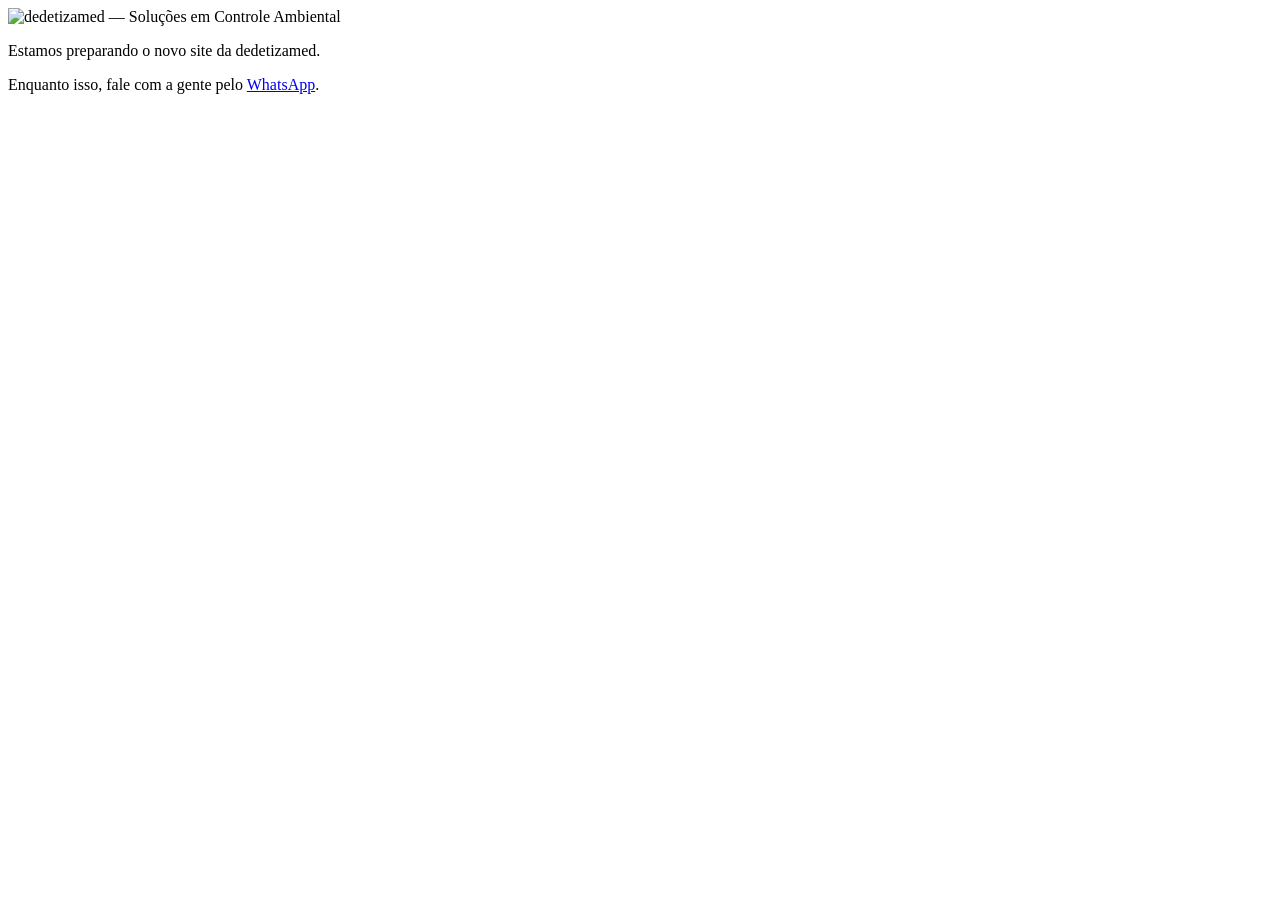
==== public/index.html @ c4d83c97 "Initial commit: project docs + placeholder site - SPEC.md, PRODUCT.md, CLAUDE.md, docs/agents/ (proj" ====
<!doctype html>
<html lang="pt-BR">
  <head>
    <meta charset="UTF-8" />
    <meta name="viewport" content="width=device-width, initial-scale=1" />
    <title>dedetizamed — Soluções em Controle Ambiental</title>
    <meta
      name="description"
      content="dedetizamed presta controle de pragas e limpeza de caixa d'água em Medianeira-PR e região. Site em construção."
    />
    <link rel="icon" type="image/png" sizes="32x32" href="/favicon-32.png" />
    <link rel="apple-touch-icon" sizes="180x180" href="/favicon-180.png" />
    <link rel="stylesheet" href="/css/style.css" />
  </head>
  <body>
    <main class="wrap">
      <img
        class="logo"
        src="/assets/logo-full.png"
        alt="dedetizamed — Soluções em Controle Ambiental"
        width="980"
        height="352"
      />
      <div class="status">
        <p class="status-line">Estamos preparando o novo site da dedetizamed.</p>
        <p class="status-sub">
          Enquanto isso, fale com a gente pelo
          <a
            href="https://wa.me/5545998102698?text=Ol%C3%A1%2C%20vim%20pelo%20site"
            >WhatsApp</a
          >.
        </p>
      </div>
    </main>
  </body>
</html>
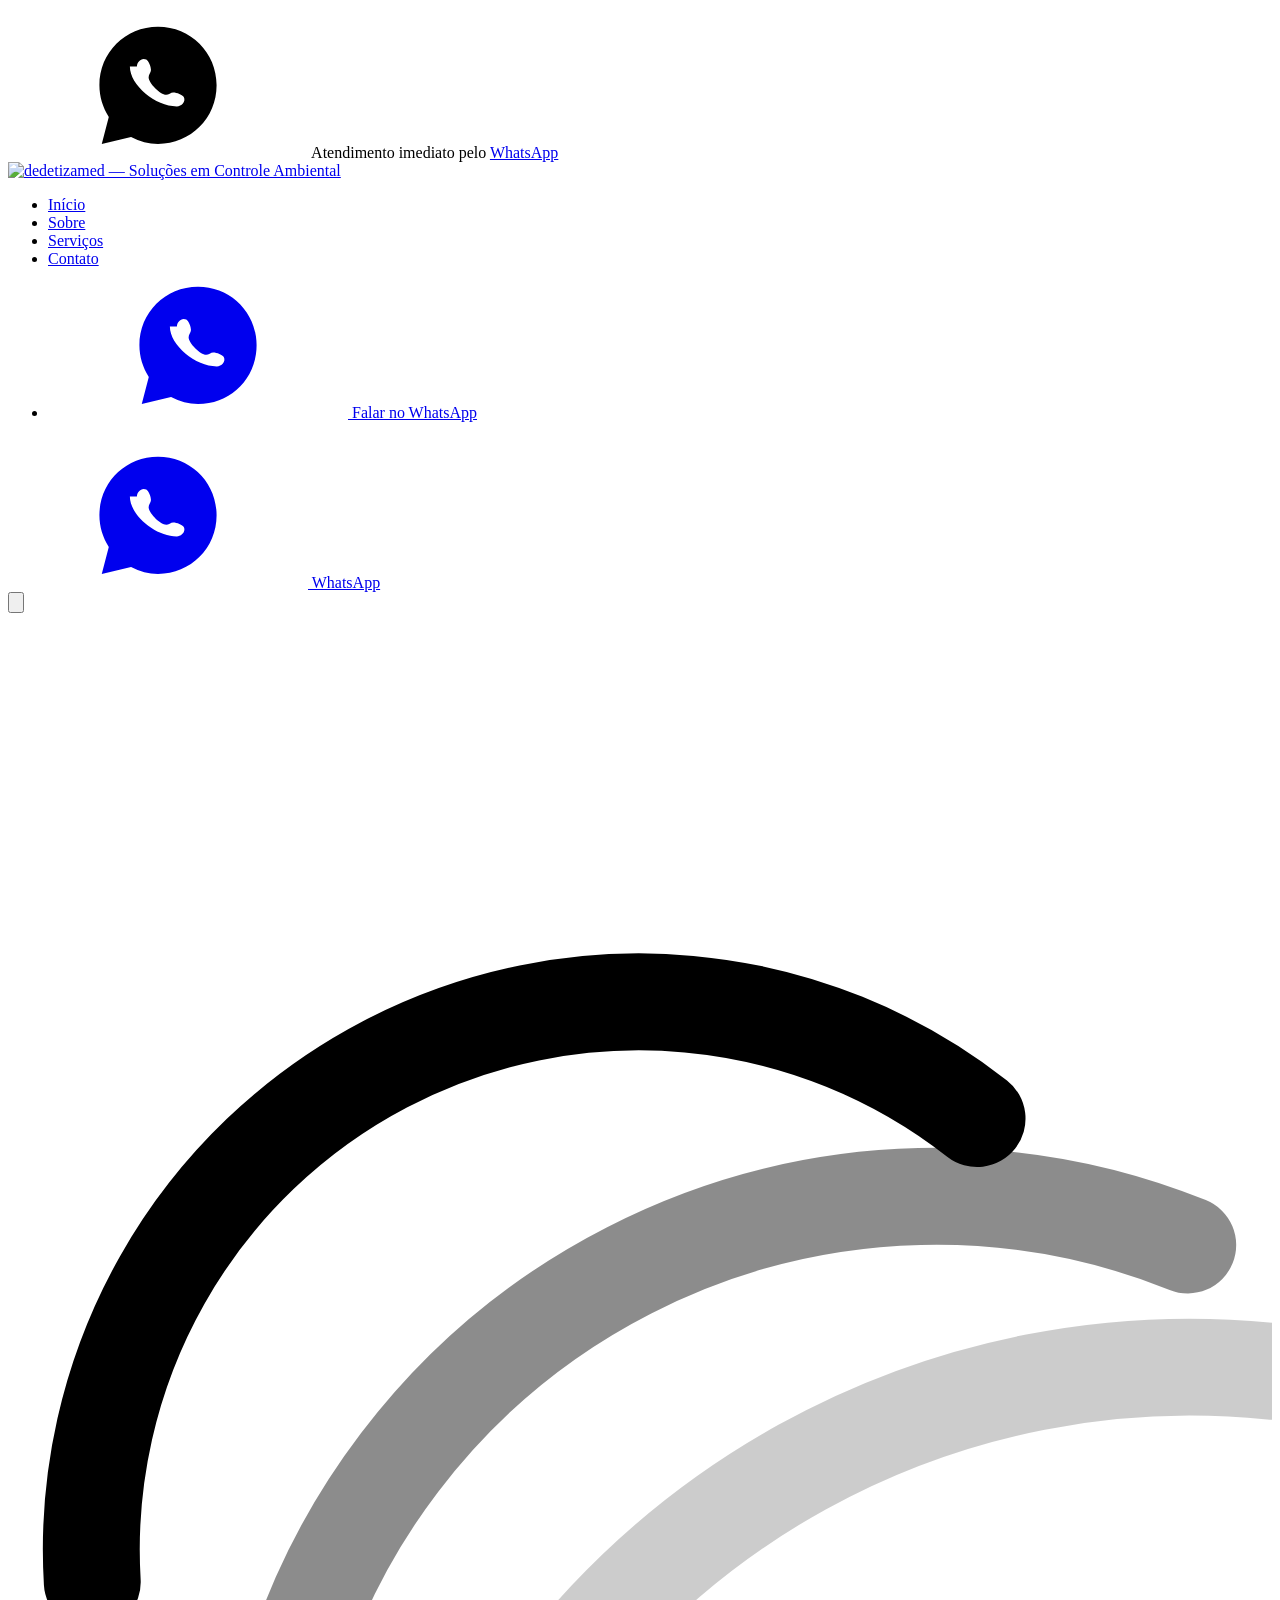
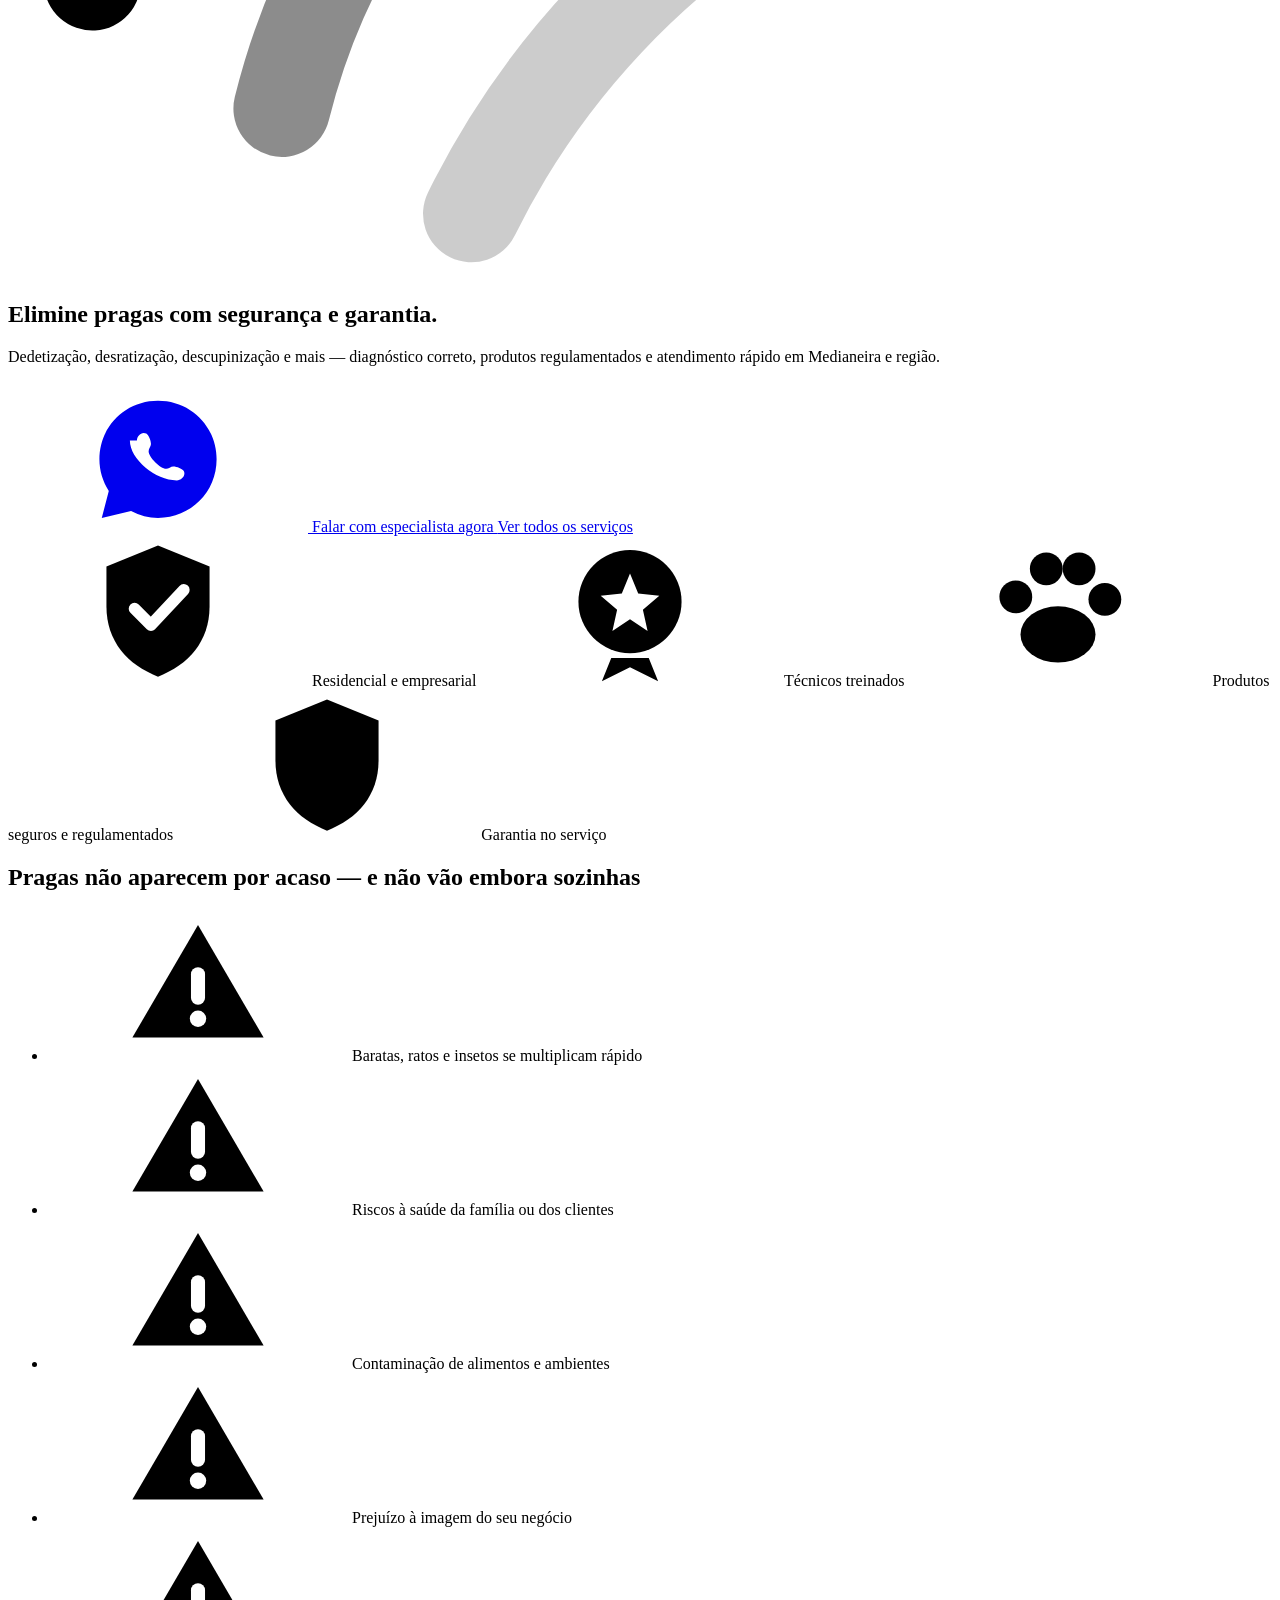
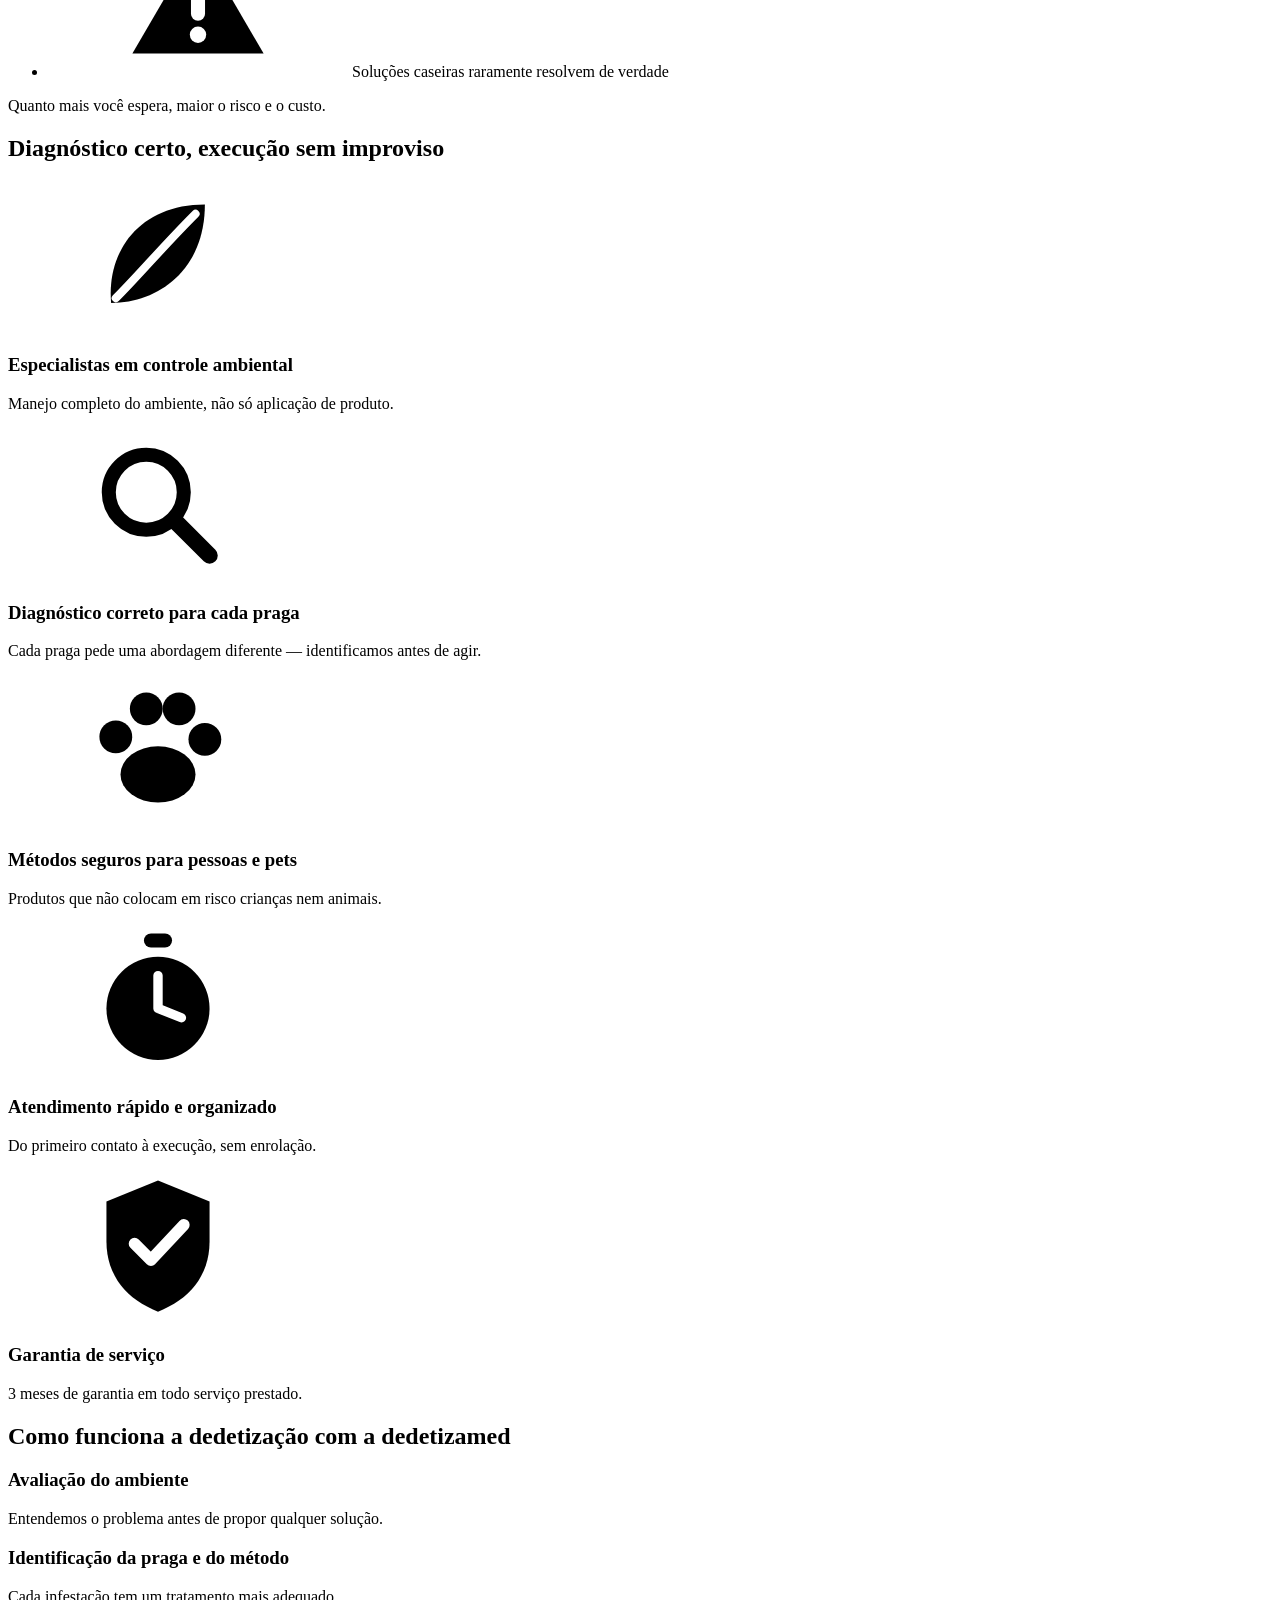
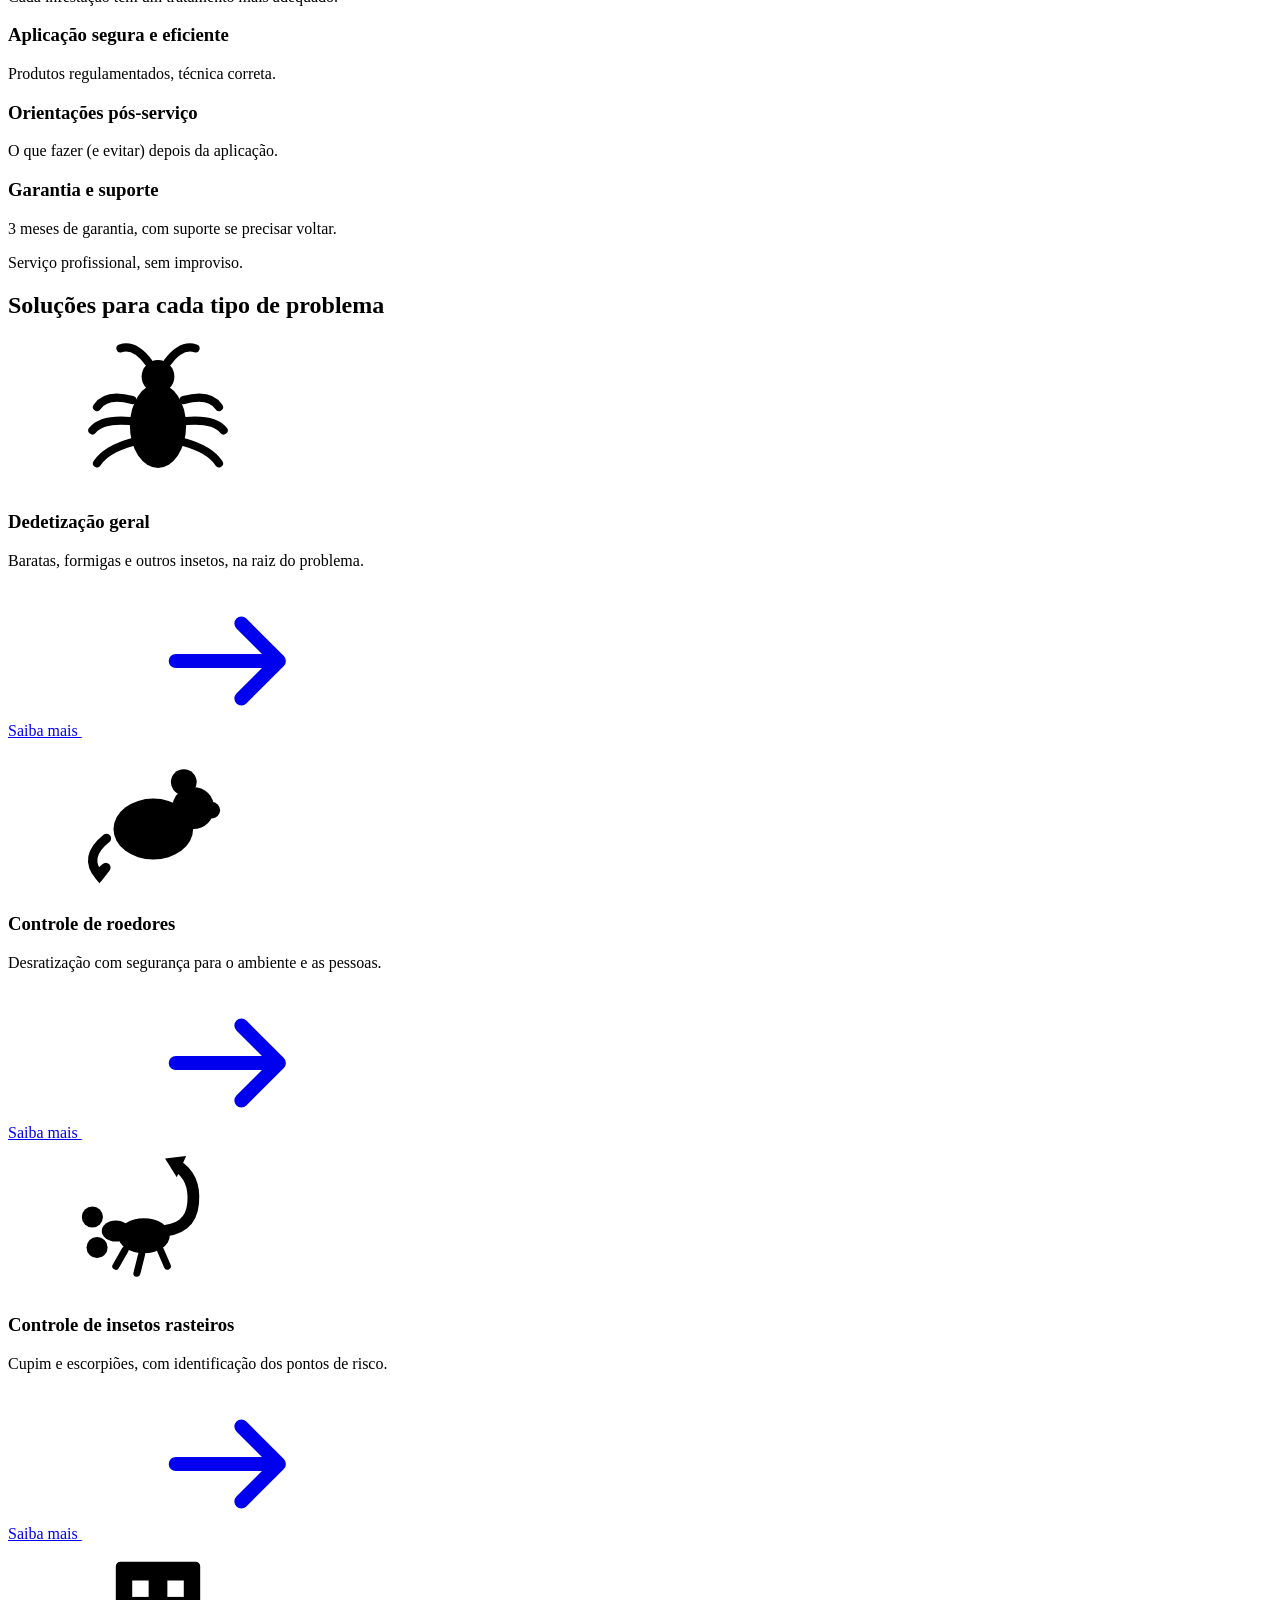
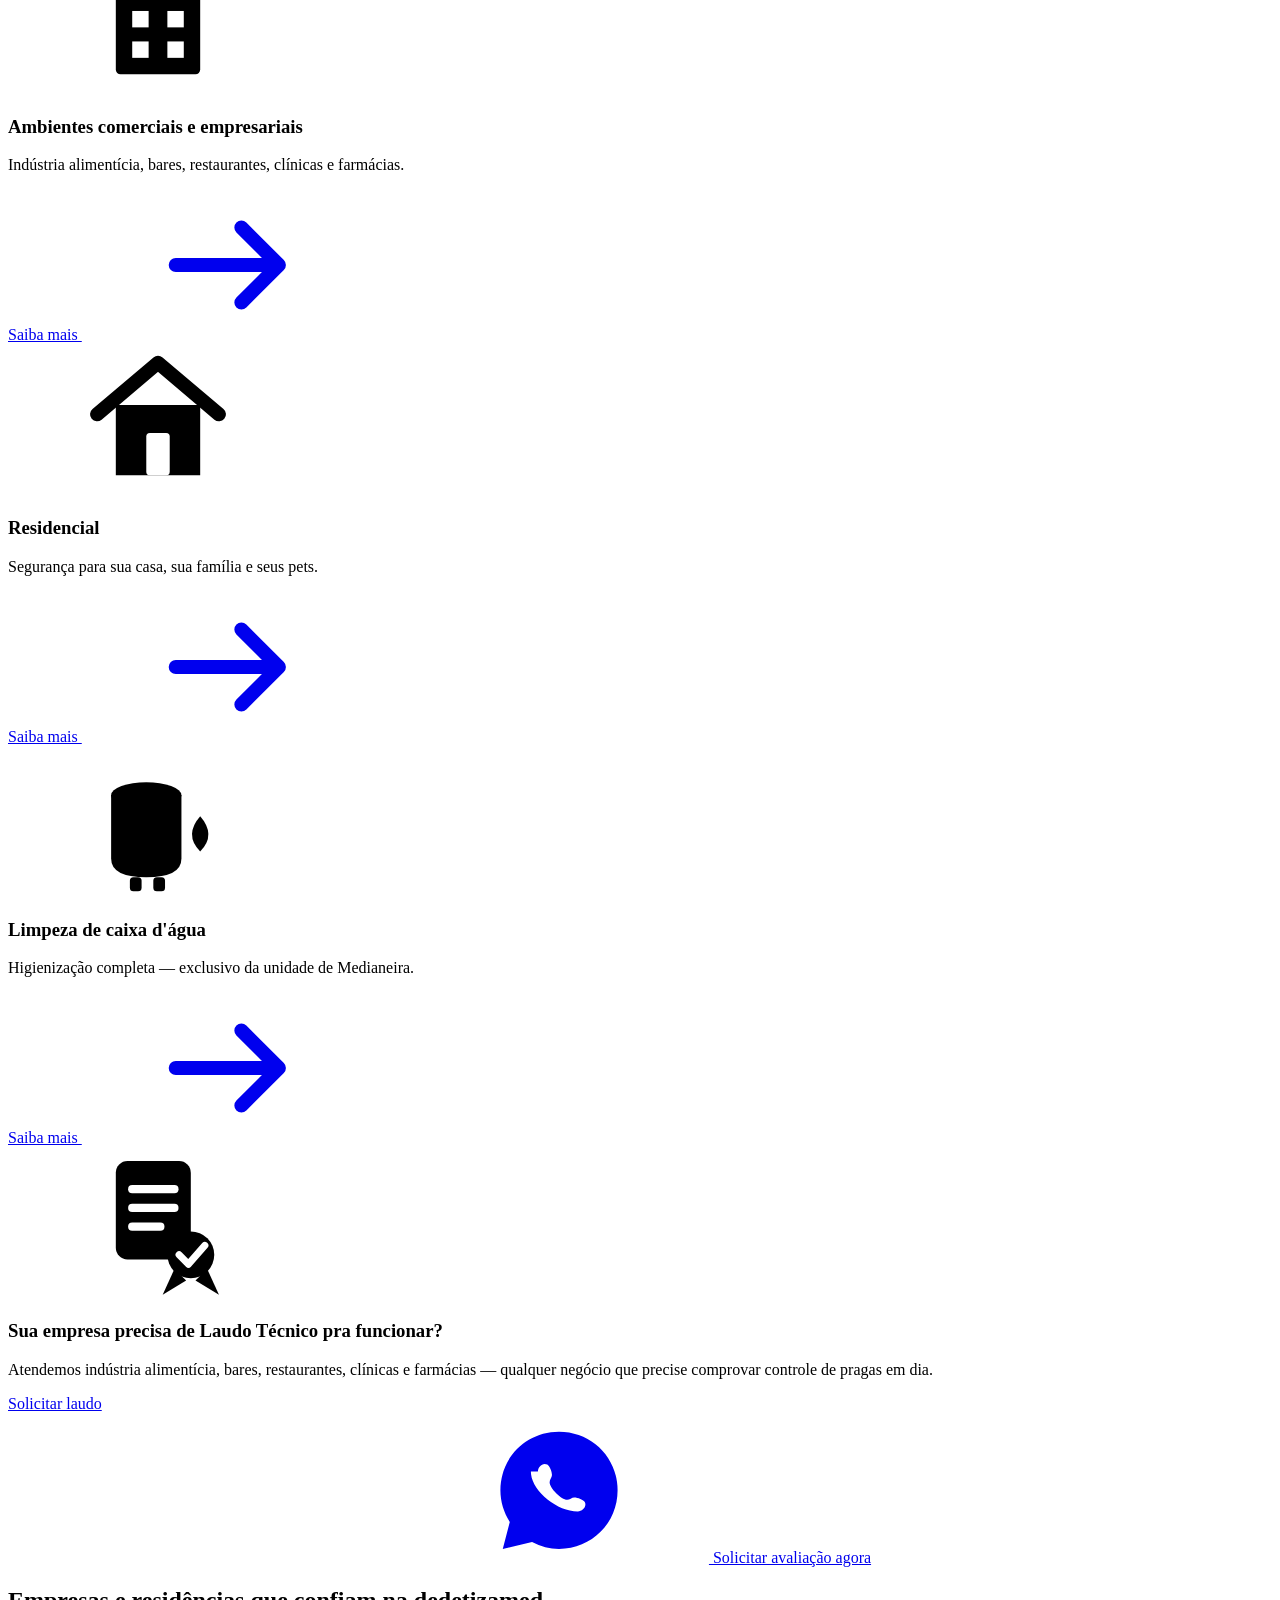
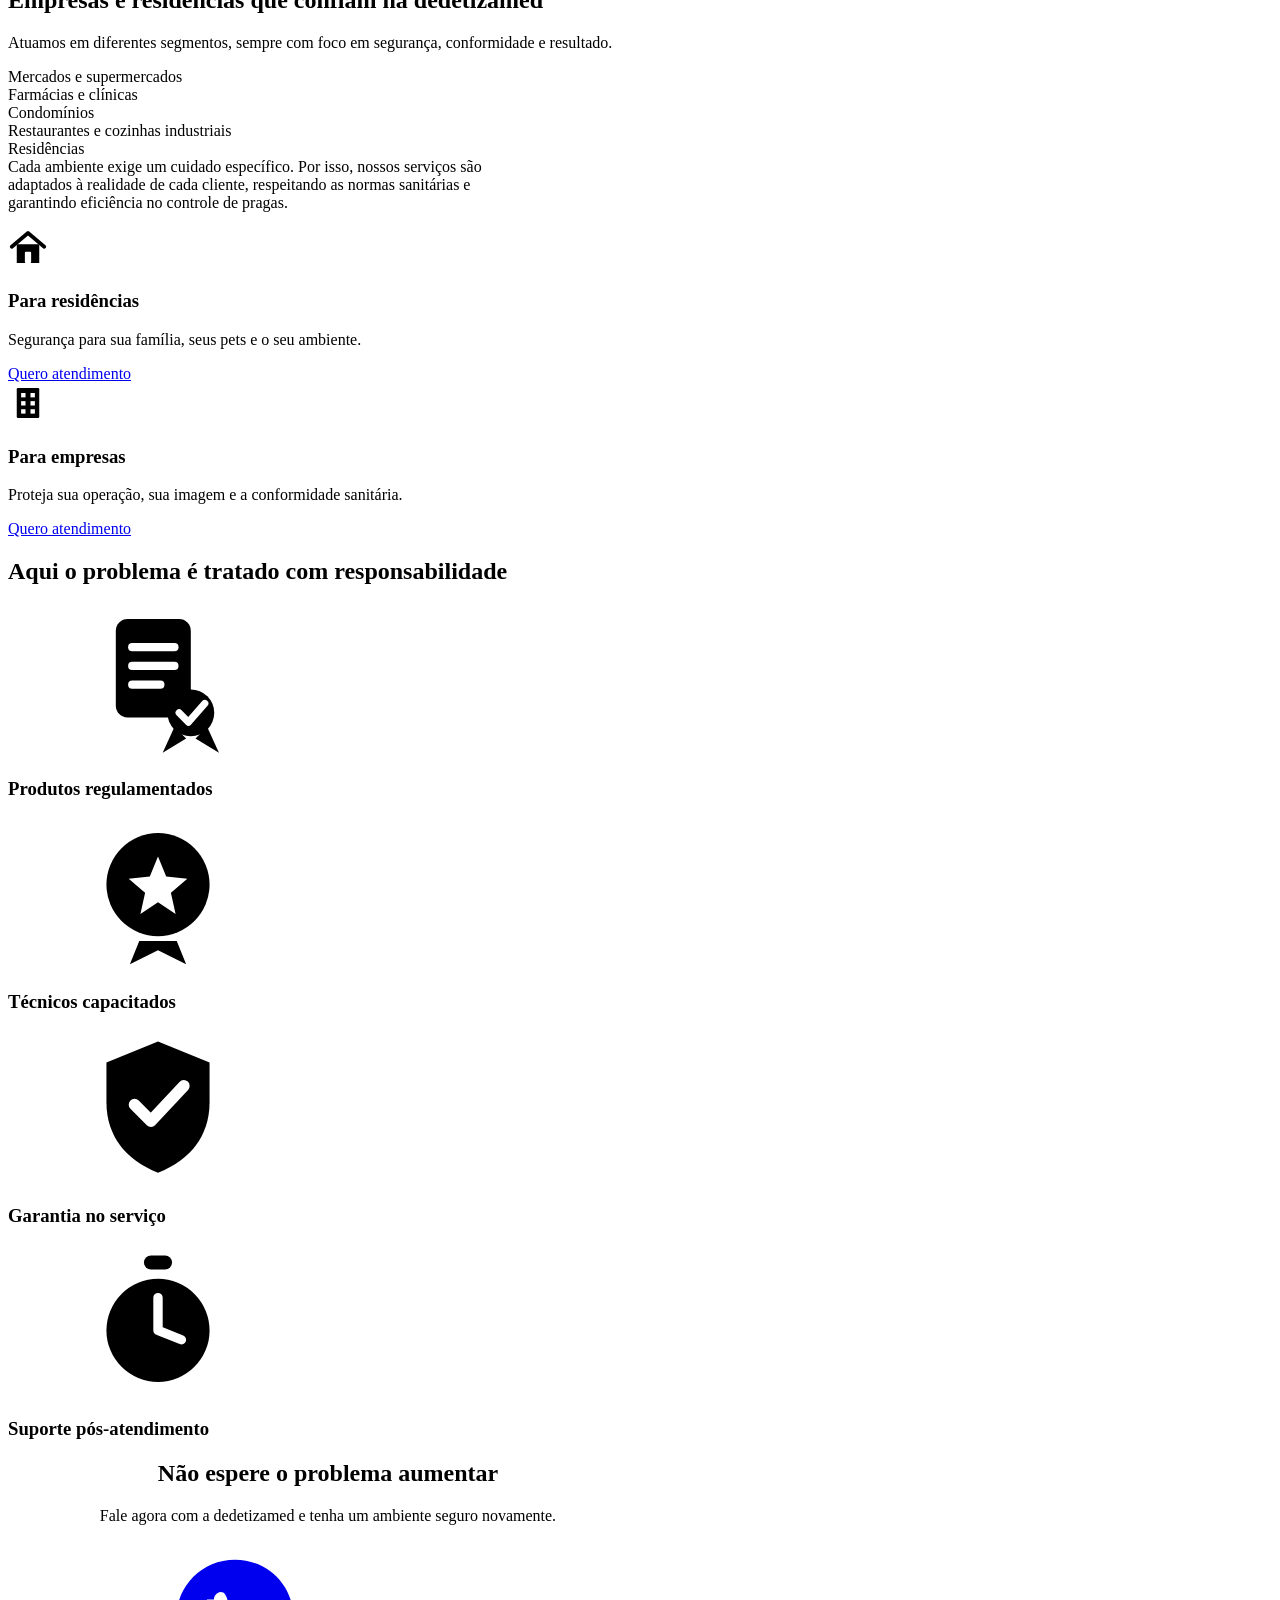
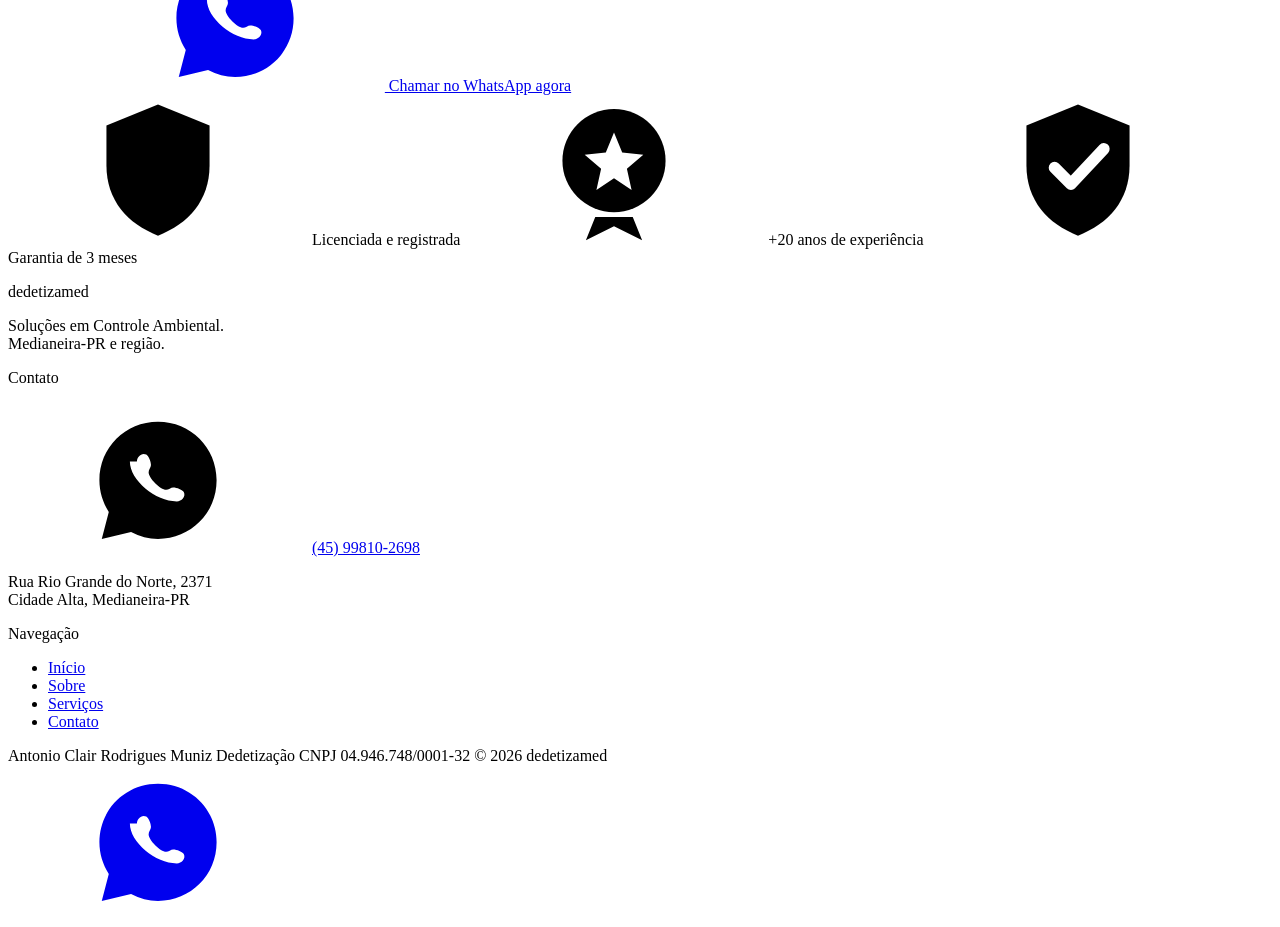
==== commit 1ba1718b: "Redesign: confident/corporate direction (client rejected v1 as too playful) Client pinned two compet" ====
--- a/public/index.html
+++ b/public/index.html
@@ -3,34 +3,712 @@
   <head>
     <meta charset="UTF-8" />
     <meta name="viewport" content="width=device-width, initial-scale=1" />
-    <title>dedetizamed — Soluções em Controle Ambiental</title>
+    <title>dedetizamed — Controle de Pragas em Medianeira-PR</title>
     <meta
       name="description"
-      content="dedetizamed presta controle de pragas e limpeza de caixa d'água em Medianeira-PR e região. Site em construção."
+      content="Dedetização, desratização, descupinização, controle de escorpiões e limpeza de caixa d'água em Medianeira-PR e região. +20 anos de experiência, licenciada, garantia de 3 meses. Fale no WhatsApp."
     />
     <link rel="icon" type="image/png" sizes="32x32" href="/favicon-32.png" />
     <link rel="apple-touch-icon" sizes="180x180" href="/favicon-180.png" />
-    <link rel="stylesheet" href="/css/style.css" />
+    <link rel="preconnect" href="https://fonts.googleapis.com" />
+    <link rel="preconnect" href="https://fonts.gstatic.com" crossorigin />
+    <link
+      href="https://fonts.googleapis.com/css2?family=Barlow+Condensed:wght@600;700;800&family=Karla:wght@400;600;700&display=swap"
+      rel="stylesheet"
+    />
+    <link rel="stylesheet" href="/css/main.css" />
   </head>
   <body>
-    <main class="wrap">
-      <img
-        class="logo"
-        src="/assets/logo-full.png"
-        alt="dedetizamed — Soluções em Controle Ambiental"
-        width="980"
-        height="352"
-      />
-      <div class="status">
-        <p class="status-line">Estamos preparando o novo site da dedetizamed.</p>
-        <p class="status-sub">
-          Enquanto isso, fale com a gente pelo
+    <svg xmlns="http://www.w3.org/2000/svg" style="display:none">
+  <!-- Shared icon sprite. Geometric, rounded, filled silhouettes with round-linecap
+       stroke accents for linear parts (legs, antennae, tails). Single-color via
+       currentColor; a couple of icons punch a background-colored line through a
+       solid shape via var(--icon-bg, transparent) for detail (paper lines, log holes). -->
+
+  <symbol id="icon-barata" viewBox="0 0 64 64">
+    <ellipse cx="32" cy="37" rx="12" ry="18" fill="currentColor" />
+    <circle cx="32" cy="16" r="7" fill="currentColor" />
+    <g stroke="currentColor" stroke-width="3.5" stroke-linecap="round" fill="none">
+      <path d="M21,26 Q10,23 6,29" />
+      <path d="M20,35 Q8,34 4,39" />
+      <path d="M21,44 Q10,47 6,53" />
+      <path d="M43,26 Q54,23 58,29" />
+      <path d="M44,35 Q56,34 60,39" />
+      <path d="M43,44 Q54,47 58,53" />
+      <path d="M28,10 Q22,2 16,4" />
+      <path d="M36,10 Q42,2 48,4" />
+    </g>
+  </symbol>
+
+  <symbol id="icon-rato" viewBox="0 0 64 64">
+    <path
+      d="M10,42 Q0,50 7,58 Q12,52 8,56"
+      stroke="currentColor"
+      stroke-width="4"
+      stroke-linecap="round"
+      fill="none"
+    />
+    <ellipse cx="30" cy="38" rx="17" ry="13" fill="currentColor" />
+    <circle cx="47" cy="29" r="9" fill="currentColor" />
+    <circle cx="43" cy="18" r="5.5" fill="currentColor" />
+    <circle cx="55" cy="30" r="3.5" fill="currentColor" />
+  </symbol>
+
+  <symbol id="icon-cupim" viewBox="0 0 64 64">
+    <path
+      d="M10,54 Q10,28 32,13 Q54,28 54,54 Z"
+      fill="currentColor"
+    />
+    <g stroke="var(--icon-bg, #fff)" stroke-width="3" fill="none">
+      <circle cx="26" cy="40" r="4" />
+      <circle cx="38" cy="34" r="3" />
+      <circle cx="30" cy="26" r="2.5" />
+    </g>
+  </symbol>
+
+  <symbol id="icon-escorpiao" viewBox="0 0 64 64">
+    <g stroke="currentColor" stroke-width="3" stroke-linecap="round" fill="none">
+      <path d="M18,46 L14,53" />
+      <path d="M25,48 L23,56" />
+      <path d="M33,46 L36,53" />
+    </g>
+    <ellipse cx="26" cy="40" rx="11" ry="7.5" fill="currentColor" />
+    <ellipse cx="14" cy="38" rx="6" ry="4.5" fill="currentColor" />
+    <circle cx="4" cy="32" r="4.5" fill="currentColor" />
+    <circle cx="6" cy="45" r="4.5" fill="currentColor" />
+    <path
+      d="M32,38 Q46,38 47,26 Q48,15 40,10"
+      stroke="currentColor"
+      stroke-width="5"
+      stroke-linecap="round"
+      fill="none"
+    />
+    <path d="M35,7 L44,6 L40,15 Z" fill="currentColor" />
+  </symbol>
+
+  <symbol id="icon-caixa-dagua" viewBox="0 0 64 64">
+    <ellipse cx="27" cy="21" rx="15" ry="5.5" fill="currentColor" />
+    <path
+      d="M12,21 L12,48 Q12,56 27,56 Q42,56 42,48 L42,21"
+      fill="currentColor"
+    />
+    <rect x="20" y="56" width="5" height="6" rx="1.5" fill="currentColor" />
+    <rect x="30" y="56" width="5" height="6" rx="1.5" fill="currentColor" />
+    <path
+      d="M50,30 Q57,38 50,45 Q43,38 50,30 Z"
+      fill="currentColor"
+    />
+  </symbol>
+
+  <symbol id="icon-laudo" viewBox="0 0 64 64">
+    <rect x="14" y="6" width="32" height="42" rx="5" fill="currentColor" />
+    <g stroke="var(--icon-bg, #fff)" stroke-width="3.5" stroke-linecap="round">
+      <path d="M21,18 H39" />
+      <path d="M21,26 H39" />
+      <path d="M21,34 H33" />
+    </g>
+    <circle cx="46" cy="46" r="10" fill="currentColor" />
+    <path d="M39,52 L34,63 L44,57 Z" fill="currentColor" />
+    <path d="M53,52 L58,63 L48,57 Z" fill="currentColor" />
+    <path
+      d="M41,46 L45,50 L52,42"
+      stroke="var(--icon-bg, #fff)"
+      stroke-width="3"
+      stroke-linecap="round"
+      stroke-linejoin="round"
+      fill="none"
+    />
+  </symbol>
+
+  <symbol id="icon-leaf" viewBox="0 0 64 64">
+    <path
+      d="M12,52 C10,30 24,10 52,10 C52,38 32,52 12,52 Z"
+      fill="currentColor"
+    />
+    <path
+      d="M14,50 C24,40 34,28 48,14"
+      stroke="var(--icon-bg, #fff)"
+      stroke-width="3.5"
+      stroke-linecap="round"
+      fill="none"
+    />
+  </symbol>
+
+  <symbol id="icon-diagnostico" viewBox="0 0 64 64">
+    <circle cx="27" cy="27" r="16" fill="none" stroke="currentColor" stroke-width="6" />
+    <path
+      d="M39,39 L54,54"
+      stroke="currentColor"
+      stroke-width="7"
+      stroke-linecap="round"
+    />
+  </symbol>
+
+  <symbol id="icon-seguro" viewBox="0 0 64 64">
+    <ellipse cx="32" cy="42" rx="16" ry="12" fill="currentColor" />
+    <circle cx="14" cy="26" r="7" fill="currentColor" />
+    <circle cx="27" cy="14" r="7" fill="currentColor" />
+    <circle cx="41" cy="14" r="7" fill="currentColor" />
+    <circle cx="52" cy="27" r="7" fill="currentColor" />
+  </symbol>
+
+  <symbol id="icon-atendimento" viewBox="0 0 64 64">
+    <rect x="26" y="4" width="12" height="6" rx="3" fill="currentColor" />
+    <circle cx="32" cy="36" r="22" fill="currentColor" />
+    <path
+      d="M32,36 L32,22 M32,36 L42,40"
+      stroke="var(--icon-bg, #fff)"
+      stroke-width="4"
+      stroke-linecap="round"
+      stroke-linejoin="round"
+      fill="none"
+    />
+  </symbol>
+
+  <symbol id="icon-shield" viewBox="0 0 64 64">
+    <path
+      d="M32,4 L54,13 V30 C54,45 45,55 32,60 C19,55 10,45 10,30 V13 Z"
+      fill="currentColor"
+    />
+  </symbol>
+
+  <symbol id="icon-shield-check" viewBox="0 0 64 64">
+    <path
+      d="M32,4 L54,13 V30 C54,45 45,55 32,60 C19,55 10,45 10,30 V13 Z"
+      fill="currentColor"
+    />
+    <path
+      d="M22,31 L29,38 L43,23"
+      stroke="var(--icon-bg, #fff)"
+      stroke-width="5"
+      stroke-linecap="round"
+      stroke-linejoin="round"
+      fill="none"
+    />
+  </symbol>
+
+  <symbol id="icon-badge-star" viewBox="0 0 64 64">
+    <circle cx="32" cy="28" r="22" fill="currentColor" />
+    <path
+      d="M24,52 L20,62 L32,56 L44,62 L40,52"
+      fill="currentColor"
+    />
+    <path
+      d="M32,16 L35.5,24.5 L44.5,25.5 L37.5,31.5 L39.5,40.5 L32,35.5 L24.5,40.5 L26.5,31.5 L19.5,25.5 L28.5,24.5 Z"
+      fill="var(--icon-bg, #fff)"
+    />
+  </symbol>
+
+  <symbol id="icon-alert" viewBox="0 0 64 64">
+    <path d="M32,6 L60,54 H4 Z" fill="currentColor" />
+    <rect x="29" y="24" width="6" height="16" rx="3" fill="var(--icon-bg, #fff)" />
+    <circle cx="32" cy="46" r="3.5" fill="var(--icon-bg, #fff)" />
+  </symbol>
+
+  <symbol id="icon-arrow-right" viewBox="0 0 64 64">
+    <path
+      d="M8,32 H52 M36,16 L52,32 L36,48"
+      stroke="currentColor"
+      stroke-width="6"
+      stroke-linecap="round"
+      stroke-linejoin="round"
+      fill="none"
+    />
+  </symbol>
+
+  <symbol id="icon-home" viewBox="0 0 64 64">
+    <path d="M6,30 L32,8 L58,30" stroke="currentColor" stroke-width="6" stroke-linecap="round" stroke-linejoin="round" fill="none" />
+    <path d="M14,26 V56 H50 V26" fill="currentColor" />
+    <rect x="27" y="38" width="10" height="18" rx="1.5" fill="var(--icon-bg, #fff)" />
+  </symbol>
+
+  <symbol id="icon-building" viewBox="0 0 64 64">
+    <rect x="14" y="8" width="36" height="48" rx="2" fill="currentColor" />
+    <g fill="var(--icon-bg, #fff)">
+      <rect x="21" y="16" width="7" height="7" />
+      <rect x="36" y="16" width="7" height="7" />
+      <rect x="21" y="29" width="7" height="7" />
+      <rect x="36" y="29" width="7" height="7" />
+      <rect x="21" y="42" width="7" height="7" />
+      <rect x="36" y="42" width="7" height="7" />
+    </g>
+  </symbol>
+
+  <symbol id="icon-whatsapp" viewBox="0 0 64 64">
+    <path
+      d="M32,8 C18,8 7,19 7,33 C7,38 8.5,42.5 11,46.5 L8,58 L20.5,55 C24.2,57 28,58 32,58 C46,58 57,47 57,33 C57,19 46,8 32,8 Z"
+      fill="currentColor"
+    />
+    <path
+      d="M23,25 C23,23 25,21 27,22 C28,22.5 29,25 29,26.5 C29,27.5 28,28.5 28,29.5 C28,32 33,37 35.5,37 C36.5,37 37.5,36 38.5,36 C40,36 42.5,37 43,38 C44,40 42,42 40,42 C31,42 20,33 20,25"
+      fill="var(--icon-bg, #fff)"
+    />
+  </symbol>
+</svg>
+
+    <div class="urgency-bar">
+      <div class="container urgency-bar__row">
+        <svg class="icon"><use href="#icon-whatsapp"></use></svg>
+        Atendimento imediato pelo
+        <a href="https://wa.me/5545998102698?text=Ol%C3%A1%2C%20vim%20pelo%20site">WhatsApp</a>
+      </div>
+    </div>
+
+    <header class="site-header">
+      <div class="container site-header__bar">
+        <a href="/" aria-label="dedetizamed — página inicial">
+          <img
+            class="site-header__logo"
+            src="/assets/logo-full.png"
+            alt="dedetizamed — Soluções em Controle Ambiental"
+          />
+        </a>
+        <nav class="site-nav" id="site-nav" data-nav data-open="false" aria-label="Navegação principal">
+          <ul class="site-nav__links">
+            <li><a href="/" aria-current="page">Início</a></li>
+            <li><a href="/sobre.html">Sobre</a></li>
+            <li><a href="/servicos.html">Serviços</a></li>
+            <li><a href="/contato.html">Contato</a></li>
+            <li class="site-nav__cta-item">
+              <a class="btn btn-primary" href="https://wa.me/5545998102698?text=Ol%C3%A1%2C%20vim%20pelo%20site">
+                <svg class="icon"><use href="#icon-whatsapp"></use></svg>
+                Falar no WhatsApp
+              </a>
+            </li>
+          </ul>
           <a
+            class="btn btn-primary site-nav__cta"
             href="https://wa.me/5545998102698?text=Ol%C3%A1%2C%20vim%20pelo%20site"
-            >WhatsApp</a
-          >.
-        </p>
+          >
+            <svg class="icon"><use href="#icon-whatsapp"></use></svg>
+            WhatsApp
+          </a>
+        </nav>
+        <button
+          class="site-nav__toggle"
+          data-nav-toggle
+          aria-expanded="false"
+          aria-controls="site-nav"
+          aria-label="Abrir menu"
+        >
+          <svg class="icon" viewBox="0 0 24 24" fill="none" stroke="currentColor" stroke-width="2.5" stroke-linecap="round">
+            <path d="M4 7h16M4 12h16M4 17h16" />
+          </svg>
+        </button>
       </div>
+    </header>
+
+    <main>
+      <section class="hero">
+        <svg class="hero__arc" viewBox="0 0 600 600" fill="none" aria-hidden="true">
+          <path d="M 40 460 A 260 260 0 0 1 460 240" stroke="currentColor" stroke-width="46" stroke-linecap="round" />
+          <path d="M 130 520 A 320 320 0 0 1 560 300" stroke="currentColor" stroke-width="46" stroke-linecap="round" opacity="0.45" />
+          <path d="M 220 570 A 380 380 0 0 1 600 360" stroke="currentColor" stroke-width="46" stroke-linecap="round" opacity="0.2" />
+        </svg>
+        <div class="container hero__content">
+          <h1>Elimine pragas com segurança e garantia.</h1>
+          <p>
+            Dedetização, desratização, descupinização e mais — diagnóstico
+            correto, produtos regulamentados e atendimento rápido em
+            Medianeira e região.
+          </p>
+          <div class="hero__actions">
+            <a
+              class="btn btn-primary"
+              href="https://wa.me/5545998102698?text=Ol%C3%A1%2C%20vim%20pelo%20site"
+            >
+              <svg class="icon"><use href="#icon-whatsapp"></use></svg>
+              Falar com especialista agora
+            </a>
+            <a class="btn btn-ghost" href="/servicos.html">Ver todos os serviços</a>
+          </div>
+          <div class="proof-row">
+            <span class="proof-row__item">
+              <svg class="icon"><use href="#icon-shield-check"></use></svg>
+              Residencial e empresarial
+            </span>
+            <span class="proof-row__item">
+              <svg class="icon"><use href="#icon-badge-star"></use></svg>
+              Técnicos treinados
+            </span>
+            <span class="proof-row__item">
+              <svg class="icon"><use href="#icon-seguro"></use></svg>
+              Produtos seguros e regulamentados
+            </span>
+            <span class="proof-row__item">
+              <svg class="icon"><use href="#icon-shield"></use></svg>
+              Garantia no serviço
+            </span>
+          </div>
+        </div>
+      </section>
+
+      <section class="section">
+        <div class="container" style="max-width: 46rem">
+          <h2>Pragas não aparecem por acaso — e não vão embora sozinhas</h2>
+          <ul class="pain-list">
+            <li>
+              <svg class="icon"><use href="#icon-alert"></use></svg>
+              Baratas, ratos e insetos se multiplicam rápido
+            </li>
+            <li>
+              <svg class="icon"><use href="#icon-alert"></use></svg>
+              Riscos à saúde da família ou dos clientes
+            </li>
+            <li>
+              <svg class="icon"><use href="#icon-alert"></use></svg>
+              Contaminação de alimentos e ambientes
+            </li>
+            <li>
+              <svg class="icon"><use href="#icon-alert"></use></svg>
+              Prejuízo à imagem do seu negócio
+            </li>
+            <li>
+              <svg class="icon"><use href="#icon-alert"></use></svg>
+              Soluções caseiras raramente resolvem de verdade
+            </li>
+          </ul>
+          <p class="pain-callout">Quanto mais você espera, maior o risco e o custo.</p>
+        </div>
+      </section>
+
+      <section class="section section--dark">
+        <div class="container">
+          <h2>Diagnóstico certo, execução sem improviso</h2>
+          <div class="chip-grid">
+            <div class="chip-row">
+              <span class="icon-chip icon-chip--on-dark">
+                <svg class="icon"><use href="#icon-leaf"></use></svg>
+              </span>
+              <div>
+                <h3>Especialistas em controle ambiental</h3>
+                <p>Manejo completo do ambiente, não só aplicação de produto.</p>
+              </div>
+            </div>
+            <div class="chip-row">
+              <span class="icon-chip icon-chip--on-dark">
+                <svg class="icon"><use href="#icon-diagnostico"></use></svg>
+              </span>
+              <div>
+                <h3>Diagnóstico correto para cada praga</h3>
+                <p>Cada praga pede uma abordagem diferente — identificamos antes de agir.</p>
+              </div>
+            </div>
+            <div class="chip-row">
+              <span class="icon-chip icon-chip--on-dark">
+                <svg class="icon"><use href="#icon-seguro"></use></svg>
+              </span>
+              <div>
+                <h3>Métodos seguros para pessoas e pets</h3>
+                <p>Produtos que não colocam em risco crianças nem animais.</p>
+              </div>
+            </div>
+            <div class="chip-row">
+              <span class="icon-chip icon-chip--on-dark">
+                <svg class="icon"><use href="#icon-atendimento"></use></svg>
+              </span>
+              <div>
+                <h3>Atendimento rápido e organizado</h3>
+                <p>Do primeiro contato à execução, sem enrolação.</p>
+              </div>
+            </div>
+            <div class="chip-row">
+              <span class="icon-chip icon-chip--on-dark">
+                <svg class="icon"><use href="#icon-shield-check"></use></svg>
+              </span>
+              <div>
+                <h3>Garantia de serviço</h3>
+                <p>3 meses de garantia em todo serviço prestado.</p>
+              </div>
+            </div>
+          </div>
+        </div>
+      </section>
+
+      <section class="section">
+        <div class="container">
+          <h2>Como funciona a dedetização com a dedetizamed</h2>
+          <div class="steps-grid">
+            <div>
+              <h3>Avaliação do ambiente</h3>
+              <p>Entendemos o problema antes de propor qualquer solução.</p>
+            </div>
+            <div>
+              <h3>Identificação da praga e do método</h3>
+              <p>Cada infestação tem um tratamento mais adequado.</p>
+            </div>
+            <div>
+              <h3>Aplicação segura e eficiente</h3>
+              <p>Produtos regulamentados, técnica correta.</p>
+            </div>
+            <div>
+              <h3>Orientações pós-serviço</h3>
+              <p>O que fazer (e evitar) depois da aplicação.</p>
+            </div>
+            <div>
+              <h3>Garantia e suporte</h3>
+              <p>3 meses de garantia, com suporte se precisar voltar.</p>
+            </div>
+          </div>
+          <p class="pain-callout" style="margin-top: var(--space-3)">Serviço profissional, sem improviso.</p>
+        </div>
+      </section>
+
+      <section class="section section--paper">
+        <div class="container">
+          <h2>Soluções para cada tipo de problema</h2>
+          <div class="service-grid">
+            <div class="service-card">
+              <span class="icon-chip">
+                <svg class="icon"><use href="#icon-barata"></use></svg>
+              </span>
+              <h3>Dedetização geral</h3>
+              <p>Baratas, formigas e outros insetos, na raiz do problema.</p>
+              <a class="btn-text service-card__link" href="/servicos.html">
+                Saiba mais
+                <svg class="icon"><use href="#icon-arrow-right"></use></svg>
+              </a>
+            </div>
+            <div class="service-card">
+              <span class="icon-chip">
+                <svg class="icon"><use href="#icon-rato"></use></svg>
+              </span>
+              <h3>Controle de roedores</h3>
+              <p>Desratização com segurança para o ambiente e as pessoas.</p>
+              <a class="btn-text service-card__link" href="/servicos.html">
+                Saiba mais
+                <svg class="icon"><use href="#icon-arrow-right"></use></svg>
+              </a>
+            </div>
+            <div class="service-card">
+              <span class="icon-chip">
+                <svg class="icon"><use href="#icon-escorpiao"></use></svg>
+              </span>
+              <h3>Controle de insetos rasteiros</h3>
+              <p>Cupim e escorpiões, com identificação dos pontos de risco.</p>
+              <a class="btn-text service-card__link" href="/servicos.html">
+                Saiba mais
+                <svg class="icon"><use href="#icon-arrow-right"></use></svg>
+              </a>
+            </div>
+            <div class="service-card">
+              <span class="icon-chip">
+                <svg class="icon"><use href="#icon-building"></use></svg>
+              </span>
+              <h3>Ambientes comerciais e empresariais</h3>
+              <p>Indústria alimentícia, bares, restaurantes, clínicas e farmácias.</p>
+              <a class="btn-text service-card__link" href="/servicos.html">
+                Saiba mais
+                <svg class="icon"><use href="#icon-arrow-right"></use></svg>
+              </a>
+            </div>
+            <div class="service-card">
+              <span class="icon-chip">
+                <svg class="icon"><use href="#icon-home"></use></svg>
+              </span>
+              <h3>Residencial</h3>
+              <p>Segurança para sua casa, sua família e seus pets.</p>
+              <a class="btn-text service-card__link" href="/servicos.html">
+                Saiba mais
+                <svg class="icon"><use href="#icon-arrow-right"></use></svg>
+              </a>
+            </div>
+            <div class="service-card">
+              <span class="icon-chip">
+                <svg class="icon"><use href="#icon-caixa-dagua"></use></svg>
+              </span>
+              <h3>Limpeza de caixa d'água</h3>
+              <p>Higienização completa — exclusivo da unidade de Medianeira.</p>
+              <a class="btn-text service-card__link" href="/servicos.html">
+                Saiba mais
+                <svg class="icon"><use href="#icon-arrow-right"></use></svg>
+              </a>
+            </div>
+          </div>
+
+          <div class="laudo-callout">
+            <svg class="laudo-callout__icon">
+              <use href="#icon-laudo"></use>
+            </svg>
+            <div class="laudo-callout__body">
+              <h3>Sua empresa precisa de Laudo Técnico pra funcionar?</h3>
+              <p>
+                Atendemos indústria alimentícia, bares, restaurantes, clínicas e
+                farmácias — qualquer negócio que precise comprovar controle de
+                pragas em dia.
+              </p>
+            </div>
+            <a
+              class="btn btn-primary"
+              href="https://wa.me/5545998102698?text=Ol%C3%A1%2C%20vim%20pelo%20site"
+            >
+              Solicitar laudo
+            </a>
+          </div>
+
+          <div style="text-align: center; margin-top: var(--space-4)">
+            <a class="btn btn-primary" href="https://wa.me/5545998102698?text=Ol%C3%A1%2C%20vim%20pelo%20site">
+              <svg class="icon"><use href="#icon-whatsapp"></use></svg>
+              Solicitar avaliação agora
+            </a>
+          </div>
+        </div>
+      </section>
+
+      <section class="section">
+        <div class="container">
+          <h2>Empresas e residências que confiam na dedetizamed</h2>
+          <p>Atuamos em diferentes segmentos, sempre com foco em segurança, conformidade e resultado.</p>
+          <div class="segment-grid">
+            <div class="segment-grid__item">Mercados e supermercados</div>
+            <div class="segment-grid__item">Farmácias e clínicas</div>
+            <div class="segment-grid__item">Condomínios</div>
+            <div class="segment-grid__item">Restaurantes e cozinhas industriais</div>
+            <div class="segment-grid__item">Residências</div>
+          </div>
+          <p style="margin-top: var(--space-3); max-width: 60ch">
+            Cada ambiente exige um cuidado específico. Por isso, nossos serviços
+            são adaptados à realidade de cada cliente, respeitando as normas
+            sanitárias e garantindo eficiência no controle de pragas.
+          </p>
+        </div>
+      </section>
+
+      <section class="section section--paper">
+        <div class="container">
+          <div class="split-grid">
+            <div class="split-card split-card--dark">
+              <svg class="icon" style="width: 2.5rem; height: 2.5rem; color: var(--yellow)">
+                <use href="#icon-home"></use>
+              </svg>
+              <h3>Para residências</h3>
+              <p>Segurança para sua família, seus pets e o seu ambiente.</p>
+              <a class="btn btn-on-dark" href="https://wa.me/5545998102698?text=Ol%C3%A1%2C%20vim%20pelo%20site">
+                Quero atendimento
+              </a>
+            </div>
+            <div class="split-card split-card--red">
+              <svg class="icon" style="width: 2.5rem; height: 2.5rem; color: var(--white); --icon-bg: var(--red-action)">
+                <use href="#icon-building"></use>
+              </svg>
+              <h3>Para empresas</h3>
+              <p>Proteja sua operação, sua imagem e a conformidade sanitária.</p>
+              <a class="btn btn-on-dark" href="https://wa.me/5545998102698?text=Ol%C3%A1%2C%20vim%20pelo%20site">
+                Quero atendimento
+              </a>
+            </div>
+          </div>
+        </div>
+      </section>
+
+      <section class="section">
+        <div class="container">
+          <h2>Aqui o problema é tratado com responsabilidade</h2>
+          <div class="guarantee-grid">
+            <div class="chip-row">
+              <span class="icon-chip">
+                <svg class="icon"><use href="#icon-laudo"></use></svg>
+              </span>
+              <div><h3>Produtos regulamentados</h3></div>
+            </div>
+            <div class="chip-row">
+              <span class="icon-chip">
+                <svg class="icon"><use href="#icon-badge-star"></use></svg>
+              </span>
+              <div><h3>Técnicos capacitados</h3></div>
+            </div>
+            <div class="chip-row">
+              <span class="icon-chip">
+                <svg class="icon"><use href="#icon-shield-check"></use></svg>
+              </span>
+              <div><h3>Garantia no serviço</h3></div>
+            </div>
+            <div class="chip-row">
+              <span class="icon-chip">
+                <svg class="icon"><use href="#icon-atendimento"></use></svg>
+              </span>
+              <div><h3>Suporte pós-atendimento</h3></div>
+            </div>
+          </div>
+        </div>
+      </section>
+
+      <section class="section section--red">
+        <div class="container" style="text-align: center; max-width: 40rem">
+          <h2>Não espere o problema aumentar</h2>
+          <p style="margin-inline: auto">
+            Fale agora com a dedetizamed e tenha um ambiente seguro novamente.
+          </p>
+          <a
+            class="btn btn-on-dark"
+            href="https://wa.me/5545998102698?text=Ol%C3%A1%2C%20vim%20pelo%20site"
+            style="margin-top: var(--space-2)"
+          >
+            <svg class="icon"><use href="#icon-whatsapp"></use></svg>
+            Chamar no WhatsApp agora
+          </a>
+        </div>
+      </section>
     </main>
+
+    <footer class="site-footer">
+      <div class="container">
+        <div class="site-footer__badges">
+          <span class="footer-badge">
+            <svg class="icon"><use href="#icon-shield"></use></svg>
+            Licenciada e registrada
+          </span>
+          <span class="footer-badge">
+            <svg class="icon"><use href="#icon-badge-star"></use></svg>
+            +20 anos de experiência
+          </span>
+          <span class="footer-badge">
+            <svg class="icon"><use href="#icon-shield-check"></use></svg>
+            Garantia de 3 meses
+          </span>
+        </div>
+        <div class="site-footer__grid">
+          <div>
+            <p class="site-footer__heading">dedetizamed</p>
+            <p>Soluções em Controle Ambiental.<br />Medianeira-PR e região.</p>
+          </div>
+          <div>
+            <p class="site-footer__heading">Contato</p>
+            <p class="site-footer__whatsapp">
+              <svg class="icon"><use href="#icon-whatsapp"></use></svg>
+              <a href="https://wa.me/5545998102698?text=Ol%C3%A1%2C%20vim%20pelo%20site">(45) 99810-2698</a>
+            </p>
+            <p>Rua Rio Grande do Norte, 2371<br />Cidade Alta, Medianeira-PR</p>
+          </div>
+          <div>
+            <p class="site-footer__heading">Navegação</p>
+            <ul class="site-footer__nav-list">
+              <li><a href="/">Início</a></li>
+              <li><a href="/sobre.html">Sobre</a></li>
+              <li><a href="/servicos.html">Serviços</a></li>
+              <li><a href="/contato.html">Contato</a></li>
+            </ul>
+          </div>
+        </div>
+        <div class="site-footer__legal">
+          <span>Antonio Clair Rodrigues Muniz Dedetização</span>
+          <span>CNPJ 04.946.748/0001-32</span>
+          <span>&copy; <span id="year"></span> dedetizamed</span>
+        </div>
+      </div>
+    </footer>
+
+    <a
+      class="whatsapp-float"
+      href="https://wa.me/5545998102698?text=Ol%C3%A1%2C%20vim%20pelo%20site"
+      aria-label="Falar no WhatsApp"
+    >
+      <svg class="icon"><use href="#icon-whatsapp"></use></svg>
+    </a>
+
+    <script src="/js/nav.js"></script>
+    <script>
+      document.getElementById("year").textContent = new Date().getFullYear();
+    </script>
   </body>
 </html>
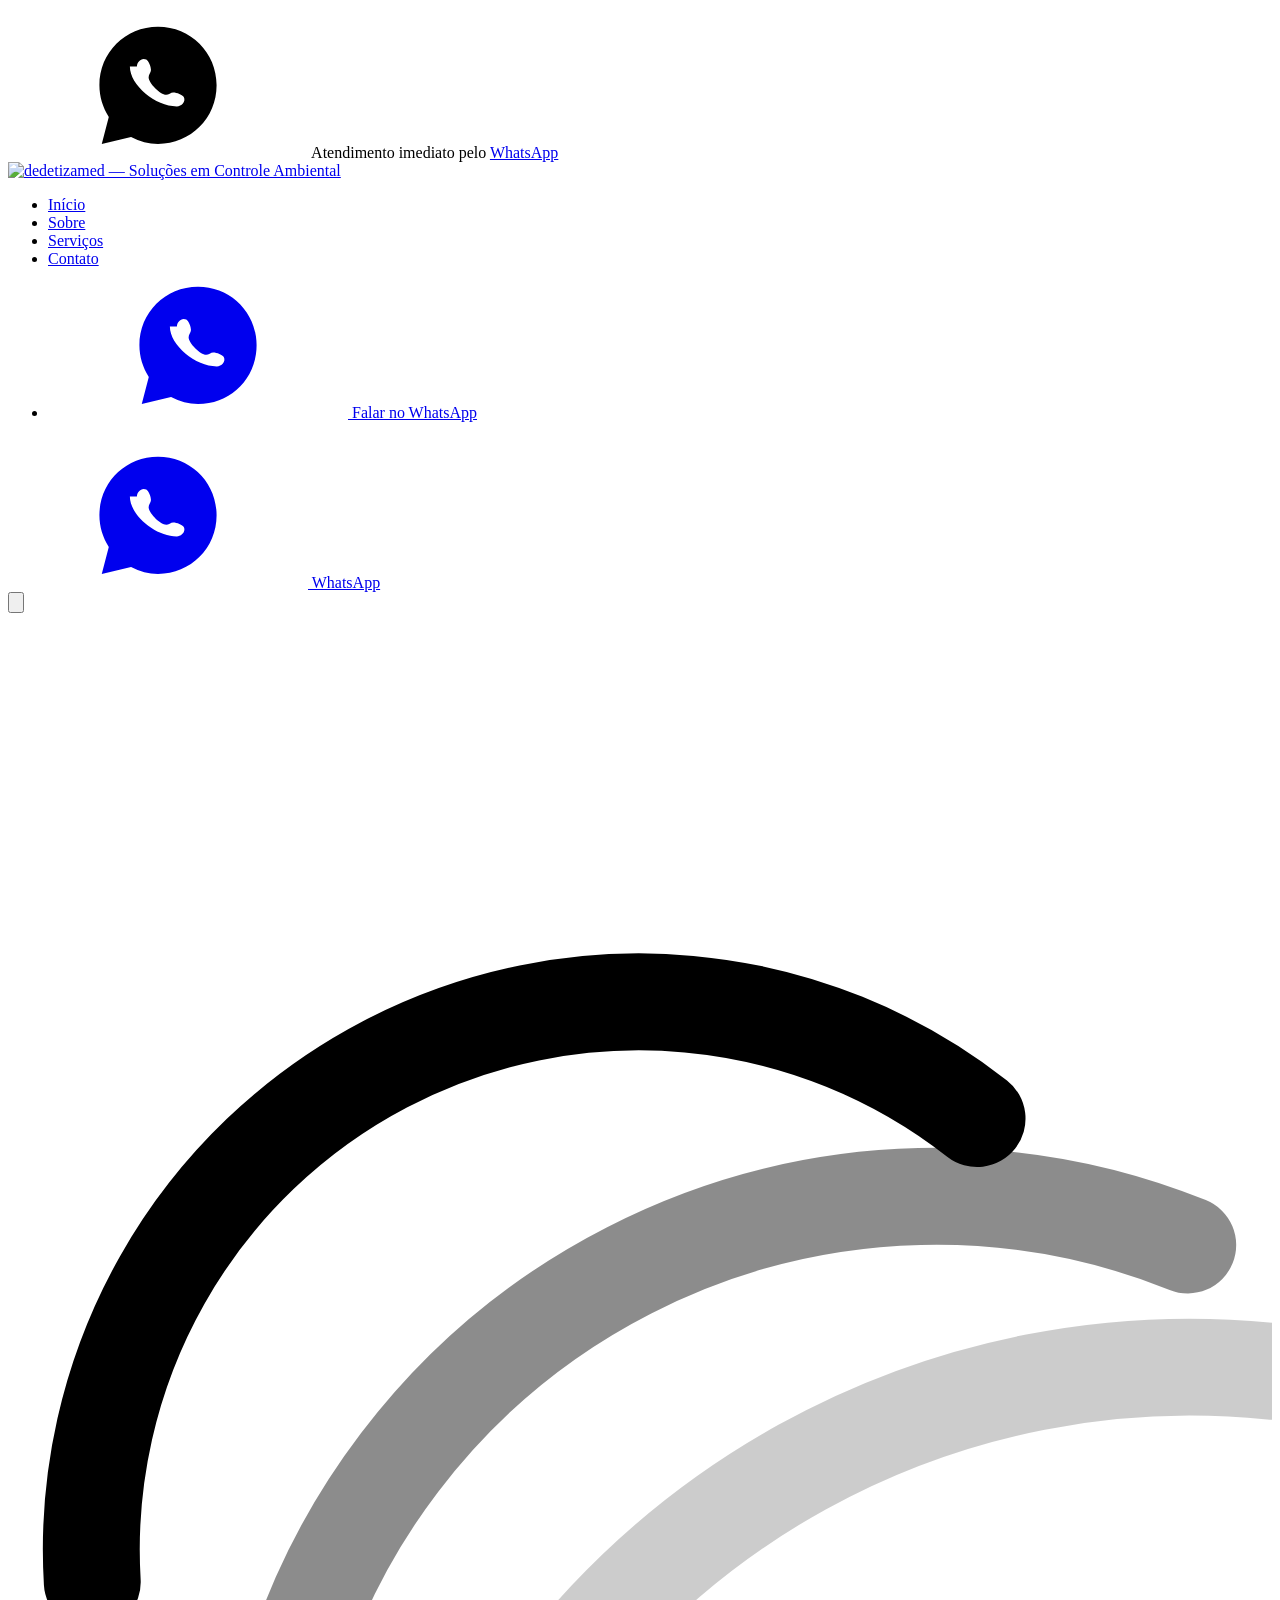
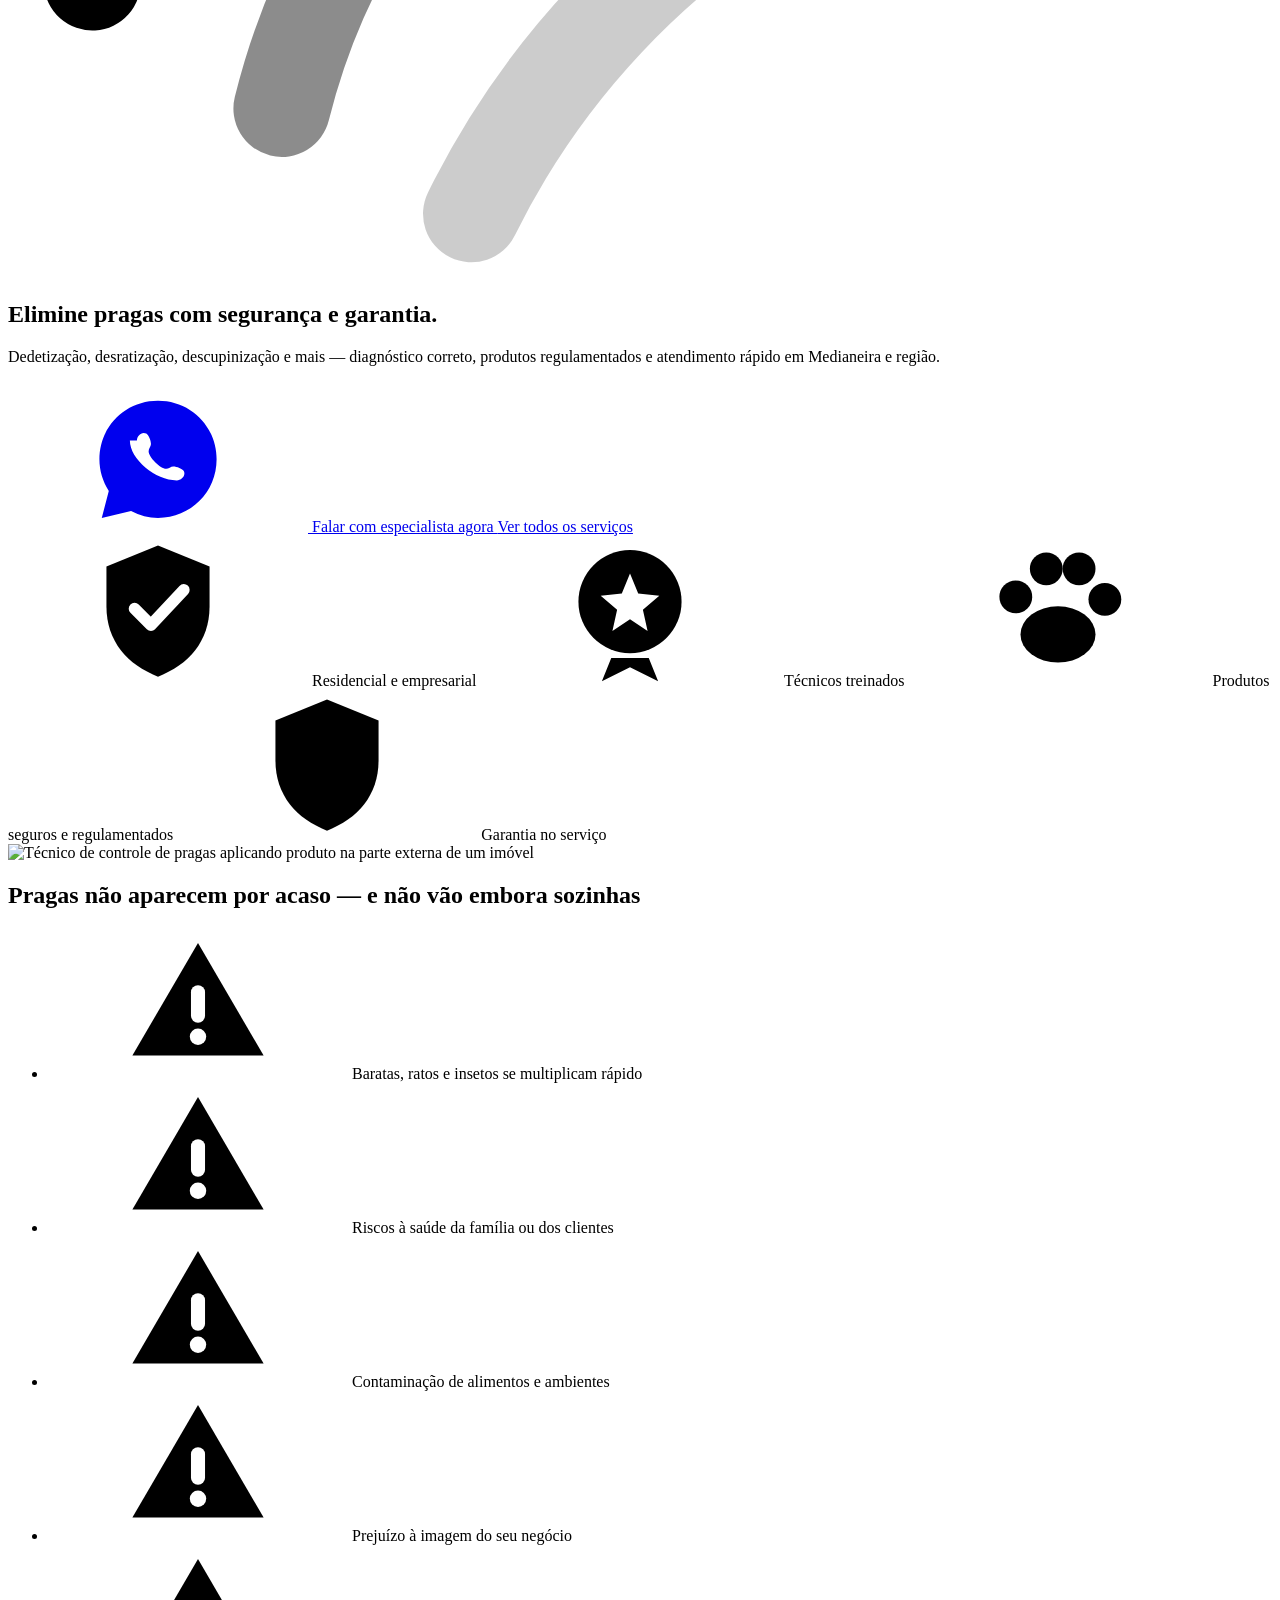
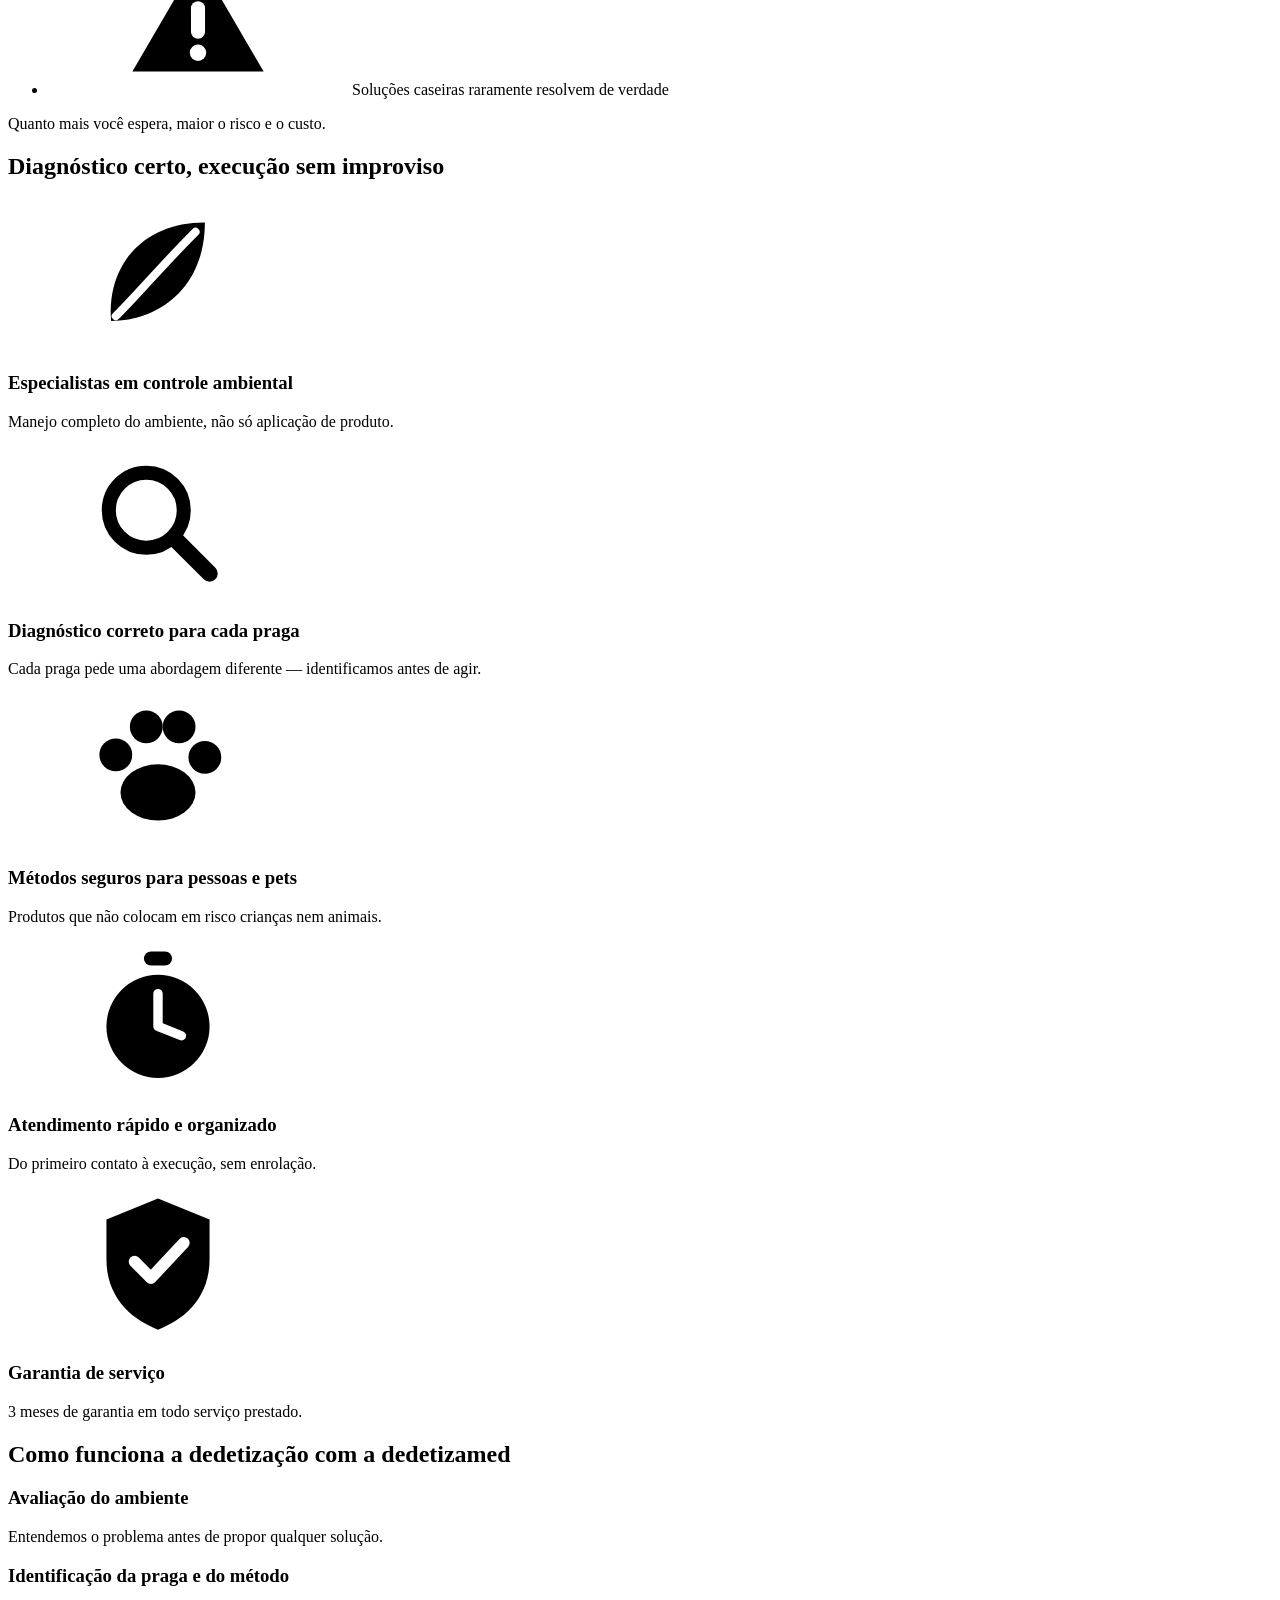
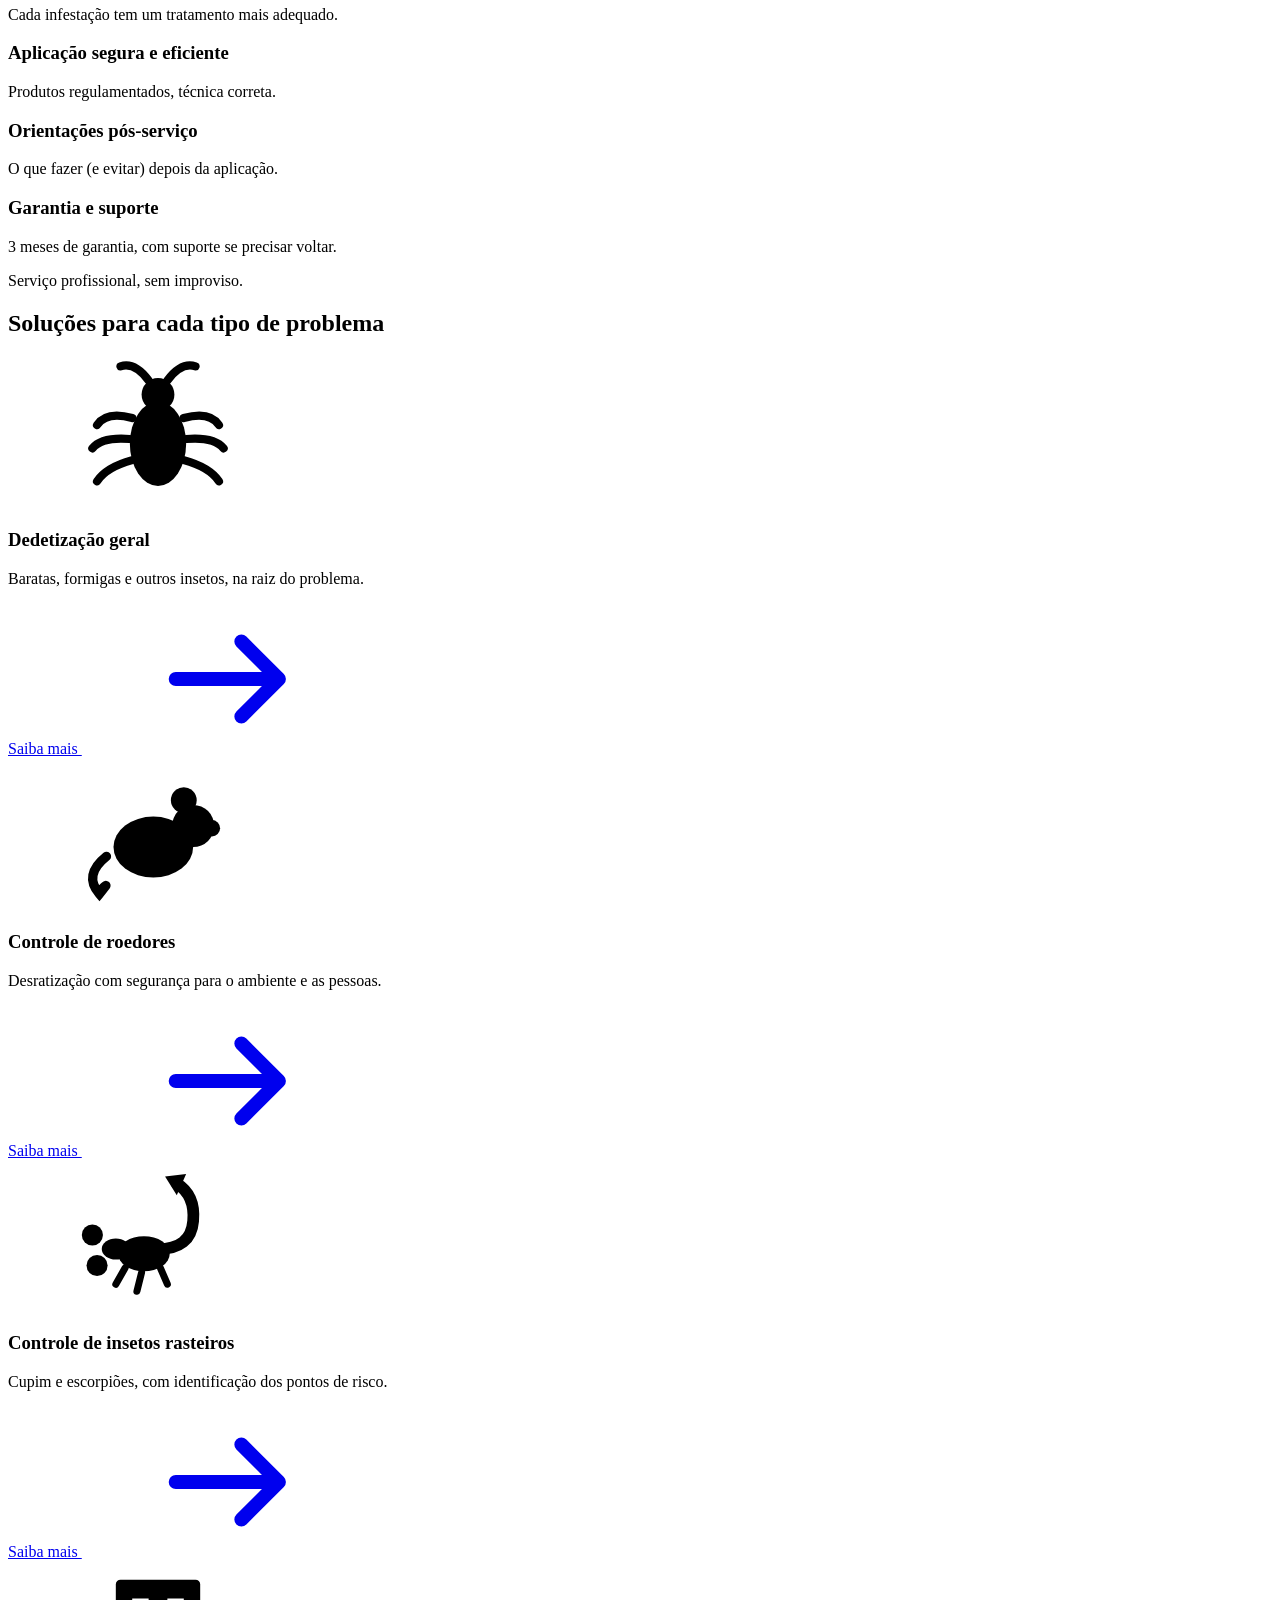
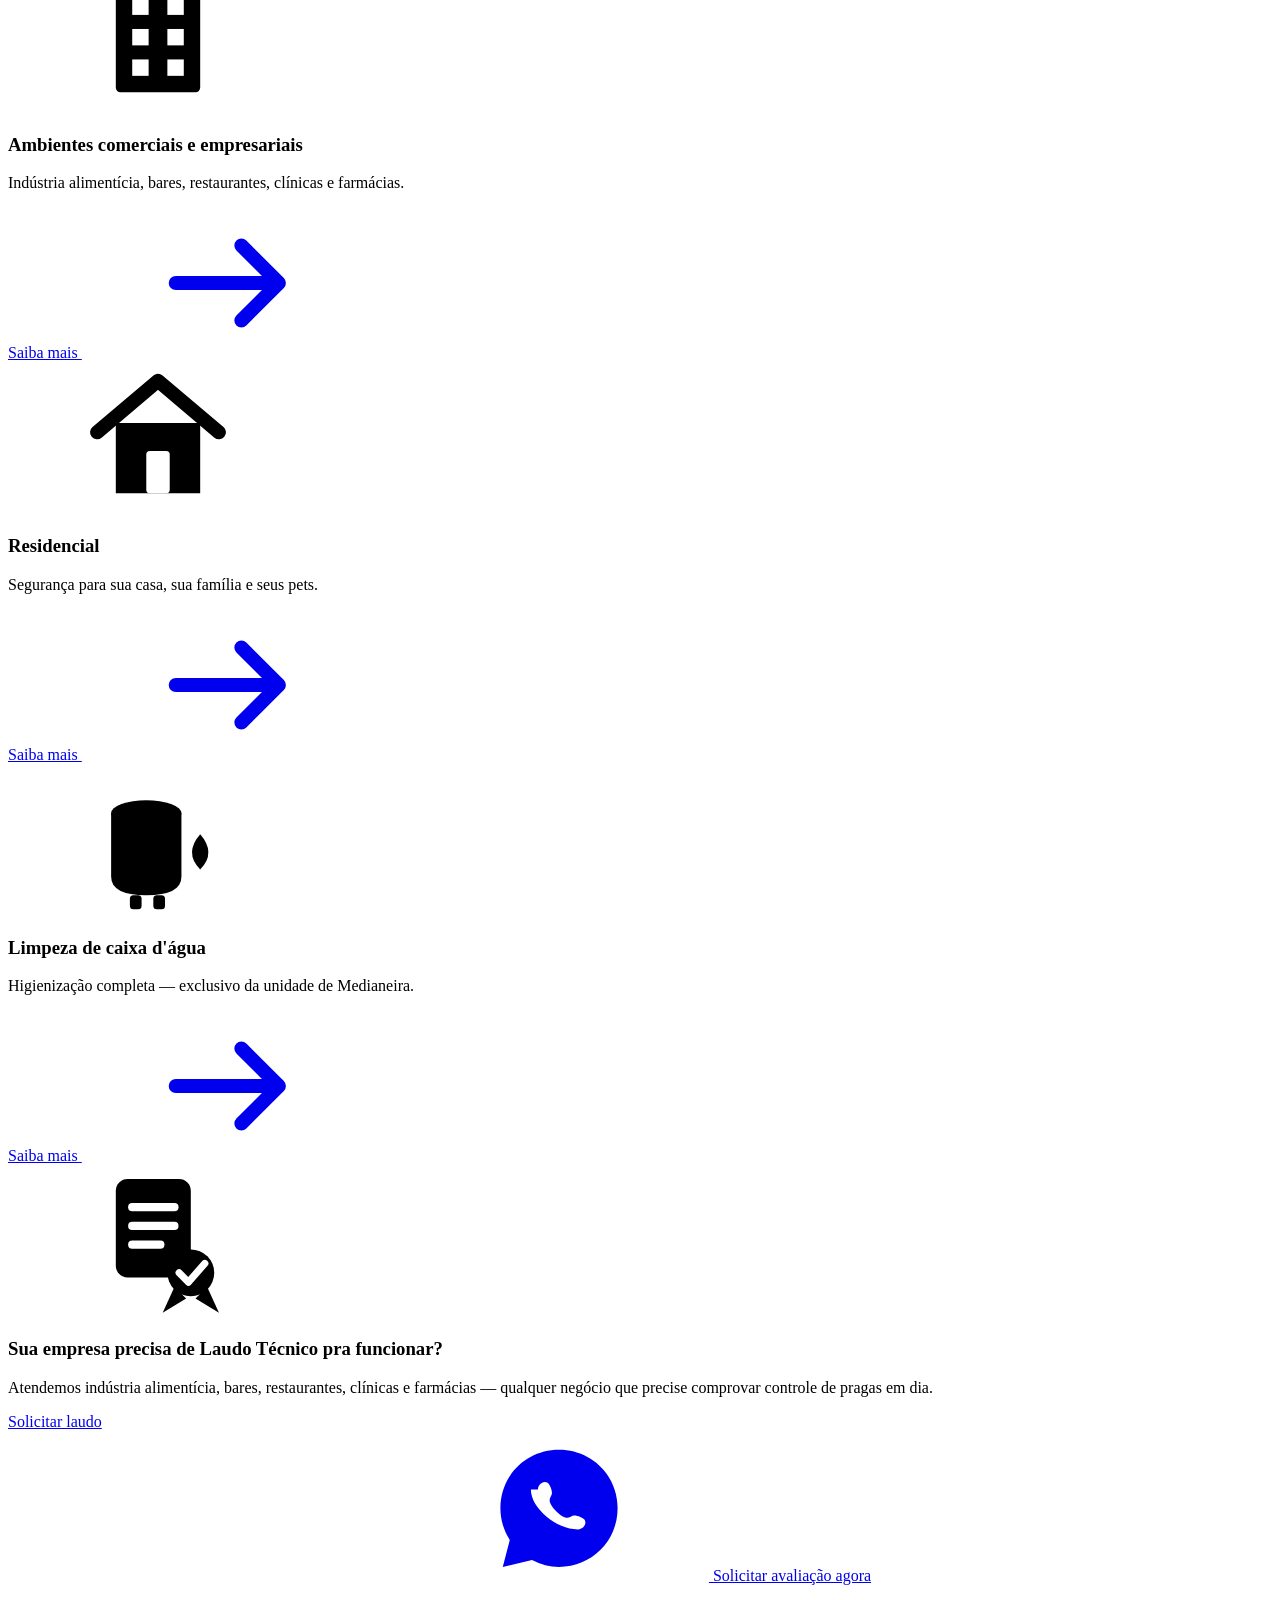
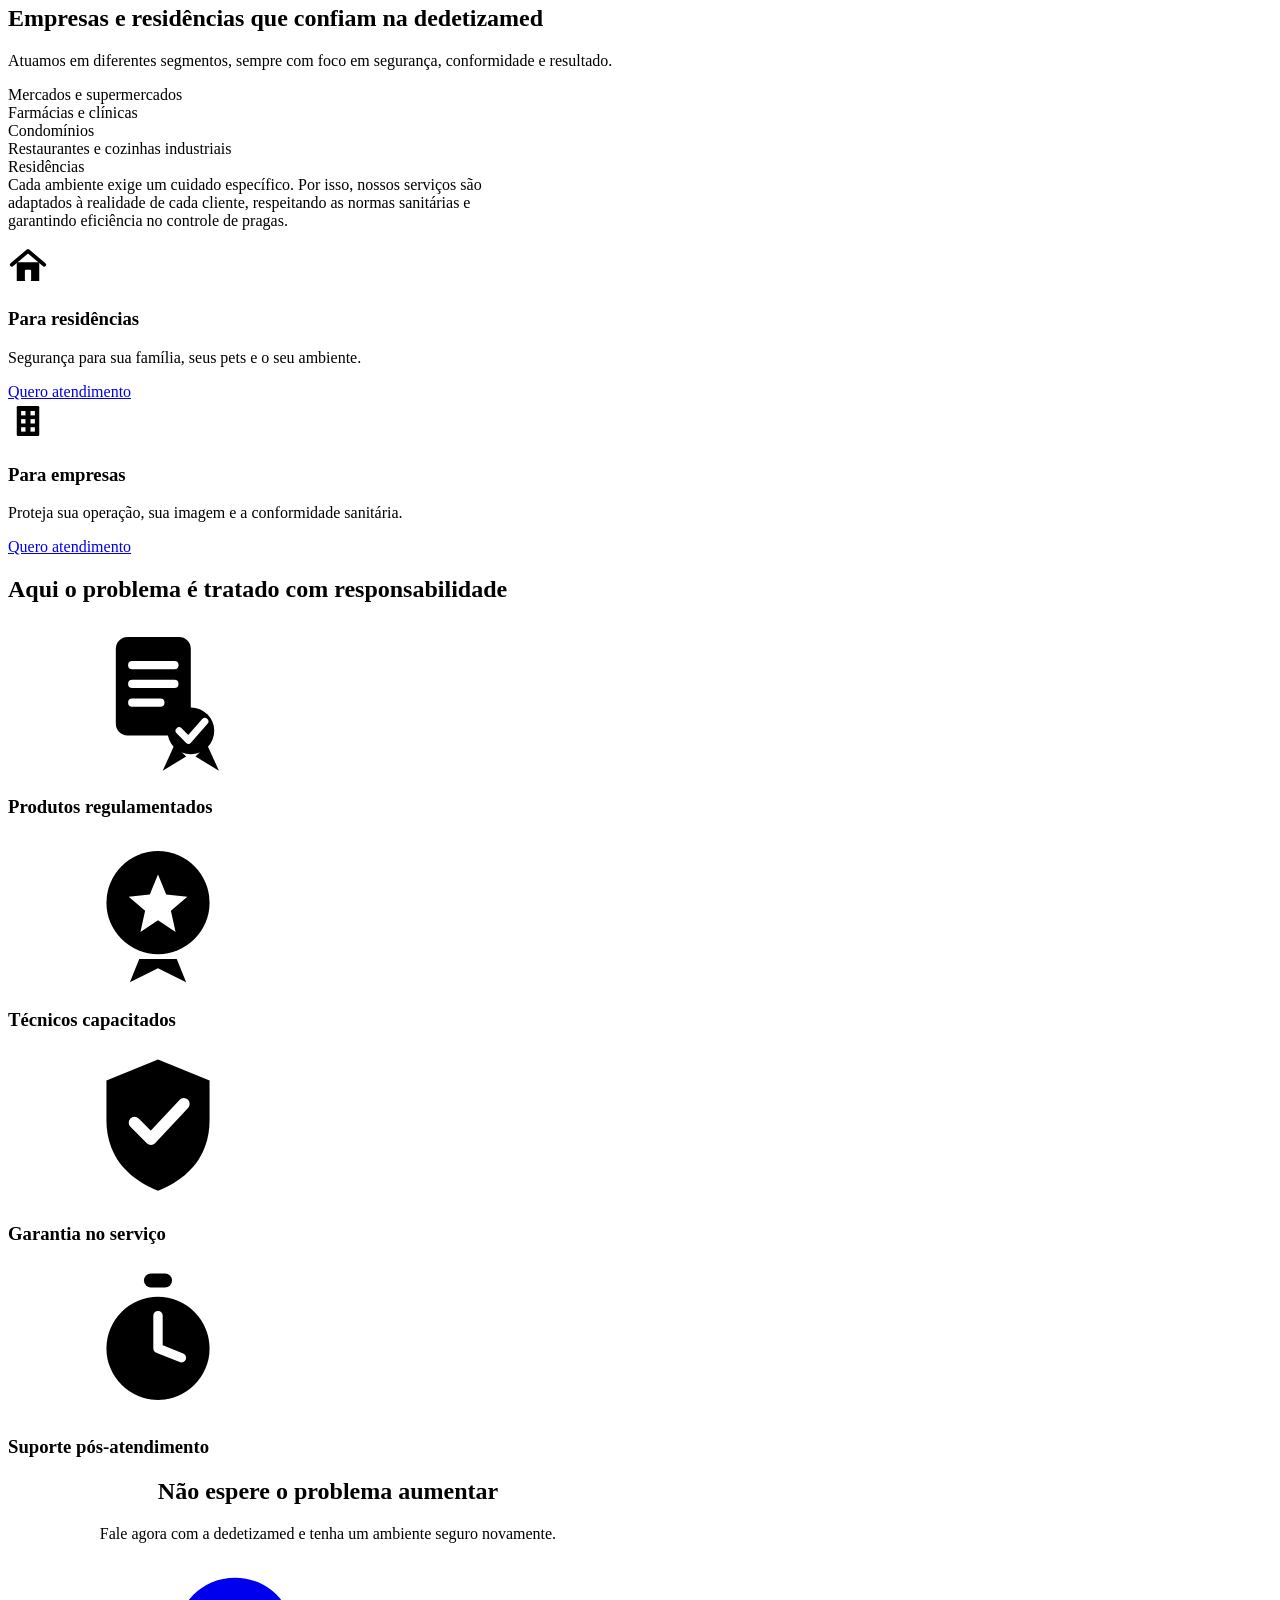
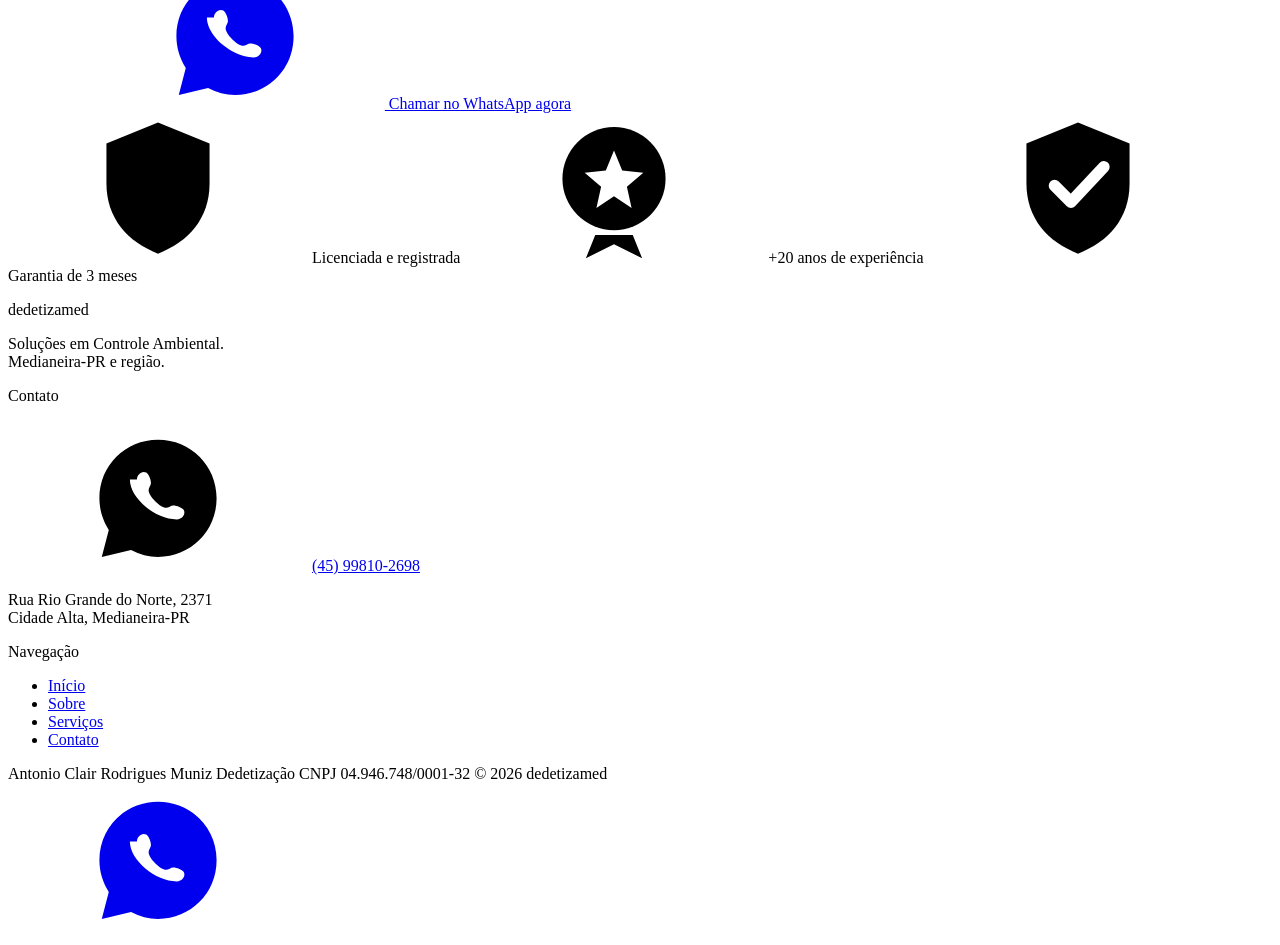
==== commit 647a4ea2: "Add real photography to give the site life (client feedback) No image-generation tool is available i" ====
--- a/public/index.html
+++ b/public/index.html
@@ -305,40 +305,57 @@
           <path d="M 130 520 A 320 320 0 0 1 560 300" stroke="currentColor" stroke-width="46" stroke-linecap="round" opacity="0.45" />
           <path d="M 220 570 A 380 380 0 0 1 600 360" stroke="currentColor" stroke-width="46" stroke-linecap="round" opacity="0.2" />
         </svg>
-        <div class="container hero__content">
-          <h1>Elimine pragas com segurança e garantia.</h1>
-          <p>
-            Dedetização, desratização, descupinização e mais — diagnóstico
-            correto, produtos regulamentados e atendimento rápido em
-            Medianeira e região.
-          </p>
-          <div class="hero__actions">
-            <a
-              class="btn btn-primary"
-              href="https://wa.me/5545998102698?text=Ol%C3%A1%2C%20vim%20pelo%20site"
-            >
-              <svg class="icon"><use href="#icon-whatsapp"></use></svg>
-              Falar com especialista agora
-            </a>
-            <a class="btn btn-ghost" href="/servicos.html">Ver todos os serviços</a>
-          </div>
-          <div class="proof-row">
-            <span class="proof-row__item">
-              <svg class="icon"><use href="#icon-shield-check"></use></svg>
-              Residencial e empresarial
-            </span>
-            <span class="proof-row__item">
-              <svg class="icon"><use href="#icon-badge-star"></use></svg>
-              Técnicos treinados
-            </span>
-            <span class="proof-row__item">
-              <svg class="icon"><use href="#icon-seguro"></use></svg>
-              Produtos seguros e regulamentados
-            </span>
-            <span class="proof-row__item">
-              <svg class="icon"><use href="#icon-shield"></use></svg>
-              Garantia no serviço
-            </span>
+        <div class="container hero__grid">
+          <div class="hero__content">
+            <h1>Elimine pragas com segurança e garantia.</h1>
+            <p>
+              Dedetização, desratização, descupinização e mais — diagnóstico
+              correto, produtos regulamentados e atendimento rápido em
+              Medianeira e região.
+            </p>
+            <div class="hero__actions">
+              <a
+                class="btn btn-primary"
+                href="https://wa.me/5545998102698?text=Ol%C3%A1%2C%20vim%20pelo%20site"
+              >
+                <svg class="icon"><use href="#icon-whatsapp"></use></svg>
+                Falar com especialista agora
+              </a>
+              <a class="btn btn-ghost" href="/servicos.html">Ver todos os serviços</a>
+            </div>
+            <div class="proof-row">
+              <span class="proof-row__item">
+                <svg class="icon"><use href="#icon-shield-check"></use></svg>
+                Residencial e empresarial
+              </span>
+              <span class="proof-row__item">
+                <svg class="icon"><use href="#icon-badge-star"></use></svg>
+                Técnicos treinados
+              </span>
+              <span class="proof-row__item">
+                <svg class="icon"><use href="#icon-seguro"></use></svg>
+                Produtos seguros e regulamentados
+              </span>
+              <span class="proof-row__item">
+                <svg class="icon"><use href="#icon-shield"></use></svg>
+                Garantia no serviço
+              </span>
+            </div>
+          </div>
+          <!--
+            Foto ilustrativa de banco de imagens gratuito (não é a equipe real
+            da dedetizamed — trocar quando houver material próprio).
+            "Green Stink Bug Treatment" por Praxis Eco Pest Control,
+            licenciada sob CC BY 2.0 (https://creativecommons.org/licenses/by/2.0/).
+            Fonte: https://www.flickr.com/photos/144288504@N03/31405647706
+          -->
+          <div class="hero__photo">
+            <img
+              src="/assets/photos/tecnico-aplicacao.jpg"
+              alt="Técnico de controle de pragas aplicando produto na parte externa de um imóvel"
+              width="837"
+              height="1024"
+            />
           </div>
         </div>
       </section>
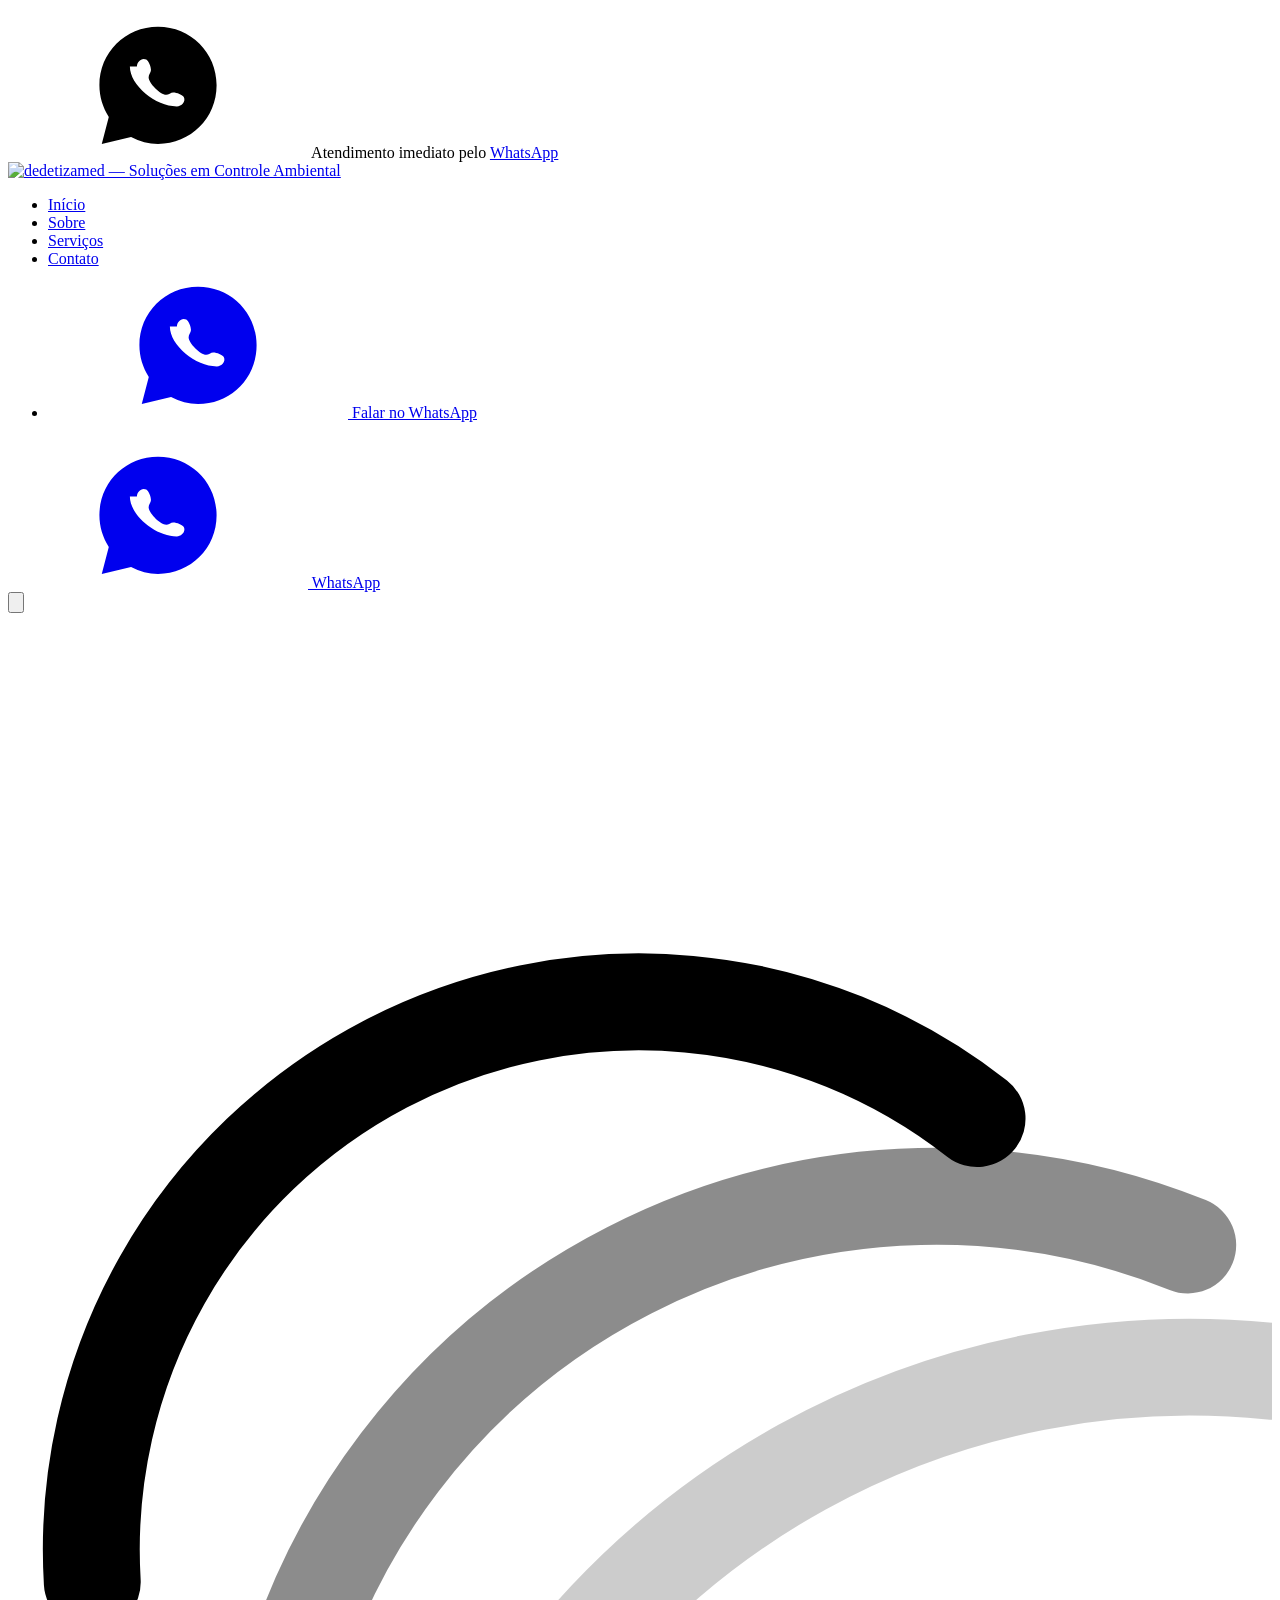
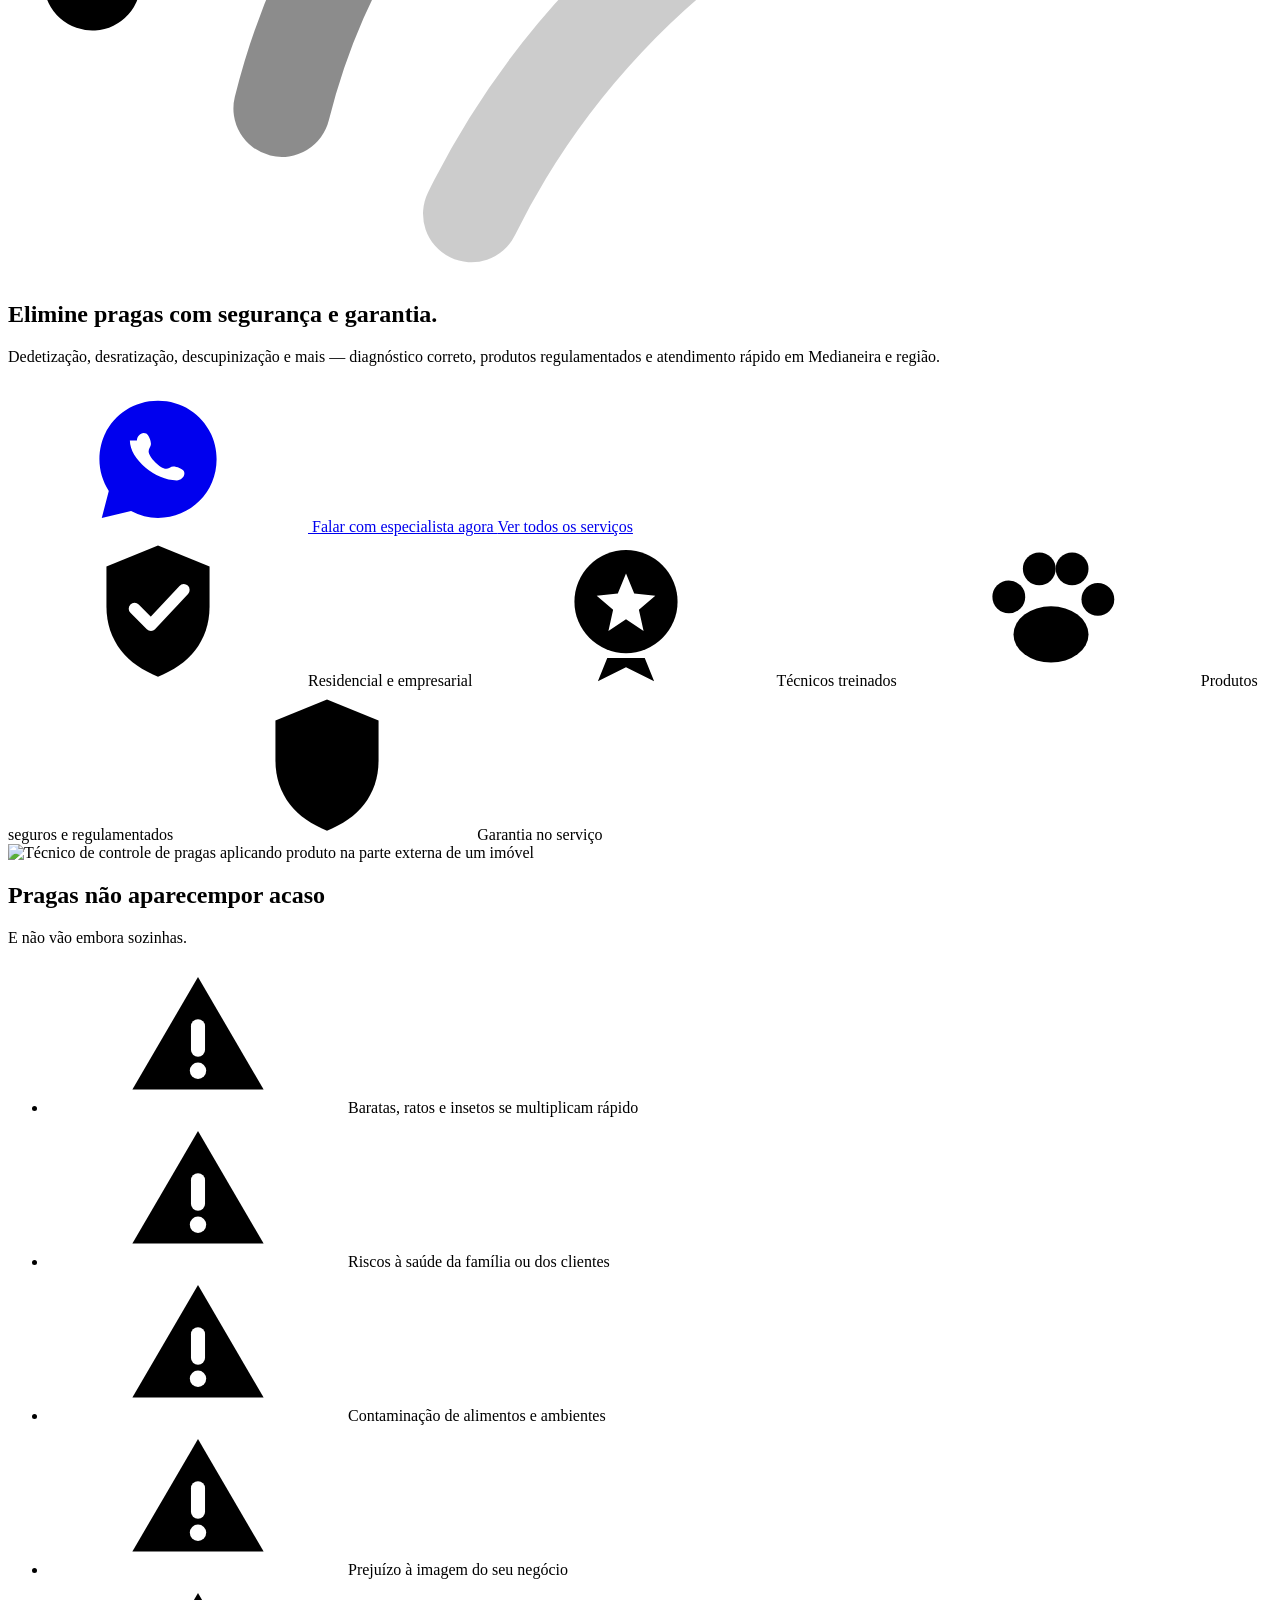
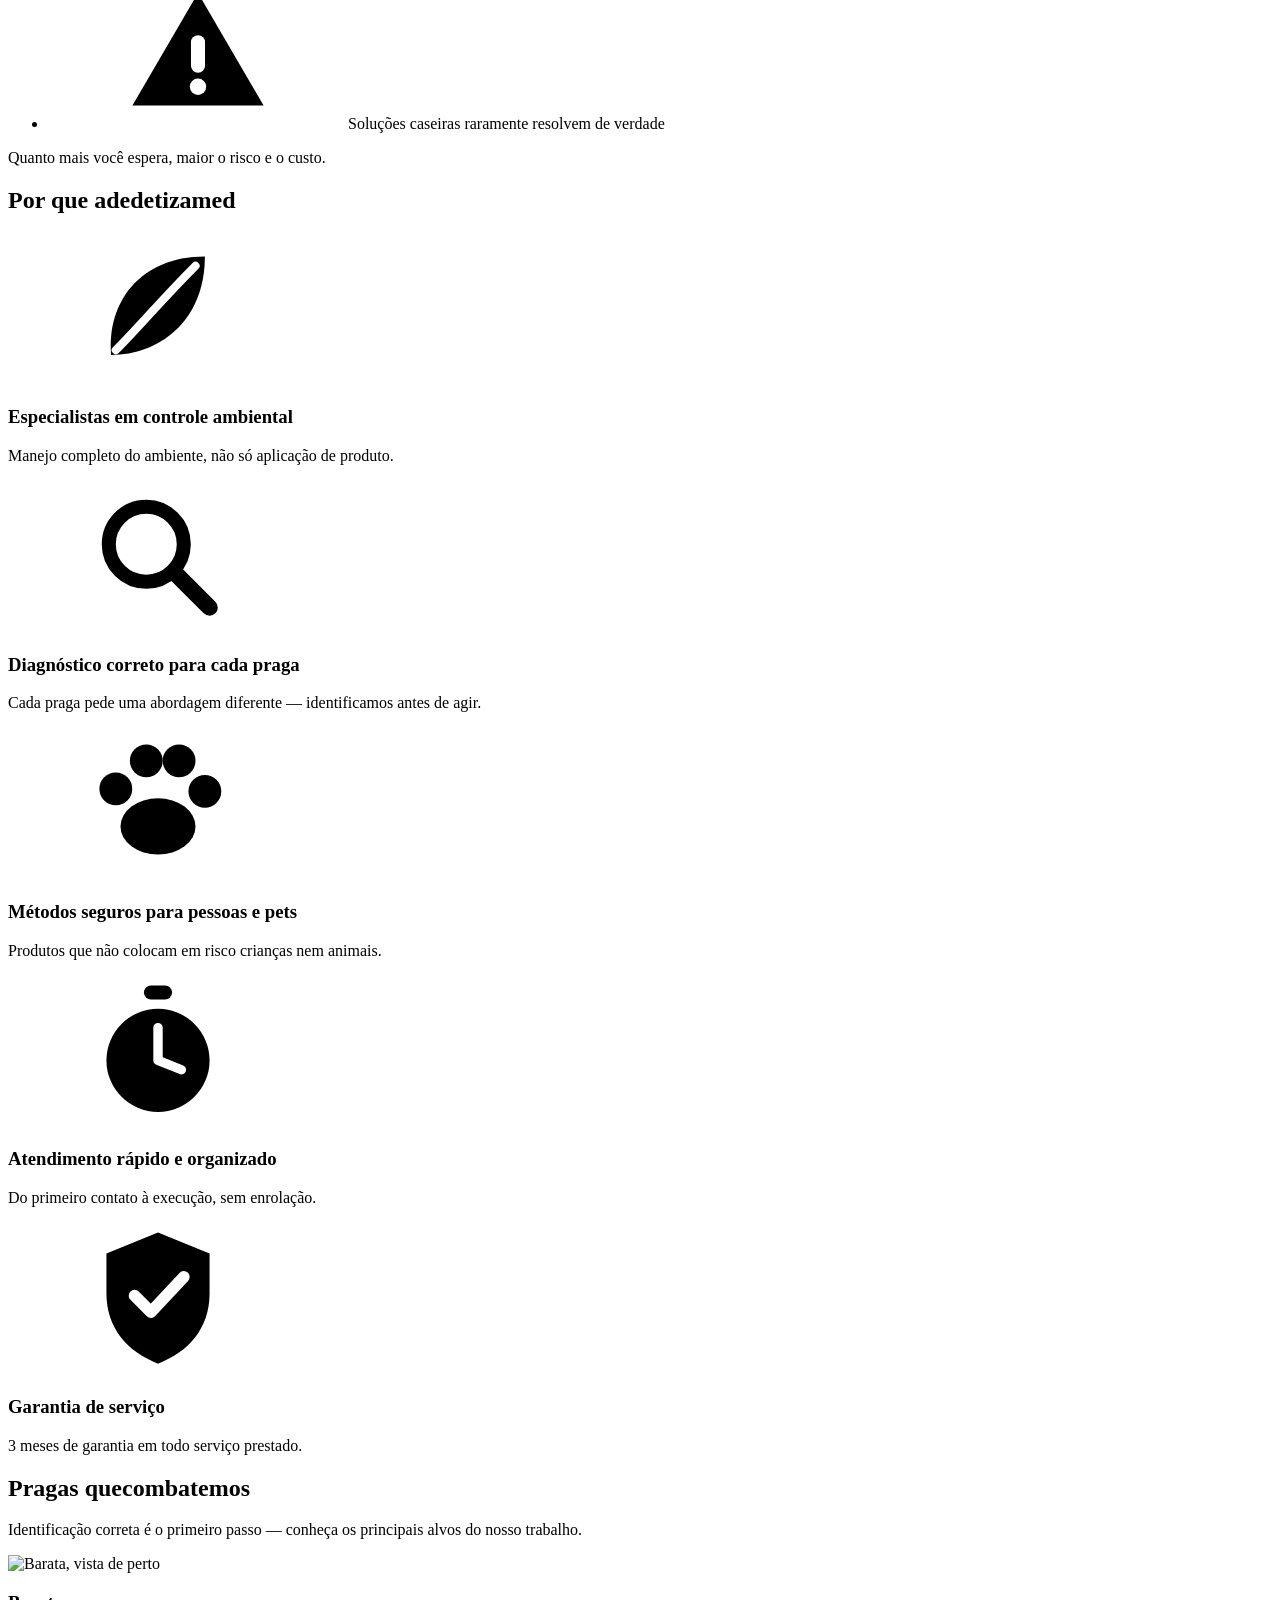
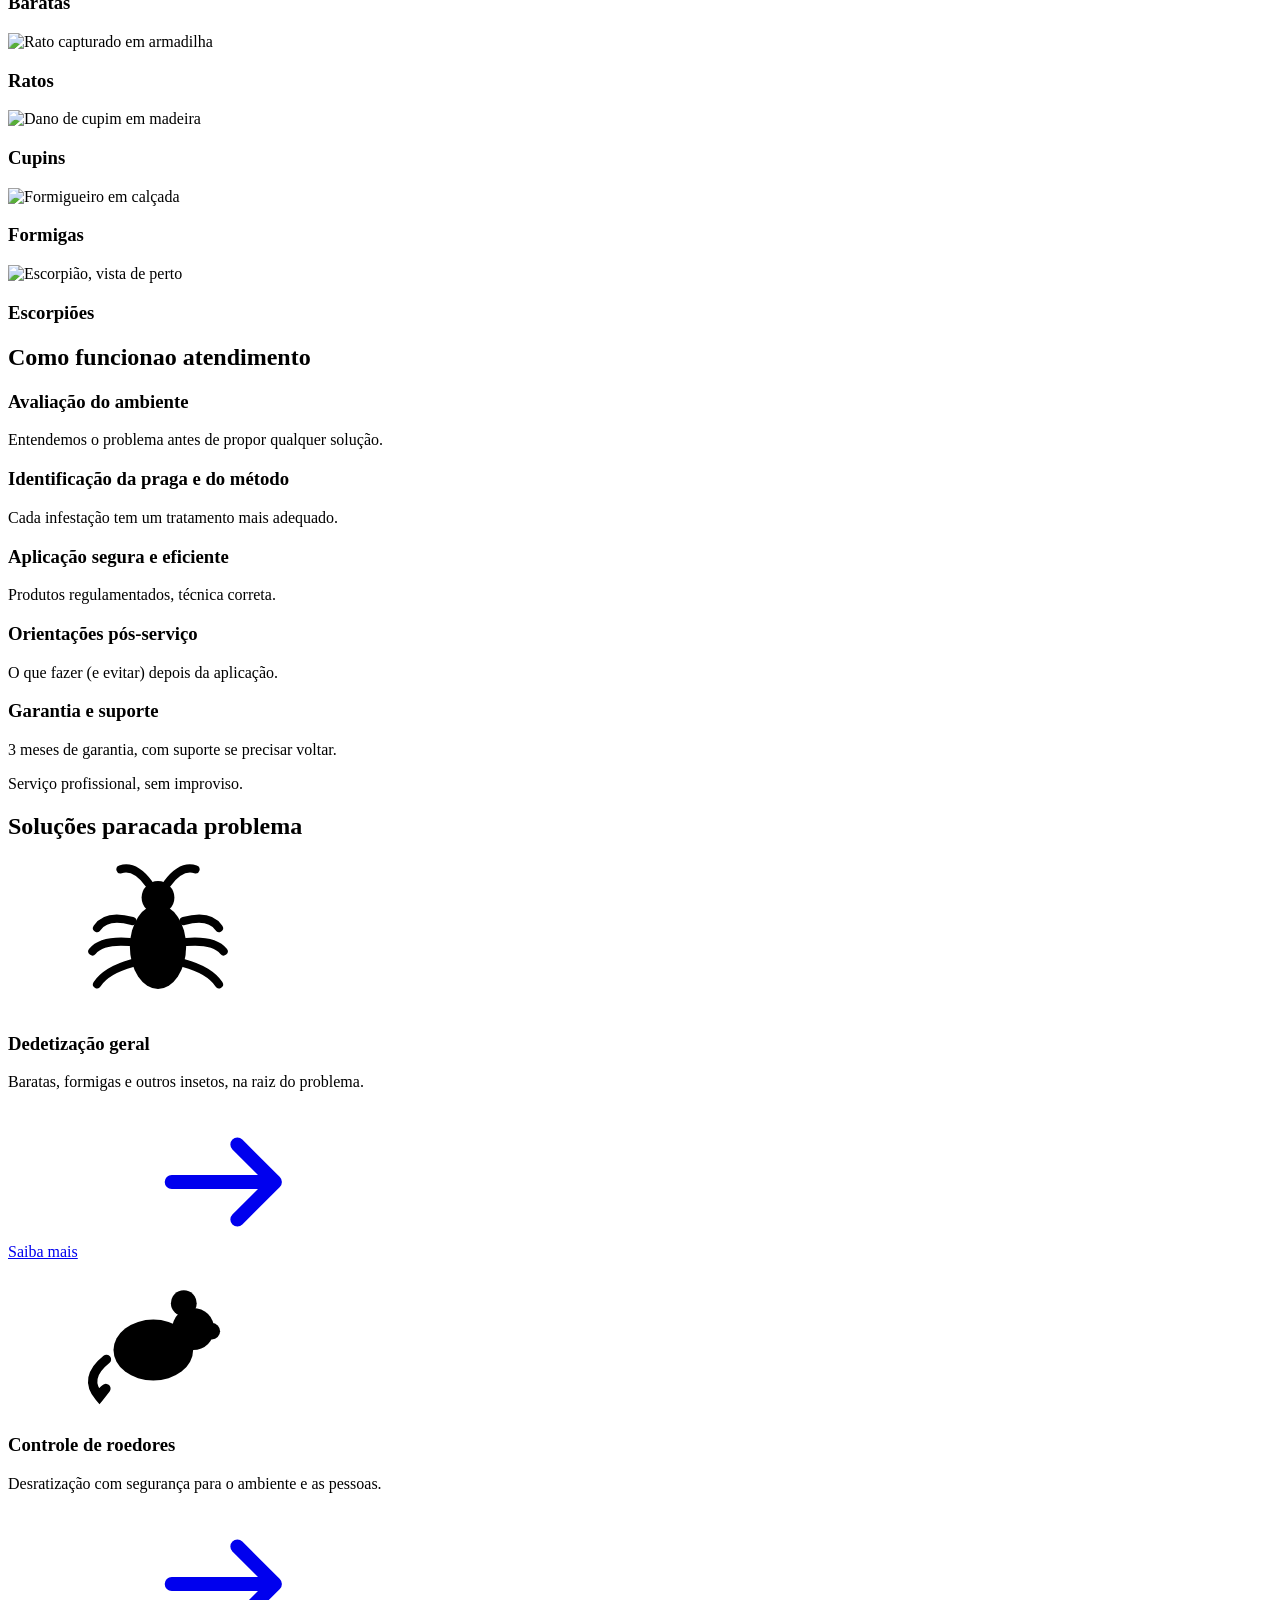
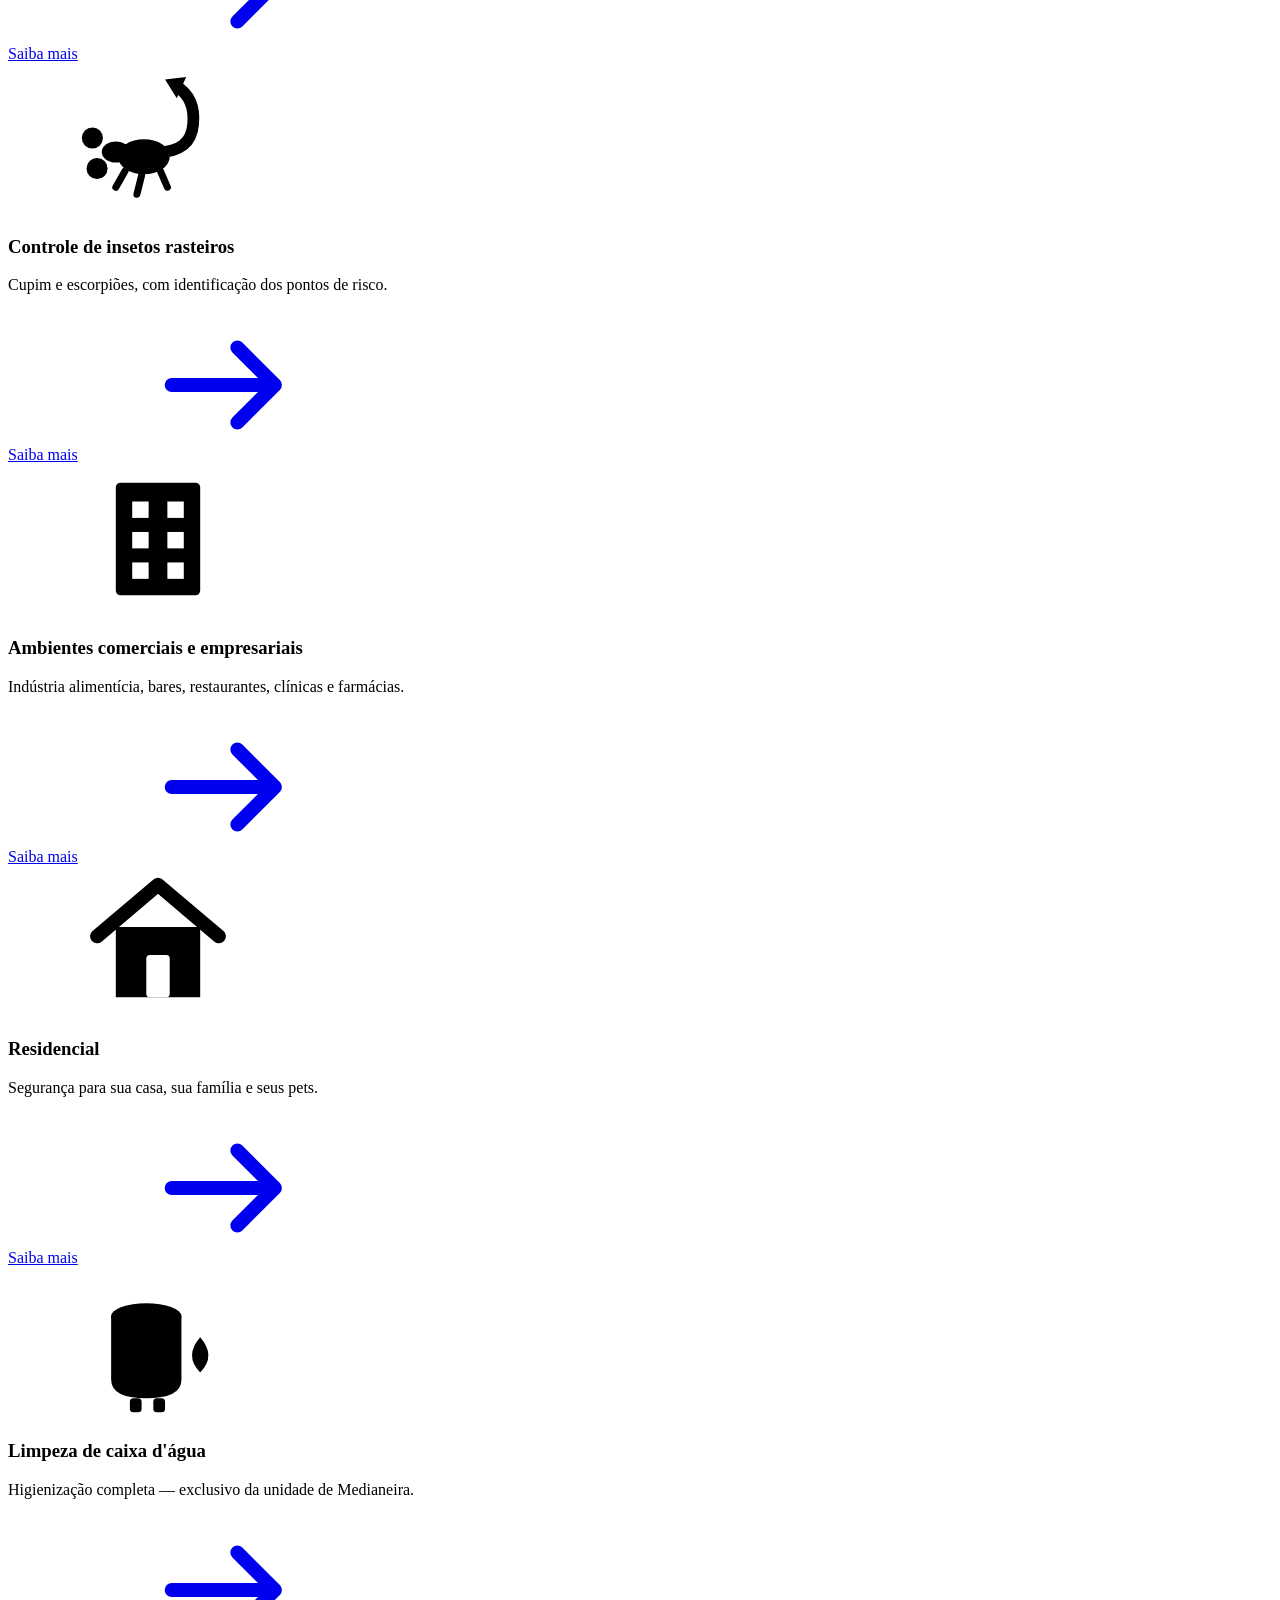
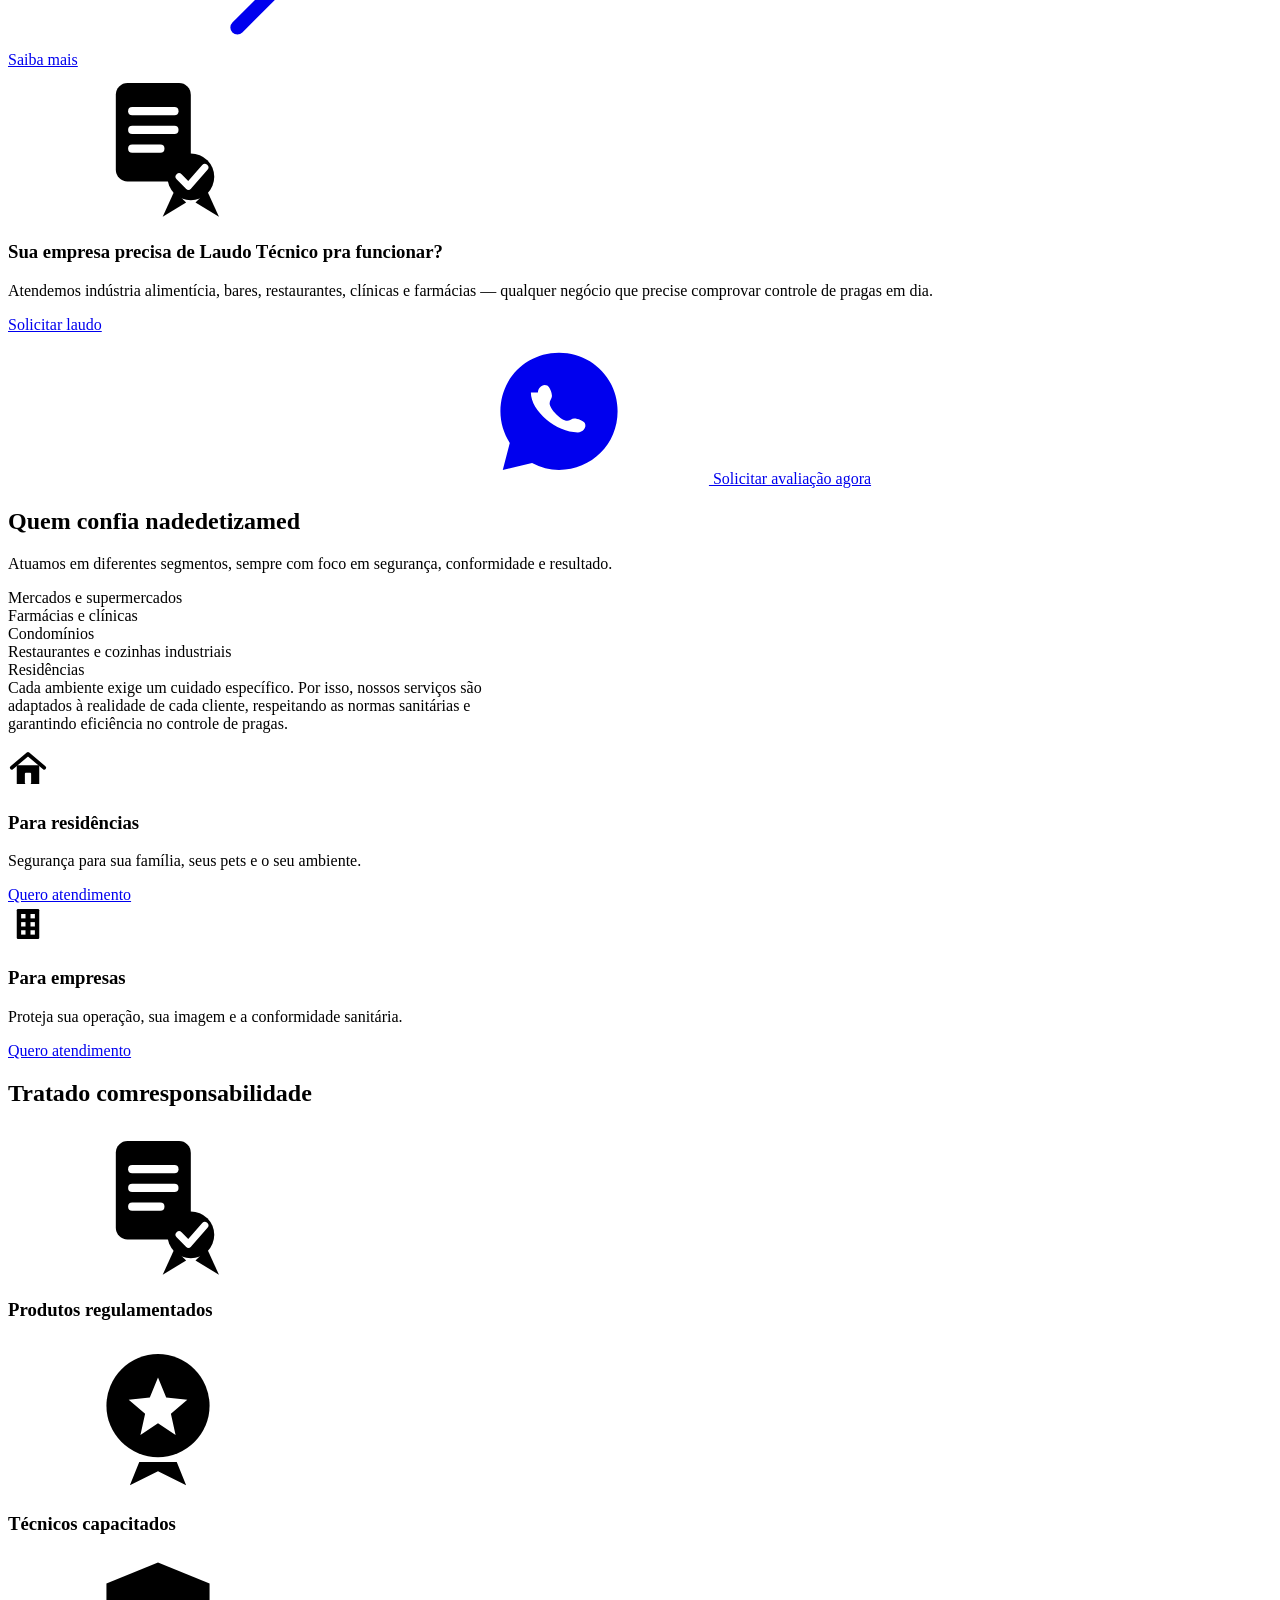
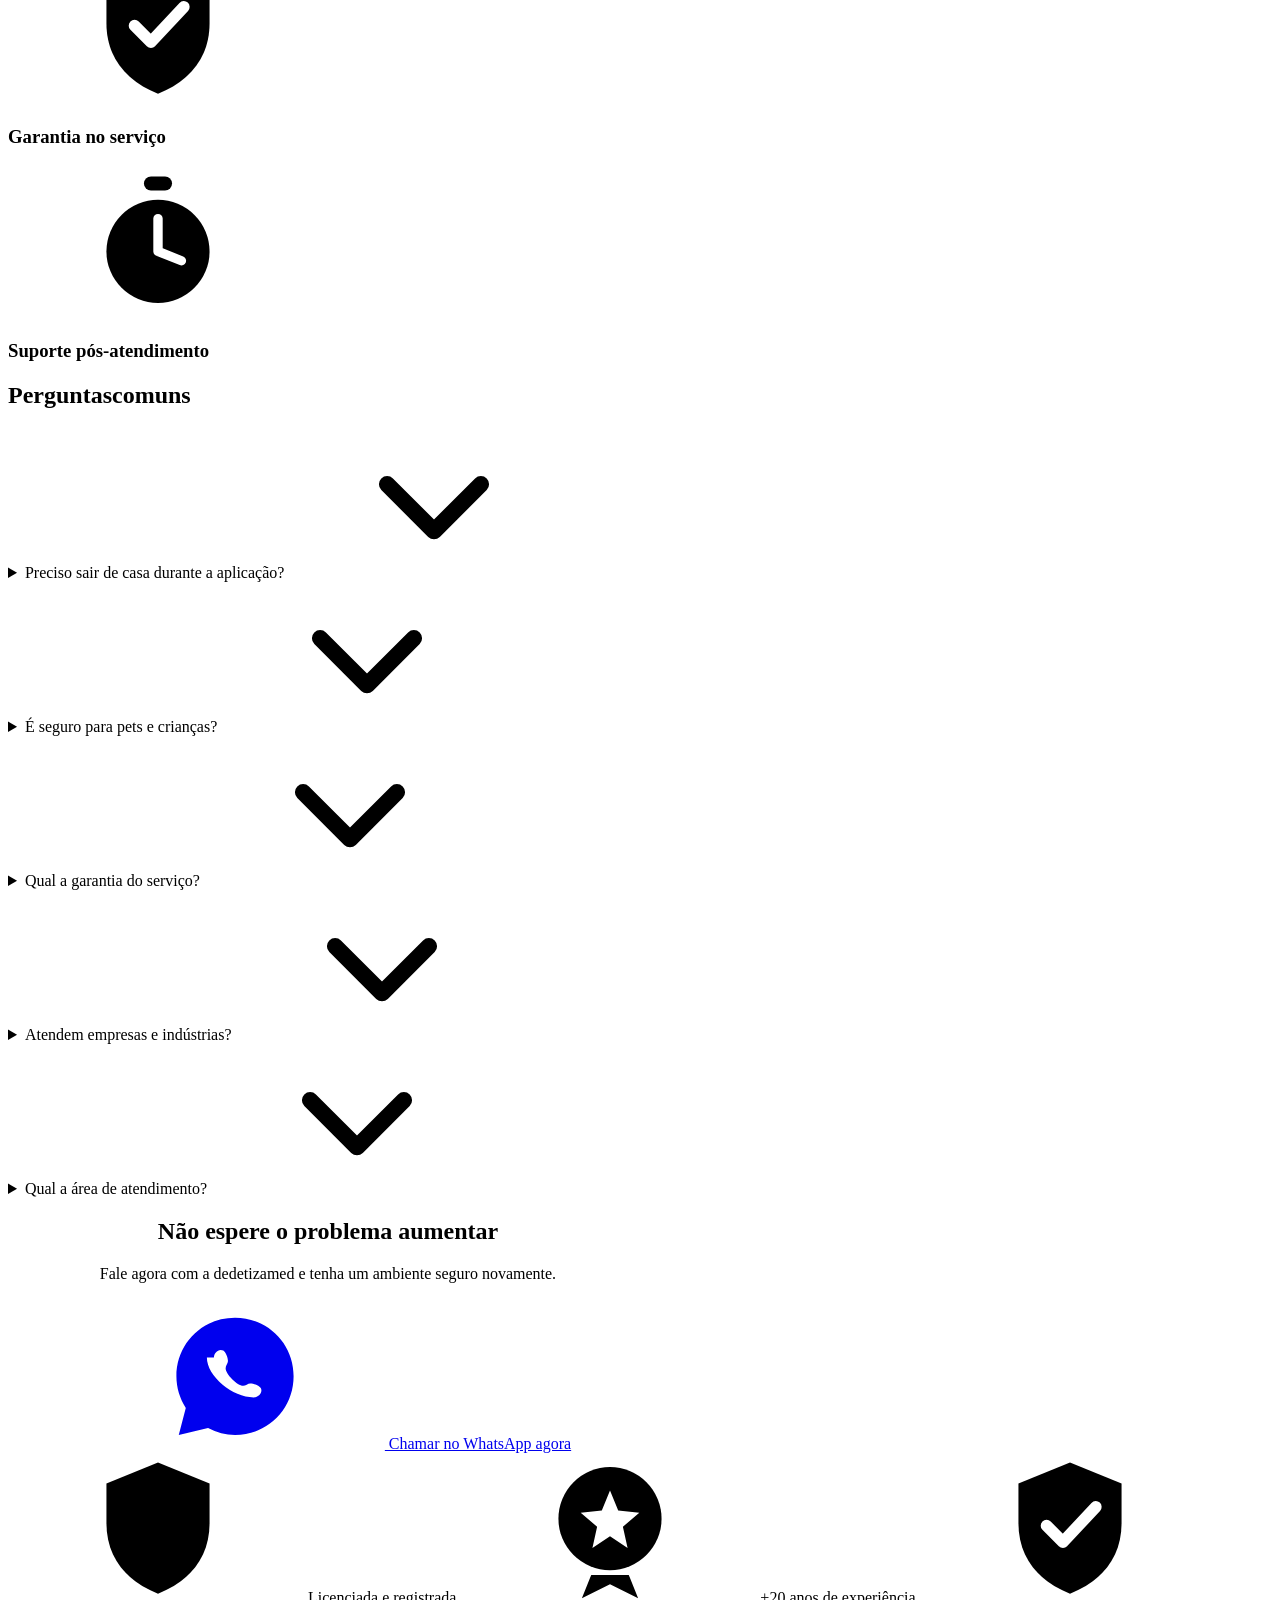
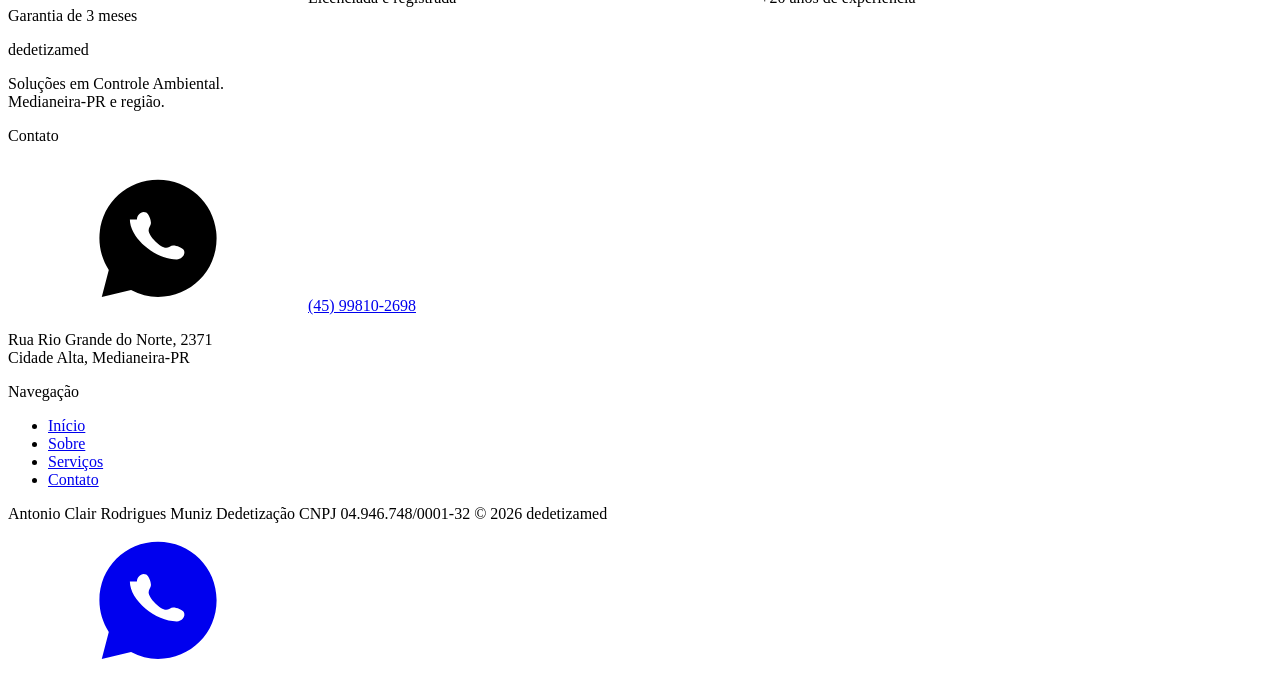
==== commit 15e3327c: "Full rebuild (v2): confident/corporate direction with real photography Client rejected the previous " ====
--- a/public/index.html
+++ b/public/index.html
@@ -20,231 +20,115 @@
   </head>
   <body>
     <svg xmlns="http://www.w3.org/2000/svg" style="display:none">
-  <!-- Shared icon sprite. Geometric, rounded, filled silhouettes with round-linecap
-       stroke accents for linear parts (legs, antennae, tails). Single-color via
-       currentColor; a couple of icons punch a background-colored line through a
-       solid shape via var(--icon-bg, transparent) for detail (paper lines, log holes). -->
-
-  <symbol id="icon-barata" viewBox="0 0 64 64">
-    <ellipse cx="32" cy="37" rx="12" ry="18" fill="currentColor" />
-    <circle cx="32" cy="16" r="7" fill="currentColor" />
-    <g stroke="currentColor" stroke-width="3.5" stroke-linecap="round" fill="none">
-      <path d="M21,26 Q10,23 6,29" />
-      <path d="M20,35 Q8,34 4,39" />
-      <path d="M21,44 Q10,47 6,53" />
-      <path d="M43,26 Q54,23 58,29" />
-      <path d="M44,35 Q56,34 60,39" />
-      <path d="M43,44 Q54,47 58,53" />
-      <path d="M28,10 Q22,2 16,4" />
-      <path d="M36,10 Q42,2 48,4" />
-    </g>
-  </symbol>
-
-  <symbol id="icon-rato" viewBox="0 0 64 64">
-    <path
-      d="M10,42 Q0,50 7,58 Q12,52 8,56"
-      stroke="currentColor"
-      stroke-width="4"
-      stroke-linecap="round"
-      fill="none"
-    />
-    <ellipse cx="30" cy="38" rx="17" ry="13" fill="currentColor" />
-    <circle cx="47" cy="29" r="9" fill="currentColor" />
-    <circle cx="43" cy="18" r="5.5" fill="currentColor" />
-    <circle cx="55" cy="30" r="3.5" fill="currentColor" />
-  </symbol>
-
-  <symbol id="icon-cupim" viewBox="0 0 64 64">
-    <path
-      d="M10,54 Q10,28 32,13 Q54,28 54,54 Z"
-      fill="currentColor"
-    />
-    <g stroke="var(--icon-bg, #fff)" stroke-width="3" fill="none">
-      <circle cx="26" cy="40" r="4" />
-      <circle cx="38" cy="34" r="3" />
-      <circle cx="30" cy="26" r="2.5" />
-    </g>
-  </symbol>
-
-  <symbol id="icon-escorpiao" viewBox="0 0 64 64">
-    <g stroke="currentColor" stroke-width="3" stroke-linecap="round" fill="none">
-      <path d="M18,46 L14,53" />
-      <path d="M25,48 L23,56" />
-      <path d="M33,46 L36,53" />
-    </g>
-    <ellipse cx="26" cy="40" rx="11" ry="7.5" fill="currentColor" />
-    <ellipse cx="14" cy="38" rx="6" ry="4.5" fill="currentColor" />
-    <circle cx="4" cy="32" r="4.5" fill="currentColor" />
-    <circle cx="6" cy="45" r="4.5" fill="currentColor" />
-    <path
-      d="M32,38 Q46,38 47,26 Q48,15 40,10"
-      stroke="currentColor"
-      stroke-width="5"
-      stroke-linecap="round"
-      fill="none"
-    />
-    <path d="M35,7 L44,6 L40,15 Z" fill="currentColor" />
-  </symbol>
-
-  <symbol id="icon-caixa-dagua" viewBox="0 0 64 64">
-    <ellipse cx="27" cy="21" rx="15" ry="5.5" fill="currentColor" />
-    <path
-      d="M12,21 L12,48 Q12,56 27,56 Q42,56 42,48 L42,21"
-      fill="currentColor"
-    />
-    <rect x="20" y="56" width="5" height="6" rx="1.5" fill="currentColor" />
-    <rect x="30" y="56" width="5" height="6" rx="1.5" fill="currentColor" />
-    <path
-      d="M50,30 Q57,38 50,45 Q43,38 50,30 Z"
-      fill="currentColor"
-    />
-  </symbol>
-
-  <symbol id="icon-laudo" viewBox="0 0 64 64">
-    <rect x="14" y="6" width="32" height="42" rx="5" fill="currentColor" />
-    <g stroke="var(--icon-bg, #fff)" stroke-width="3.5" stroke-linecap="round">
-      <path d="M21,18 H39" />
-      <path d="M21,26 H39" />
-      <path d="M21,34 H33" />
-    </g>
-    <circle cx="46" cy="46" r="10" fill="currentColor" />
-    <path d="M39,52 L34,63 L44,57 Z" fill="currentColor" />
-    <path d="M53,52 L58,63 L48,57 Z" fill="currentColor" />
-    <path
-      d="M41,46 L45,50 L52,42"
-      stroke="var(--icon-bg, #fff)"
-      stroke-width="3"
-      stroke-linecap="round"
-      stroke-linejoin="round"
-      fill="none"
-    />
-  </symbol>
-
-  <symbol id="icon-leaf" viewBox="0 0 64 64">
-    <path
-      d="M12,52 C10,30 24,10 52,10 C52,38 32,52 12,52 Z"
-      fill="currentColor"
-    />
-    <path
-      d="M14,50 C24,40 34,28 48,14"
-      stroke="var(--icon-bg, #fff)"
-      stroke-width="3.5"
-      stroke-linecap="round"
-      fill="none"
-    />
-  </symbol>
-
-  <symbol id="icon-diagnostico" viewBox="0 0 64 64">
-    <circle cx="27" cy="27" r="16" fill="none" stroke="currentColor" stroke-width="6" />
-    <path
-      d="M39,39 L54,54"
-      stroke="currentColor"
-      stroke-width="7"
-      stroke-linecap="round"
-    />
-  </symbol>
-
-  <symbol id="icon-seguro" viewBox="0 0 64 64">
-    <ellipse cx="32" cy="42" rx="16" ry="12" fill="currentColor" />
-    <circle cx="14" cy="26" r="7" fill="currentColor" />
-    <circle cx="27" cy="14" r="7" fill="currentColor" />
-    <circle cx="41" cy="14" r="7" fill="currentColor" />
-    <circle cx="52" cy="27" r="7" fill="currentColor" />
-  </symbol>
-
-  <symbol id="icon-atendimento" viewBox="0 0 64 64">
-    <rect x="26" y="4" width="12" height="6" rx="3" fill="currentColor" />
-    <circle cx="32" cy="36" r="22" fill="currentColor" />
-    <path
-      d="M32,36 L32,22 M32,36 L42,40"
-      stroke="var(--icon-bg, #fff)"
-      stroke-width="4"
-      stroke-linecap="round"
-      stroke-linejoin="round"
-      fill="none"
-    />
-  </symbol>
-
-  <symbol id="icon-shield" viewBox="0 0 64 64">
-    <path
-      d="M32,4 L54,13 V30 C54,45 45,55 32,60 C19,55 10,45 10,30 V13 Z"
-      fill="currentColor"
-    />
-  </symbol>
-
-  <symbol id="icon-shield-check" viewBox="0 0 64 64">
-    <path
-      d="M32,4 L54,13 V30 C54,45 45,55 32,60 C19,55 10,45 10,30 V13 Z"
-      fill="currentColor"
-    />
-    <path
-      d="M22,31 L29,38 L43,23"
-      stroke="var(--icon-bg, #fff)"
-      stroke-width="5"
-      stroke-linecap="round"
-      stroke-linejoin="round"
-      fill="none"
-    />
-  </symbol>
-
-  <symbol id="icon-badge-star" viewBox="0 0 64 64">
-    <circle cx="32" cy="28" r="22" fill="currentColor" />
-    <path
-      d="M24,52 L20,62 L32,56 L44,62 L40,52"
-      fill="currentColor"
-    />
-    <path
-      d="M32,16 L35.5,24.5 L44.5,25.5 L37.5,31.5 L39.5,40.5 L32,35.5 L24.5,40.5 L26.5,31.5 L19.5,25.5 L28.5,24.5 Z"
-      fill="var(--icon-bg, #fff)"
-    />
-  </symbol>
-
-  <symbol id="icon-alert" viewBox="0 0 64 64">
-    <path d="M32,6 L60,54 H4 Z" fill="currentColor" />
-    <rect x="29" y="24" width="6" height="16" rx="3" fill="var(--icon-bg, #fff)" />
-    <circle cx="32" cy="46" r="3.5" fill="var(--icon-bg, #fff)" />
-  </symbol>
-
-  <symbol id="icon-arrow-right" viewBox="0 0 64 64">
-    <path
-      d="M8,32 H52 M36,16 L52,32 L36,48"
-      stroke="currentColor"
-      stroke-width="6"
-      stroke-linecap="round"
-      stroke-linejoin="round"
-      fill="none"
-    />
-  </symbol>
-
-  <symbol id="icon-home" viewBox="0 0 64 64">
-    <path d="M6,30 L32,8 L58,30" stroke="currentColor" stroke-width="6" stroke-linecap="round" stroke-linejoin="round" fill="none" />
-    <path d="M14,26 V56 H50 V26" fill="currentColor" />
-    <rect x="27" y="38" width="10" height="18" rx="1.5" fill="var(--icon-bg, #fff)" />
-  </symbol>
-
-  <symbol id="icon-building" viewBox="0 0 64 64">
-    <rect x="14" y="8" width="36" height="48" rx="2" fill="currentColor" />
-    <g fill="var(--icon-bg, #fff)">
-      <rect x="21" y="16" width="7" height="7" />
-      <rect x="36" y="16" width="7" height="7" />
-      <rect x="21" y="29" width="7" height="7" />
-      <rect x="36" y="29" width="7" height="7" />
-      <rect x="21" y="42" width="7" height="7" />
-      <rect x="36" y="42" width="7" height="7" />
-    </g>
-  </symbol>
-
-  <symbol id="icon-whatsapp" viewBox="0 0 64 64">
-    <path
-      d="M32,8 C18,8 7,19 7,33 C7,38 8.5,42.5 11,46.5 L8,58 L20.5,55 C24.2,57 28,58 32,58 C46,58 57,47 57,33 C57,19 46,8 32,8 Z"
-      fill="currentColor"
-    />
-    <path
-      d="M23,25 C23,23 25,21 27,22 C28,22.5 29,25 29,26.5 C29,27.5 28,28.5 28,29.5 C28,32 33,37 35.5,37 C36.5,37 37.5,36 38.5,36 C40,36 42.5,37 43,38 C44,40 42,42 40,42 C31,42 20,33 20,25"
-      fill="var(--icon-bg, #fff)"
-    />
-  </symbol>
-</svg>
+      <symbol id="icon-barata" viewBox="0 0 64 64">
+        <ellipse cx="32" cy="37" rx="12" ry="18" fill="currentColor" />
+        <circle cx="32" cy="16" r="7" fill="currentColor" />
+        <g stroke="currentColor" stroke-width="3.5" stroke-linecap="round" fill="none">
+          <path d="M21,26 Q10,23 6,29" /><path d="M20,35 Q8,34 4,39" /><path d="M21,44 Q10,47 6,53" />
+          <path d="M43,26 Q54,23 58,29" /><path d="M44,35 Q56,34 60,39" /><path d="M43,44 Q54,47 58,53" />
+          <path d="M28,10 Q22,2 16,4" /><path d="M36,10 Q42,2 48,4" />
+        </g>
+      </symbol>
+      <symbol id="icon-rato" viewBox="0 0 64 64">
+        <path d="M10,42 Q0,50 7,58 Q12,52 8,56" stroke="currentColor" stroke-width="4" stroke-linecap="round" fill="none" />
+        <ellipse cx="30" cy="38" rx="17" ry="13" fill="currentColor" />
+        <circle cx="47" cy="29" r="9" fill="currentColor" />
+        <circle cx="43" cy="18" r="5.5" fill="currentColor" />
+        <circle cx="55" cy="30" r="3.5" fill="currentColor" />
+      </symbol>
+      <symbol id="icon-cupim" viewBox="0 0 64 64">
+        <path d="M10,54 Q10,28 32,13 Q54,28 54,54 Z" fill="currentColor" />
+        <g stroke="var(--icon-bg, #fff)" stroke-width="3" fill="none">
+          <circle cx="26" cy="40" r="4" /><circle cx="38" cy="34" r="3" /><circle cx="30" cy="26" r="2.5" />
+        </g>
+      </symbol>
+      <symbol id="icon-escorpiao" viewBox="0 0 64 64">
+        <g stroke="currentColor" stroke-width="3" stroke-linecap="round" fill="none">
+          <path d="M18,46 L14,53" /><path d="M25,48 L23,56" /><path d="M33,46 L36,53" />
+        </g>
+        <ellipse cx="26" cy="40" rx="11" ry="7.5" fill="currentColor" />
+        <ellipse cx="14" cy="38" rx="6" ry="4.5" fill="currentColor" />
+        <circle cx="4" cy="32" r="4.5" fill="currentColor" />
+        <circle cx="6" cy="45" r="4.5" fill="currentColor" />
+        <path d="M32,38 Q46,38 47,26 Q48,15 40,10" stroke="currentColor" stroke-width="5" stroke-linecap="round" fill="none" />
+        <path d="M35,7 L44,6 L40,15 Z" fill="currentColor" />
+      </symbol>
+      <symbol id="icon-caixa-dagua" viewBox="0 0 64 64">
+        <ellipse cx="27" cy="21" rx="15" ry="5.5" fill="currentColor" />
+        <path d="M12,21 L12,48 Q12,56 27,56 Q42,56 42,48 L42,21" fill="currentColor" />
+        <rect x="20" y="56" width="5" height="6" rx="1.5" fill="currentColor" />
+        <rect x="30" y="56" width="5" height="6" rx="1.5" fill="currentColor" />
+        <path d="M50,30 Q57,38 50,45 Q43,38 50,30 Z" fill="currentColor" />
+      </symbol>
+      <symbol id="icon-laudo" viewBox="0 0 64 64">
+        <rect x="14" y="6" width="32" height="42" rx="5" fill="currentColor" />
+        <g stroke="var(--icon-bg, #fff)" stroke-width="3.5" stroke-linecap="round">
+          <path d="M21,18 H39" /><path d="M21,26 H39" /><path d="M21,34 H33" />
+        </g>
+        <circle cx="46" cy="46" r="10" fill="currentColor" />
+        <path d="M39,52 L34,63 L44,57 Z" fill="currentColor" />
+        <path d="M53,52 L58,63 L48,57 Z" fill="currentColor" />
+        <path d="M41,46 L45,50 L52,42" stroke="var(--icon-bg, #fff)" stroke-width="3" stroke-linecap="round" stroke-linejoin="round" fill="none" />
+      </symbol>
+      <symbol id="icon-leaf" viewBox="0 0 64 64">
+        <path d="M12,52 C10,30 24,10 52,10 C52,38 32,52 12,52 Z" fill="currentColor" />
+        <path d="M14,50 C24,40 34,28 48,14" stroke="var(--icon-bg, #fff)" stroke-width="3.5" stroke-linecap="round" fill="none" />
+      </symbol>
+      <symbol id="icon-diagnostico" viewBox="0 0 64 64">
+        <circle cx="27" cy="27" r="16" fill="none" stroke="currentColor" stroke-width="6" />
+        <path d="M39,39 L54,54" stroke="currentColor" stroke-width="7" stroke-linecap="round" />
+      </symbol>
+      <symbol id="icon-seguro" viewBox="0 0 64 64">
+        <ellipse cx="32" cy="42" rx="16" ry="12" fill="currentColor" />
+        <circle cx="14" cy="26" r="7" fill="currentColor" /><circle cx="27" cy="14" r="7" fill="currentColor" />
+        <circle cx="41" cy="14" r="7" fill="currentColor" /><circle cx="52" cy="27" r="7" fill="currentColor" />
+      </symbol>
+      <symbol id="icon-atendimento" viewBox="0 0 64 64">
+        <rect x="26" y="4" width="12" height="6" rx="3" fill="currentColor" />
+        <circle cx="32" cy="36" r="22" fill="currentColor" />
+        <path d="M32,36 L32,22 M32,36 L42,40" stroke="var(--icon-bg, #fff)" stroke-width="4" stroke-linecap="round" stroke-linejoin="round" fill="none" />
+      </symbol>
+      <symbol id="icon-shield" viewBox="0 0 64 64">
+        <path d="M32,4 L54,13 V30 C54,45 45,55 32,60 C19,55 10,45 10,30 V13 Z" fill="currentColor" />
+      </symbol>
+      <symbol id="icon-shield-check" viewBox="0 0 64 64">
+        <path d="M32,4 L54,13 V30 C54,45 45,55 32,60 C19,55 10,45 10,30 V13 Z" fill="currentColor" />
+        <path d="M22,31 L29,38 L43,23" stroke="var(--icon-bg, #fff)" stroke-width="5" stroke-linecap="round" stroke-linejoin="round" fill="none" />
+      </symbol>
+      <symbol id="icon-badge-star" viewBox="0 0 64 64">
+        <circle cx="32" cy="28" r="22" fill="currentColor" />
+        <path d="M24,52 L20,62 L32,56 L44,62 L40,52" fill="currentColor" />
+        <path d="M32,16 L35.5,24.5 L44.5,25.5 L37.5,31.5 L39.5,40.5 L32,35.5 L24.5,40.5 L26.5,31.5 L19.5,25.5 L28.5,24.5 Z" fill="var(--icon-bg, #fff)" />
+      </symbol>
+      <symbol id="icon-alert" viewBox="0 0 64 64">
+        <path d="M32,6 L60,54 H4 Z" fill="currentColor" />
+        <rect x="29" y="24" width="6" height="16" rx="3" fill="var(--icon-bg, #fff)" />
+        <circle cx="32" cy="46" r="3.5" fill="var(--icon-bg, #fff)" />
+      </symbol>
+      <symbol id="icon-arrow-right" viewBox="0 0 64 64">
+        <path d="M8,32 H52 M36,16 L52,32 L36,48" stroke="currentColor" stroke-width="6" stroke-linecap="round" stroke-linejoin="round" fill="none" />
+      </symbol>
+      <symbol id="icon-chevron-down" viewBox="0 0 64 64">
+        <path d="M12,24 L32,44 L52,24" stroke="currentColor" stroke-width="7" stroke-linecap="round" stroke-linejoin="round" fill="none" />
+      </symbol>
+      <symbol id="icon-home" viewBox="0 0 64 64">
+        <path d="M6,30 L32,8 L58,30" stroke="currentColor" stroke-width="6" stroke-linecap="round" stroke-linejoin="round" fill="none" />
+        <path d="M14,26 V56 H50 V26" fill="currentColor" />
+        <rect x="27" y="38" width="10" height="18" rx="1.5" fill="var(--icon-bg, #fff)" />
+      </symbol>
+      <symbol id="icon-building" viewBox="0 0 64 64">
+        <rect x="14" y="8" width="36" height="48" rx="2" fill="currentColor" />
+        <g fill="var(--icon-bg, #fff)">
+          <rect x="21" y="16" width="7" height="7" /><rect x="36" y="16" width="7" height="7" />
+          <rect x="21" y="29" width="7" height="7" /><rect x="36" y="29" width="7" height="7" />
+          <rect x="21" y="42" width="7" height="7" /><rect x="36" y="42" width="7" height="7" />
+        </g>
+      </symbol>
+      <symbol id="icon-whatsapp" viewBox="0 0 64 64">
+        <path d="M32,8 C18,8 7,19 7,33 C7,38 8.5,42.5 11,46.5 L8,58 L20.5,55 C24.2,57 28,58 32,58 C46,58 57,47 57,33 C57,19 46,8 32,8 Z" fill="currentColor" />
+        <path d="M23,25 C23,23 25,21 27,22 C28,22.5 29,25 29,26.5 C29,27.5 28,28.5 28,29.5 C28,32 33,37 35.5,37 C36.5,37 37.5,36 38.5,36 C40,36 42.5,37 43,38 C44,40 42,42 40,42 C31,42 20,33 20,25" fill="var(--icon-bg, #fff)" />
+      </symbol>
+    </svg>
 
     <div class="urgency-bar">
       <div class="container urgency-bar__row">
@@ -257,11 +141,7 @@
     <header class="site-header">
       <div class="container site-header__bar">
         <a href="/" aria-label="dedetizamed — página inicial">
-          <img
-            class="site-header__logo"
-            src="/assets/logo-full.png"
-            alt="dedetizamed — Soluções em Controle Ambiental"
-          />
+          <img class="site-header__logo" src="/assets/logo-full.png" alt="dedetizamed — Soluções em Controle Ambiental" />
         </a>
         <nav class="site-nav" id="site-nav" data-nav data-open="false" aria-label="Navegação principal">
           <ul class="site-nav__links">
@@ -276,21 +156,12 @@
               </a>
             </li>
           </ul>
-          <a
-            class="btn btn-primary site-nav__cta"
-            href="https://wa.me/5545998102698?text=Ol%C3%A1%2C%20vim%20pelo%20site"
-          >
+          <a class="btn btn-primary site-nav__cta" href="https://wa.me/5545998102698?text=Ol%C3%A1%2C%20vim%20pelo%20site">
             <svg class="icon"><use href="#icon-whatsapp"></use></svg>
             WhatsApp
           </a>
         </nav>
-        <button
-          class="site-nav__toggle"
-          data-nav-toggle
-          aria-expanded="false"
-          aria-controls="site-nav"
-          aria-label="Abrir menu"
-        >
+        <button class="site-nav__toggle" data-nav-toggle aria-expanded="false" aria-controls="site-nav" aria-label="Abrir menu">
           <svg class="icon" viewBox="0 0 24 24" fill="none" stroke="currentColor" stroke-width="2.5" stroke-linecap="round">
             <path d="M4 7h16M4 12h16M4 17h16" />
           </svg>
@@ -314,40 +185,23 @@
               Medianeira e região.
             </p>
             <div class="hero__actions">
-              <a
-                class="btn btn-primary"
-                href="https://wa.me/5545998102698?text=Ol%C3%A1%2C%20vim%20pelo%20site"
-              >
+              <a class="btn btn-primary" href="https://wa.me/5545998102698?text=Ol%C3%A1%2C%20vim%20pelo%20site">
                 <svg class="icon"><use href="#icon-whatsapp"></use></svg>
                 Falar com especialista agora
               </a>
               <a class="btn btn-ghost" href="/servicos.html">Ver todos os serviços</a>
             </div>
             <div class="proof-row">
-              <span class="proof-row__item">
-                <svg class="icon"><use href="#icon-shield-check"></use></svg>
-                Residencial e empresarial
-              </span>
-              <span class="proof-row__item">
-                <svg class="icon"><use href="#icon-badge-star"></use></svg>
-                Técnicos treinados
-              </span>
-              <span class="proof-row__item">
-                <svg class="icon"><use href="#icon-seguro"></use></svg>
-                Produtos seguros e regulamentados
-              </span>
-              <span class="proof-row__item">
-                <svg class="icon"><use href="#icon-shield"></use></svg>
-                Garantia no serviço
-              </span>
+              <span class="proof-row__item"><svg class="icon"><use href="#icon-shield-check"></use></svg>Residencial e empresarial</span>
+              <span class="proof-row__item"><svg class="icon"><use href="#icon-badge-star"></use></svg>Técnicos treinados</span>
+              <span class="proof-row__item"><svg class="icon"><use href="#icon-seguro"></use></svg>Produtos seguros e regulamentados</span>
+              <span class="proof-row__item"><svg class="icon"><use href="#icon-shield"></use></svg>Garantia no serviço</span>
             </div>
           </div>
           <!--
-            Foto ilustrativa de banco de imagens gratuito (não é a equipe real
-            da dedetizamed — trocar quando houver material próprio).
-            "Green Stink Bug Treatment" por Praxis Eco Pest Control,
-            licenciada sob CC BY 2.0 (https://creativecommons.org/licenses/by/2.0/).
-            Fonte: https://www.flickr.com/photos/144288504@N03/31405647706
+            Foto ilustrativa de banco gratuito (não é a equipe real da dedetizamed).
+            "Green Stink Bug Treatment" por Praxis Eco Pest Control, CC BY 2.0.
+            https://www.flickr.com/photos/144288504@N03/31405647706
           -->
           <div class="hero__photo">
             <img
@@ -362,28 +216,14 @@
 
       <section class="section">
         <div class="container" style="max-width: 46rem">
-          <h2>Pragas não aparecem por acaso — e não vão embora sozinhas</h2>
+          <h2 class="heading-duo"><span class="line-1">Pragas não aparecem</span><span class="line-2">por acaso</span></h2>
+          <p>E não vão embora sozinhas.</p>
           <ul class="pain-list">
-            <li>
-              <svg class="icon"><use href="#icon-alert"></use></svg>
-              Baratas, ratos e insetos se multiplicam rápido
-            </li>
-            <li>
-              <svg class="icon"><use href="#icon-alert"></use></svg>
-              Riscos à saúde da família ou dos clientes
-            </li>
-            <li>
-              <svg class="icon"><use href="#icon-alert"></use></svg>
-              Contaminação de alimentos e ambientes
-            </li>
-            <li>
-              <svg class="icon"><use href="#icon-alert"></use></svg>
-              Prejuízo à imagem do seu negócio
-            </li>
-            <li>
-              <svg class="icon"><use href="#icon-alert"></use></svg>
-              Soluções caseiras raramente resolvem de verdade
-            </li>
+            <li><svg class="icon"><use href="#icon-alert"></use></svg>Baratas, ratos e insetos se multiplicam rápido</li>
+            <li><svg class="icon"><use href="#icon-alert"></use></svg>Riscos à saúde da família ou dos clientes</li>
+            <li><svg class="icon"><use href="#icon-alert"></use></svg>Contaminação de alimentos e ambientes</li>
+            <li><svg class="icon"><use href="#icon-alert"></use></svg>Prejuízo à imagem do seu negócio</li>
+            <li><svg class="icon"><use href="#icon-alert"></use></svg>Soluções caseiras raramente resolvem de verdade</li>
           </ul>
           <p class="pain-callout">Quanto mais você espera, maior o risco e o custo.</p>
         </div>
@@ -391,52 +231,62 @@
 
       <section class="section section--dark">
         <div class="container">
-          <h2>Diagnóstico certo, execução sem improviso</h2>
+          <h2 class="heading-duo"><span class="line-1">Por que a</span><span class="line-2">dedetizamed</span></h2>
           <div class="chip-grid">
             <div class="chip-row">
-              <span class="icon-chip icon-chip--on-dark">
-                <svg class="icon"><use href="#icon-leaf"></use></svg>
-              </span>
-              <div>
-                <h3>Especialistas em controle ambiental</h3>
-                <p>Manejo completo do ambiente, não só aplicação de produto.</p>
-              </div>
+              <span class="icon-chip icon-chip--on-dark"><svg class="icon"><use href="#icon-leaf"></use></svg></span>
+              <div><h3>Especialistas em controle ambiental</h3><p>Manejo completo do ambiente, não só aplicação de produto.</p></div>
             </div>
             <div class="chip-row">
-              <span class="icon-chip icon-chip--on-dark">
-                <svg class="icon"><use href="#icon-diagnostico"></use></svg>
-              </span>
-              <div>
-                <h3>Diagnóstico correto para cada praga</h3>
-                <p>Cada praga pede uma abordagem diferente — identificamos antes de agir.</p>
-              </div>
+              <span class="icon-chip icon-chip--on-dark"><svg class="icon"><use href="#icon-diagnostico"></use></svg></span>
+              <div><h3>Diagnóstico correto para cada praga</h3><p>Cada praga pede uma abordagem diferente — identificamos antes de agir.</p></div>
             </div>
             <div class="chip-row">
-              <span class="icon-chip icon-chip--on-dark">
-                <svg class="icon"><use href="#icon-seguro"></use></svg>
-              </span>
-              <div>
-                <h3>Métodos seguros para pessoas e pets</h3>
-                <p>Produtos que não colocam em risco crianças nem animais.</p>
-              </div>
+              <span class="icon-chip icon-chip--on-dark"><svg class="icon"><use href="#icon-seguro"></use></svg></span>
+              <div><h3>Métodos seguros para pessoas e pets</h3><p>Produtos que não colocam em risco crianças nem animais.</p></div>
             </div>
             <div class="chip-row">
-              <span class="icon-chip icon-chip--on-dark">
-                <svg class="icon"><use href="#icon-atendimento"></use></svg>
-              </span>
-              <div>
-                <h3>Atendimento rápido e organizado</h3>
-                <p>Do primeiro contato à execução, sem enrolação.</p>
-              </div>
+              <span class="icon-chip icon-chip--on-dark"><svg class="icon"><use href="#icon-atendimento"></use></svg></span>
+              <div><h3>Atendimento rápido e organizado</h3><p>Do primeiro contato à execução, sem enrolação.</p></div>
             </div>
             <div class="chip-row">
-              <span class="icon-chip icon-chip--on-dark">
-                <svg class="icon"><use href="#icon-shield-check"></use></svg>
-              </span>
-              <div>
-                <h3>Garantia de serviço</h3>
-                <p>3 meses de garantia em todo serviço prestado.</p>
-              </div>
+              <span class="icon-chip icon-chip--on-dark"><svg class="icon"><use href="#icon-shield-check"></use></svg></span>
+              <div><h3>Garantia de serviço</h3><p>3 meses de garantia em todo serviço prestado.</p></div>
+            </div>
+          </div>
+        </div>
+      </section>
+
+      <section class="section section--paper">
+        <div class="container">
+          <div class="lp-section-heading">
+            <h2 class="heading-duo"><span class="line-1">Pragas que</span><span class="line-2">combatemos</span></h2>
+            <p>Identificação correta é o primeiro passo — conheça os principais alvos do nosso trabalho.</p>
+          </div>
+          <!--
+            Fotos macro reais de bancos com licença livre (Openverse/Flickr/Wikimedia),
+            créditos completos em CONTEXT-CREDITS.md na raiz do repositório.
+          -->
+          <div class="pest-grid">
+            <div class="pest-card">
+              <div class="pest-card__photo"><img src="/assets/photos/praga-barata.jpg" alt="Barata, vista de perto" loading="lazy" /></div>
+              <h3>Baratas</h3>
+            </div>
+            <div class="pest-card">
+              <div class="pest-card__photo"><img src="/assets/photos/praga-rato.jpg" alt="Rato capturado em armadilha" loading="lazy" /></div>
+              <h3>Ratos</h3>
+            </div>
+            <div class="pest-card">
+              <div class="pest-card__photo"><img src="/assets/photos/praga-cupim.jpg" alt="Dano de cupim em madeira" loading="lazy" /></div>
+              <h3>Cupins</h3>
+            </div>
+            <div class="pest-card">
+              <div class="pest-card__photo"><img src="/assets/photos/praga-formiga.jpg" alt="Formigueiro em calçada" loading="lazy" /></div>
+              <h3>Formigas</h3>
+            </div>
+            <div class="pest-card">
+              <div class="pest-card__photo"><img src="/assets/photos/praga-escorpiao.jpg" alt="Escorpião, vista de perto" loading="lazy" /></div>
+              <h3>Escorpiões</h3>
             </div>
           </div>
         </div>
@@ -444,28 +294,13 @@
 
       <section class="section">
         <div class="container">
-          <h2>Como funciona a dedetização com a dedetizamed</h2>
+          <h2 class="heading-duo"><span class="line-1">Como funciona</span><span class="line-2">o atendimento</span></h2>
           <div class="steps-grid">
-            <div>
-              <h3>Avaliação do ambiente</h3>
-              <p>Entendemos o problema antes de propor qualquer solução.</p>
-            </div>
-            <div>
-              <h3>Identificação da praga e do método</h3>
-              <p>Cada infestação tem um tratamento mais adequado.</p>
-            </div>
-            <div>
-              <h3>Aplicação segura e eficiente</h3>
-              <p>Produtos regulamentados, técnica correta.</p>
-            </div>
-            <div>
-              <h3>Orientações pós-serviço</h3>
-              <p>O que fazer (e evitar) depois da aplicação.</p>
-            </div>
-            <div>
-              <h3>Garantia e suporte</h3>
-              <p>3 meses de garantia, com suporte se precisar voltar.</p>
-            </div>
+            <div><h3>Avaliação do ambiente</h3><p>Entendemos o problema antes de propor qualquer solução.</p></div>
+            <div><h3>Identificação da praga e do método</h3><p>Cada infestação tem um tratamento mais adequado.</p></div>
+            <div><h3>Aplicação segura e eficiente</h3><p>Produtos regulamentados, técnica correta.</p></div>
+            <div><h3>Orientações pós-serviço</h3><p>O que fazer (e evitar) depois da aplicação.</p></div>
+            <div><h3>Garantia e suporte</h3><p>3 meses de garantia, com suporte se precisar voltar.</p></div>
           </div>
           <p class="pain-callout" style="margin-top: var(--space-3)">Serviço profissional, sem improviso.</p>
         </div>
@@ -473,94 +308,53 @@
 
       <section class="section section--paper">
         <div class="container">
-          <h2>Soluções para cada tipo de problema</h2>
+          <h2 class="heading-duo"><span class="line-1">Soluções para</span><span class="line-2">cada problema</span></h2>
           <div class="service-grid">
             <div class="service-card">
-              <span class="icon-chip">
-                <svg class="icon"><use href="#icon-barata"></use></svg>
-              </span>
+              <span class="icon-badge-sq"><svg class="icon"><use href="#icon-barata"></use></svg></span>
               <h3>Dedetização geral</h3>
               <p>Baratas, formigas e outros insetos, na raiz do problema.</p>
-              <a class="btn-text service-card__link" href="/servicos.html">
-                Saiba mais
-                <svg class="icon"><use href="#icon-arrow-right"></use></svg>
-              </a>
+              <a class="btn-text service-card__link" href="/servicos.html">Saiba mais<svg class="icon"><use href="#icon-arrow-right"></use></svg></a>
             </div>
             <div class="service-card">
-              <span class="icon-chip">
-                <svg class="icon"><use href="#icon-rato"></use></svg>
-              </span>
+              <span class="icon-badge-sq"><svg class="icon"><use href="#icon-rato"></use></svg></span>
               <h3>Controle de roedores</h3>
               <p>Desratização com segurança para o ambiente e as pessoas.</p>
-              <a class="btn-text service-card__link" href="/servicos.html">
-                Saiba mais
-                <svg class="icon"><use href="#icon-arrow-right"></use></svg>
-              </a>
+              <a class="btn-text service-card__link" href="/servicos.html">Saiba mais<svg class="icon"><use href="#icon-arrow-right"></use></svg></a>
             </div>
             <div class="service-card">
-              <span class="icon-chip">
-                <svg class="icon"><use href="#icon-escorpiao"></use></svg>
-              </span>
+              <span class="icon-badge-sq"><svg class="icon"><use href="#icon-escorpiao"></use></svg></span>
               <h3>Controle de insetos rasteiros</h3>
               <p>Cupim e escorpiões, com identificação dos pontos de risco.</p>
-              <a class="btn-text service-card__link" href="/servicos.html">
-                Saiba mais
-                <svg class="icon"><use href="#icon-arrow-right"></use></svg>
-              </a>
+              <a class="btn-text service-card__link" href="/servicos.html">Saiba mais<svg class="icon"><use href="#icon-arrow-right"></use></svg></a>
             </div>
             <div class="service-card">
-              <span class="icon-chip">
-                <svg class="icon"><use href="#icon-building"></use></svg>
-              </span>
+              <span class="icon-badge-sq"><svg class="icon"><use href="#icon-building"></use></svg></span>
               <h3>Ambientes comerciais e empresariais</h3>
               <p>Indústria alimentícia, bares, restaurantes, clínicas e farmácias.</p>
-              <a class="btn-text service-card__link" href="/servicos.html">
-                Saiba mais
-                <svg class="icon"><use href="#icon-arrow-right"></use></svg>
-              </a>
+              <a class="btn-text service-card__link" href="/servicos.html">Saiba mais<svg class="icon"><use href="#icon-arrow-right"></use></svg></a>
             </div>
             <div class="service-card">
-              <span class="icon-chip">
-                <svg class="icon"><use href="#icon-home"></use></svg>
-              </span>
+              <span class="icon-badge-sq"><svg class="icon"><use href="#icon-home"></use></svg></span>
               <h3>Residencial</h3>
               <p>Segurança para sua casa, sua família e seus pets.</p>
-              <a class="btn-text service-card__link" href="/servicos.html">
-                Saiba mais
-                <svg class="icon"><use href="#icon-arrow-right"></use></svg>
-              </a>
+              <a class="btn-text service-card__link" href="/servicos.html">Saiba mais<svg class="icon"><use href="#icon-arrow-right"></use></svg></a>
             </div>
             <div class="service-card">
-              <span class="icon-chip">
-                <svg class="icon"><use href="#icon-caixa-dagua"></use></svg>
-              </span>
+              <span class="icon-badge-sq"><svg class="icon"><use href="#icon-caixa-dagua"></use></svg></span>
               <h3>Limpeza de caixa d'água</h3>
               <p>Higienização completa — exclusivo da unidade de Medianeira.</p>
-              <a class="btn-text service-card__link" href="/servicos.html">
-                Saiba mais
-                <svg class="icon"><use href="#icon-arrow-right"></use></svg>
-              </a>
+              <a class="btn-text service-card__link" href="/servicos.html">Saiba mais<svg class="icon"><use href="#icon-arrow-right"></use></svg></a>
             </div>
           </div>
 
           <div class="laudo-callout">
-            <svg class="laudo-callout__icon">
-              <use href="#icon-laudo"></use>
-            </svg>
+            <svg class="laudo-callout__icon"><use href="#icon-laudo"></use></svg>
             <div class="laudo-callout__body">
               <h3>Sua empresa precisa de Laudo Técnico pra funcionar?</h3>
-              <p>
-                Atendemos indústria alimentícia, bares, restaurantes, clínicas e
-                farmácias — qualquer negócio que precise comprovar controle de
-                pragas em dia.
-              </p>
-            </div>
-            <a
-              class="btn btn-primary"
-              href="https://wa.me/5545998102698?text=Ol%C3%A1%2C%20vim%20pelo%20site"
-            >
-              Solicitar laudo
-            </a>
+              <p>Atendemos indústria alimentícia, bares, restaurantes, clínicas e farmácias — qualquer negócio que precise comprovar controle de pragas em dia.</p>
+            </div>
+            <a class="btn btn-primary" href="https://wa.me/5545998102698?text=Ol%C3%A1%2C%20vim%20pelo%20site">Solicitar laudo</a>
           </div>
 
           <div style="text-align: center; margin-top: var(--space-4)">
@@ -574,7 +368,7 @@
 
       <section class="section">
         <div class="container">
-          <h2>Empresas e residências que confiam na dedetizamed</h2>
+          <h2 class="heading-duo"><span class="line-1">Quem confia na</span><span class="line-2">dedetizamed</span></h2>
           <p>Atuamos em diferentes segmentos, sempre com foco em segurança, conformidade e resultado.</p>
           <div class="segment-grid">
             <div class="segment-grid__item">Mercados e supermercados</div>
@@ -595,24 +389,16 @@
         <div class="container">
           <div class="split-grid">
             <div class="split-card split-card--dark">
-              <svg class="icon" style="width: 2.5rem; height: 2.5rem; color: var(--yellow)">
-                <use href="#icon-home"></use>
-              </svg>
+              <svg class="icon" style="width: 2.5rem; height: 2.5rem; color: var(--yellow)"><use href="#icon-home"></use></svg>
               <h3>Para residências</h3>
               <p>Segurança para sua família, seus pets e o seu ambiente.</p>
-              <a class="btn btn-on-dark" href="https://wa.me/5545998102698?text=Ol%C3%A1%2C%20vim%20pelo%20site">
-                Quero atendimento
-              </a>
+              <a class="btn btn-on-dark" href="https://wa.me/5545998102698?text=Ol%C3%A1%2C%20vim%20pelo%20site">Quero atendimento</a>
             </div>
             <div class="split-card split-card--red">
-              <svg class="icon" style="width: 2.5rem; height: 2.5rem; color: var(--white); --icon-bg: var(--red-action)">
-                <use href="#icon-building"></use>
-              </svg>
+              <svg class="icon" style="width: 2.5rem; height: 2.5rem; color: var(--white); --icon-bg: var(--red-action)"><use href="#icon-building"></use></svg>
               <h3>Para empresas</h3>
               <p>Proteja sua operação, sua imagem e a conformidade sanitária.</p>
-              <a class="btn btn-on-dark" href="https://wa.me/5545998102698?text=Ol%C3%A1%2C%20vim%20pelo%20site">
-                Quero atendimento
-              </a>
+              <a class="btn btn-on-dark" href="https://wa.me/5545998102698?text=Ol%C3%A1%2C%20vim%20pelo%20site">Quero atendimento</a>
             </div>
           </div>
         </div>
@@ -620,32 +406,40 @@
 
       <section class="section">
         <div class="container">
-          <h2>Aqui o problema é tratado com responsabilidade</h2>
+          <h2 class="heading-duo"><span class="line-1">Tratado com</span><span class="line-2">responsabilidade</span></h2>
           <div class="guarantee-grid">
-            <div class="chip-row">
-              <span class="icon-chip">
-                <svg class="icon"><use href="#icon-laudo"></use></svg>
-              </span>
-              <div><h3>Produtos regulamentados</h3></div>
-            </div>
-            <div class="chip-row">
-              <span class="icon-chip">
-                <svg class="icon"><use href="#icon-badge-star"></use></svg>
-              </span>
-              <div><h3>Técnicos capacitados</h3></div>
-            </div>
-            <div class="chip-row">
-              <span class="icon-chip">
-                <svg class="icon"><use href="#icon-shield-check"></use></svg>
-              </span>
-              <div><h3>Garantia no serviço</h3></div>
-            </div>
-            <div class="chip-row">
-              <span class="icon-chip">
-                <svg class="icon"><use href="#icon-atendimento"></use></svg>
-              </span>
-              <div><h3>Suporte pós-atendimento</h3></div>
-            </div>
+            <div class="chip-row"><span class="icon-chip"><svg class="icon"><use href="#icon-laudo"></use></svg></span><div><h3>Produtos regulamentados</h3></div></div>
+            <div class="chip-row"><span class="icon-chip"><svg class="icon"><use href="#icon-badge-star"></use></svg></span><div><h3>Técnicos capacitados</h3></div></div>
+            <div class="chip-row"><span class="icon-chip"><svg class="icon"><use href="#icon-shield-check"></use></svg></span><div><h3>Garantia no serviço</h3></div></div>
+            <div class="chip-row"><span class="icon-chip"><svg class="icon"><use href="#icon-atendimento"></use></svg></span><div><h3>Suporte pós-atendimento</h3></div></div>
+          </div>
+        </div>
+      </section>
+
+      <section class="section section--paper">
+        <div class="container" style="max-width: 50rem">
+          <h2 class="heading-duo"><span class="line-1">Perguntas</span><span class="line-2">comuns</span></h2>
+          <div class="faq-list">
+            <details class="faq-item">
+              <summary>Preciso sair de casa durante a aplicação?<svg class="icon"><use href="#icon-chevron-down"></use></svg></summary>
+              <div class="faq-item__body"><p>Depende do tipo de tratamento. Nossos técnicos explicam as orientações específicas no momento do agendamento.</p></div>
+            </details>
+            <details class="faq-item">
+              <summary>É seguro para pets e crianças?<svg class="icon"><use href="#icon-chevron-down"></use></svg></summary>
+              <div class="faq-item__body"><p>Sim. Usamos produtos regulamentados e seguros para crianças e animais de estimação.</p></div>
+            </details>
+            <details class="faq-item">
+              <summary>Qual a garantia do serviço?<svg class="icon"><use href="#icon-chevron-down"></use></svg></summary>
+              <div class="faq-item__body"><p>3 meses de garantia em todo serviço prestado.</p></div>
+            </details>
+            <details class="faq-item">
+              <summary>Atendem empresas e indústrias?<svg class="icon"><use href="#icon-chevron-down"></use></svg></summary>
+              <div class="faq-item__body"><p>Sim — indústria alimentícia, bares, restaurantes, clínicas, farmácias e condomínios, incluindo emissão de laudo técnico.</p></div>
+            </details>
+            <details class="faq-item">
+              <summary>Qual a área de atendimento?<svg class="icon"><use href="#icon-chevron-down"></use></svg></summary>
+              <div class="faq-item__body"><p>Medianeira e região.</p></div>
+            </details>
           </div>
         </div>
       </section>
@@ -653,14 +447,8 @@
       <section class="section section--red">
         <div class="container" style="text-align: center; max-width: 40rem">
           <h2>Não espere o problema aumentar</h2>
-          <p style="margin-inline: auto">
-            Fale agora com a dedetizamed e tenha um ambiente seguro novamente.
-          </p>
-          <a
-            class="btn btn-on-dark"
-            href="https://wa.me/5545998102698?text=Ol%C3%A1%2C%20vim%20pelo%20site"
-            style="margin-top: var(--space-2)"
-          >
+          <p style="margin-inline: auto">Fale agora com a dedetizamed e tenha um ambiente seguro novamente.</p>
+          <a class="btn btn-on-dark" href="https://wa.me/5545998102698?text=Ol%C3%A1%2C%20vim%20pelo%20site" style="margin-top: var(--space-2)">
             <svg class="icon"><use href="#icon-whatsapp"></use></svg>
             Chamar no WhatsApp agora
           </a>
@@ -671,18 +459,9 @@
     <footer class="site-footer">
       <div class="container">
         <div class="site-footer__badges">
-          <span class="footer-badge">
-            <svg class="icon"><use href="#icon-shield"></use></svg>
-            Licenciada e registrada
-          </span>
-          <span class="footer-badge">
-            <svg class="icon"><use href="#icon-badge-star"></use></svg>
-            +20 anos de experiência
-          </span>
-          <span class="footer-badge">
-            <svg class="icon"><use href="#icon-shield-check"></use></svg>
-            Garantia de 3 meses
-          </span>
+          <span class="footer-badge"><svg class="icon"><use href="#icon-shield"></use></svg>Licenciada e registrada</span>
+          <span class="footer-badge"><svg class="icon"><use href="#icon-badge-star"></use></svg>+20 anos de experiência</span>
+          <span class="footer-badge"><svg class="icon"><use href="#icon-shield-check"></use></svg>Garantia de 3 meses</span>
         </div>
         <div class="site-footer__grid">
           <div>
@@ -691,10 +470,7 @@
           </div>
           <div>
             <p class="site-footer__heading">Contato</p>
-            <p class="site-footer__whatsapp">
-              <svg class="icon"><use href="#icon-whatsapp"></use></svg>
-              <a href="https://wa.me/5545998102698?text=Ol%C3%A1%2C%20vim%20pelo%20site">(45) 99810-2698</a>
-            </p>
+            <p class="site-footer__whatsapp"><svg class="icon"><use href="#icon-whatsapp"></use></svg><a href="https://wa.me/5545998102698?text=Ol%C3%A1%2C%20vim%20pelo%20site">(45) 99810-2698</a></p>
             <p>Rua Rio Grande do Norte, 2371<br />Cidade Alta, Medianeira-PR</p>
           </div>
           <div>
@@ -715,17 +491,11 @@
       </div>
     </footer>
 
-    <a
-      class="whatsapp-float"
-      href="https://wa.me/5545998102698?text=Ol%C3%A1%2C%20vim%20pelo%20site"
-      aria-label="Falar no WhatsApp"
-    >
+    <a class="whatsapp-float" href="https://wa.me/5545998102698?text=Ol%C3%A1%2C%20vim%20pelo%20site" aria-label="Falar no WhatsApp">
       <svg class="icon"><use href="#icon-whatsapp"></use></svg>
     </a>
 
     <script src="/js/nav.js"></script>
-    <script>
-      document.getElementById("year").textContent = new Date().getFullYear();
-    </script>
+    <script>document.getElementById("year").textContent = new Date().getFullYear();</script>
   </body>
 </html>
